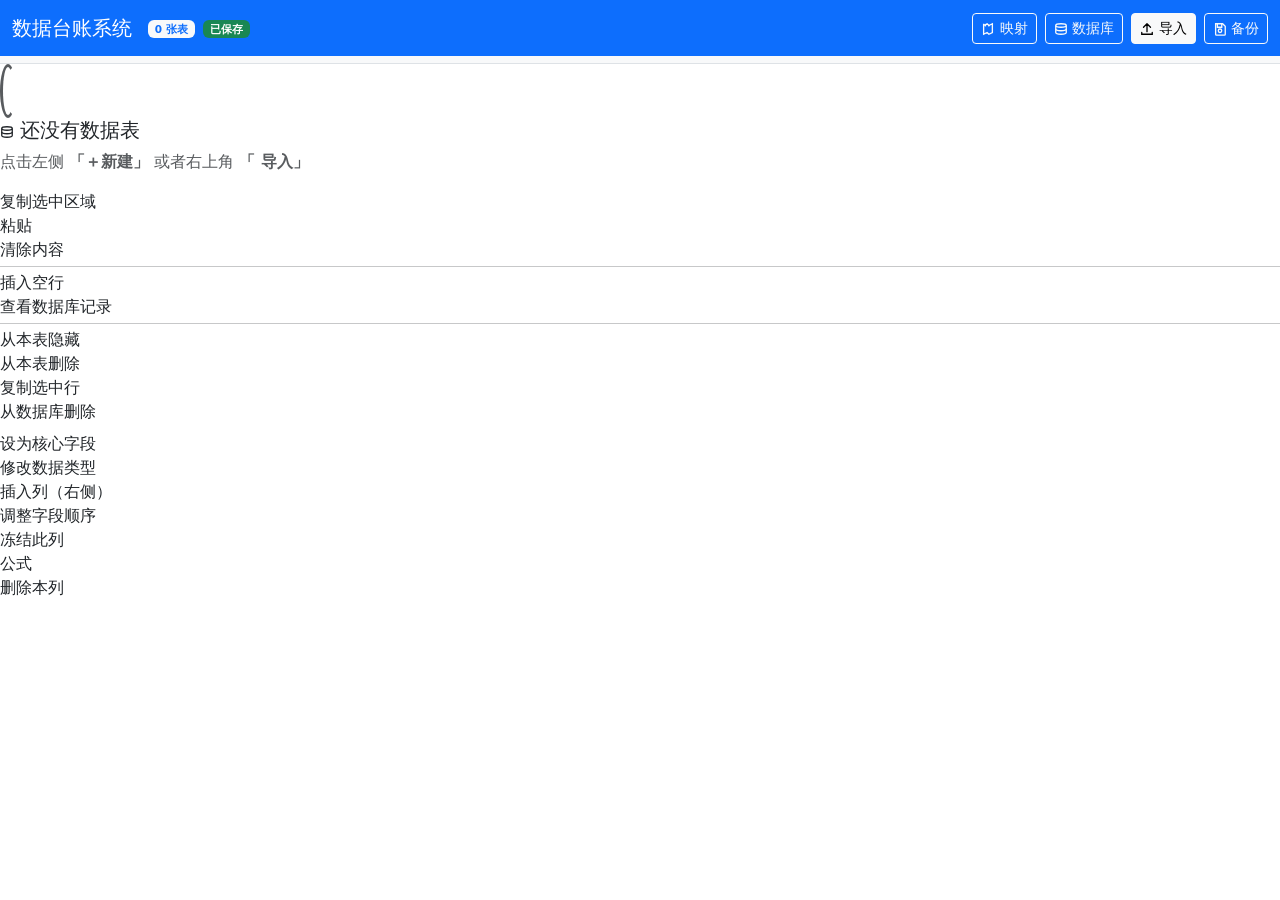
==== kylin-build/server/templates/index.html @ 38364e3c "fix: 选区统计排除隐藏列" ====
<!DOCTYPE html>
<html lang="zh-CN">
<head><meta charset="UTF-8"><meta name="viewport" content="width=device-width,initial-scale=1.0"><title>数据台账系统</title>
<link href="https://cdn.bootcdn.net/ajax/libs/twitter-bootstrap/5.3.3/css/bootstrap.min.css" rel="stylesheet">
<meta name="del-token" content="{{ del_token }}">
<link href="/static/css/style.css" rel="stylesheet">
<style>.table-bordered td:empty::before{content:"\00a0";display:block;}
.filter-dropdown{position:fixed;z-index:1060;background:#fff;border:1px solid #ccc;border-radius:6px;box-shadow:0 4px 14px rgba(0,0,0,0.15);padding:8px;max-height:380px;overflow:hidden;display:flex;flex-direction:column}
.filter-dropdown-header{display:flex;justify-content:space-between;align-items:center;padding-bottom:6px;border-bottom:1px solid #eee;margin-bottom:6px}
.filter-dropdown-search{margin-bottom:6px}
.filter-dropdown-body{overflow-y:auto;flex:1}
.filter-dropdown-footer{padding-top:6px;border-top:1px solid #eee;margin-top:6px}
.filter-value-item{display:flex;align-items:center;padding:3px 6px;cursor:pointer;border-radius:3px;gap:4px}
.filter-value-item:hover{background:#f0f7ff}
.filter-value-item input[type=checkbox]{margin-right:4px;flex-shrink:0}
.filter-values{max-height:240px;overflow-y:auto}
.filter-tag:hover{border-color:#e6a800!important;background:#fff8e1!important}
</style></head>
<svg xmlns="http://www.w3.org/2000/svg" style="display:none">
  <!-- 映射 -->
  <symbol id="i-map" viewBox="0 0 16 16"><path d="M3 2v12l4-2 2 2 4-2V2l-4 2-2-2-4 2z" fill="none" stroke="currentColor" stroke-width="1.5"/><circle cx="5" cy="4" r="1" fill="currentColor"/><circle cx="9" cy="4" r="1" fill="currentColor"/></symbol>
  <!-- 数据库 -->
  <symbol id="i-db" viewBox="0 0 16 16"><ellipse cx="8" cy="4" rx="6" ry="2" fill="none" stroke="currentColor" stroke-width="1.5"/><path d="M2 4v8c0 1.1 2.7 2 6 2s6-.9 6-2V4" fill="none" stroke="currentColor" stroke-width="1.5"/><path d="M2 8c0 1.1 2.7 2 6 2s6-.9 6-2" fill="none" stroke="currentColor" stroke-width="1.5"/></symbol>
  <!-- 上传 -->
  <symbol id="i-upload" viewBox="0 0 16 16"><path d="M8 2v9M4 6l4-4 4 4" fill="none" stroke="currentColor" stroke-width="1.5" stroke-linecap="round" stroke-linejoin="round"/><path d="M2 12v2h12v-2" fill="none" stroke="currentColor" stroke-width="1.5" stroke-linecap="round"/></symbol>
  <!-- 下载 -->
  <symbol id="i-download" viewBox="0 0 16 16"><path d="M8 14V5M4 9l4 4 4-4" fill="none" stroke="currentColor" stroke-width="1.5" stroke-linecap="round" stroke-linejoin="round"/><path d="M2 12v2h12v-2" fill="none" stroke="currentColor" stroke-width="1.5" stroke-linecap="round"/></symbol>
  <!-- 筛选 -->
  <symbol id="i-filter" viewBox="0 0 16 16"><path d="M2 3h12M5 8h6M8 13h0" fill="none" stroke="currentColor" stroke-width="1.5" stroke-linecap="round"/><circle cx="8" cy="13" r="1.5" fill="currentColor"/></symbol>
  <!-- 列功能 -->
  <symbol id="i-list" viewBox="0 0 16 16"><path d="M2 4h12M2 8h12M2 12h12" fill="none" stroke="currentColor" stroke-width="1.5" stroke-linecap="round"/></symbol>
  <!-- 编辑/补填 -->
  <symbol id="i-edit" viewBox="0 0 16 16"><path d="M11 2l3 3-8 8-3-8 8-3z" fill="none" stroke="currentColor" stroke-width="1.5" stroke-linejoin="round"/><path d="M11 2l3 3" fill="none" stroke="currentColor" stroke-width="1.5"/></symbol>
  <!-- 合并 -->
  <symbol id="i-chart" viewBox="0 0 16 16"><path d="M2 14V8h3v6H2zM6 14V3h3v11H6zM10 14V6h3v8h-3z" fill="none" stroke="currentColor" stroke-width="1.5" stroke-linejoin="round"/></symbol>
  <symbol id="i-merge" viewBox="0 0 16 16"><path d="M3 8h10M8 3v10" fill="none" stroke="currentColor" stroke-width="1.5" stroke-linecap="round"/></symbol>
  <!-- 删除 -->
  <symbol id="i-delete" viewBox="0 0 16 16"><path d="M4 4l8 8M12 4l-8 8" fill="none" stroke="currentColor" stroke-width="1.5" stroke-linecap="round"/></symbol>
  <!-- 刷新 -->
  <symbol id="i-refresh" viewBox="0 0 16 16"><path d="M13 8a5 5 0 0 1-9 3M3 8a5 5 0 0 1 9-3" fill="none" stroke="currentColor" stroke-width="1.5" stroke-linecap="round"/><path d="M13 4v4h-4M3 12V8h4" fill="none" stroke="currentColor" stroke-width="1.5" stroke-linecap="round"/></symbol>
  <!-- 查看/眼睛 -->
  <symbol id="i-eye" viewBox="0 0 16 16"><path d="M1 8s3-5 7-5 7 5 7 5-3 5-7 5-7-5-7-5z" fill="none" stroke="currentColor" stroke-width="1.5"/><circle cx="8" cy="8" r="2" fill="none" stroke="currentColor" stroke-width="1.5"/></symbol>
  <!-- 眼睛关闭 -->
  <symbol id="i-eye-off" viewBox="0 0 16 16"><path d="M1 8s3-5 7-5 7 5 7 5-3 5-7 5-7-5-7-5z" fill="none" stroke="currentColor" stroke-width="1.5"/><path d="M4 4l8 8" fill="none" stroke="currentColor" stroke-width="1.5" stroke-linecap="round"/></symbol>
  <!-- 应用/确认 -->
  <symbol id="i-check" viewBox="0 0 16 16"><path d="M3 8l4 4 6-7" fill="none" stroke="currentColor" stroke-width="1.5" stroke-linecap="round" stroke-linejoin="round"/></symbol>
  <!-- 设置 -->
  <symbol id="i-gear" viewBox="0 0 16 16"><circle cx="8" cy="8" r="2.5" fill="none" stroke="currentColor" stroke-width="1.5"/><path d="M8 1v2M8 13v2M1 8h2M13 8h2M3.5 3.5l1.5 1.5M11 11l1.5 1.5M14.5 3.5l-1.5 1.5M5 11l-1.5 1.5" fill="none" stroke="currentColor" stroke-width="1.5" stroke-linecap="round"/></symbol>
  <!-- 添加 -->
  <symbol id="i-plus" viewBox="0 0 16 16"><path d="M3 8h10M8 3v10" fill="none" stroke="currentColor" stroke-width="1.5" stroke-linecap="round"/></symbol>
  <!-- 备份/保存 -->
  <symbol id="i-save" viewBox="0 0 16 16"><path d="M3 14V2h8l3 3v9a1 1 0 0 1-1 1H4a1 1 0 0 1-1-1z" fill="none" stroke="currentColor" stroke-width="1.5"/><path d="M5 2v4h5V2" fill="none" stroke="currentColor" stroke-width="1.5"/><circle cx="8" cy="10" r="2" fill="none" stroke="currentColor" stroke-width="1.5"/></symbol>
  <!-- 回收站 -->
  <symbol id="i-trash" viewBox="0 0 16 16"><path d="M2 4h12M5 4V2h6v2M12 6l-1 8H5L4 6" fill="none" stroke="currentColor" stroke-width="1.5" stroke-linecap="round" stroke-linejoin="round"/></symbol>
</svg>
<body>
<nav class="navbar navbar-expand-lg navbar-dark bg-primary fixed-top">
<div class="container-fluid">
<a class="navbar-brand" href="/"> 数据台账系统</a>
<span class="navbar-text text-white-50 small"><span id="tableCount" class="badge bg-light text-primary">0 张表</span> <span id="saveStatus" class="badge bg-success ms-1" style="cursor:default" title="数据已保存到数据库"> 已保存</span></span>
<div class="ms-auto d-flex gap-2">
<button class="btn btn-outline-light btn-sm" id="syncBtn"><svg class="i" width="14" height="14" viewBox="0 0 16 16"><use href="#i-map"/></svg> 映射</button>
<button class="btn btn-outline-light btn-sm" id="dbViewBtn"><svg class="i" width="14" height="14" viewBox="0 0 16 16"><use href="#i-db"/></svg> 数据库</button>
<button class="btn btn-light btn-sm" id="uploadBtn"><svg class="i" width="14" height="14" viewBox="0 0 16 16"><use href="#i-upload"/></svg> 导入</button>
<button class="btn btn-outline-light btn-sm" id="dbBackupBtn"><svg class="i" width="14" height="14" viewBox="0 0 16 16"><use href="#i-save"/></svg> 备份</button>
</div></div></nav>
<div class="sidebar"><div class="p-3 border-bottom bg-light d-flex justify-content-between align-items-center"><h6 class="mb-0 fw-bold"> 数据表</h6><div class="d-flex gap-1"><button class="btn btn-sm btn-outline-primary" id="createTableBtn" title="新建表格"><svg class="i" width="14" height="14" viewBox="0 0 16 16"><use href="#i-plus"/></svg> 新建</button><button class="btn btn-sm btn-outline-secondary" id="groupManageBtn" title="管理分组"><svg class="i" width="14" height="14" viewBox="0 0 16 16"><use href="#i-gear"/></svg></button><button class="btn btn-sm btn-outline-danger" id="recycleBinBtn" title="回收站"><svg class="i" width="14" height="14" viewBox="0 0 16 16"><use href="#i-trash"/></svg></button></div></div>
<div class="list-group list-group-flush" id="tableList"><div class="text-center text-muted py-4 spinner-border spinner-border-sm"></div></div></div>
<div class="main-content">
<div class="empty-state" id="emptyState"><div class="icon"></div><h5><svg class="i" width="14" height="14" viewBox="0 0 16 16"><use href="#i-db"/></svg> 还没有数据表</h5><p class="text-muted">点击左侧 <strong>「＋新建」</strong> 或者右上角 <strong>「 导入」</strong></p></div>
<div id="tableView" style="display:none">
<div class="d-flex justify-content-between align-items-center mb-3">
<div><h4 class="mb-0"><span id="tableName"></span>
<button class="btn btn-sm btn-outline-secondary ms-2" id="renameTableBtn"><svg class="i" width="14" height="14" viewBox="0 0 16 16"><use href="#i-edit"/></svg></button><button class="btn btn-sm btn-outline-danger ms-1" id="deleteTableBtn"><svg class="i" width="14" height="14" viewBox="0 0 16 16"><use href="#i-trash"/></svg></button></h4>
<span class="text-muted small" id="totalRecords"></span>
<span class="text-muted small ms-3"> <span id="keyFieldDisplay">—</span></span></div>
<div class="d-flex gap-2"><input type="text" id="searchInput" class="form-control form-control-sm" placeholder="搜索..." style="width:200px">
<button class="btn btn-sm btn-outline-warning" id="clearAllFiltersBtn" style="display:none" title="清除所有筛选"><svg class="i" width="14" height="14" viewBox="0 0 16 16"><use href="#i-filter"/></svg> 筛选</button>
<button class="btn btn-sm btn-outline-success" id="exportBtn"><svg class="i" width="14" height="14" viewBox="0 0 16 16"><use href="#i-download"/></svg> 导出</button>
<div id="colFuncWrap" style="position:relative">
<button class="btn btn-sm btn-outline-secondary" id="colFuncBtn"><svg class="i" width="14" height="14" viewBox="0 0 16 16"><use href="#i-list"/></svg> 列功能</button>
<ul id="colFuncMenu" style="display:none;position:absolute;inset:0 0 auto auto;margin:0;padding:4px 0;background:#fff;border:1px solid rgba(0,0,0,0.15);border-radius:6px;box-shadow:0 4px 14px rgba(0,0,0,0.15);z-index:1050;max-height:400px;overflow-y:auto;min-width:280px;font-size:13px;list-style:none"></ul></div>
<button class="btn btn-sm btn-outline-info" id="backfillBtn"><svg class="i" width="14" height="14" viewBox="0 0 16 16"><use href="#i-edit"/></svg> 补填</button>

<button class="btn btn-sm btn-outline-primary" id="aggregateBtn"><svg class="i" width="14" height="14" viewBox="0 0 16 16"><use href="#i-merge"/></svg> 合并</button>
<button class="btn btn-sm btn-outline-primary" id="groupSummaryBtn"><svg class="i" width="14" height="14" viewBox="0 0 16 16"><use href="#i-chart"/></svg> 汇总</button>
<button class="btn btn-sm btn-outline-danger" id="dedupBtn"><svg class="i" width="14" height="14" viewBox="0 0 16 16"><use href="#i-delete"/></svg> 去重</button>
<button class="btn btn-sm btn-outline-secondary" id="refreshBtn"><svg class="i" width="14" height="14" viewBox="0 0 16 16"><use href="#i-refresh"/></svg></button></div></div>
<div id="filterTags" style="display:none;margin-bottom:6px;padding:4px 0;min-height:28px"></div>
<div class="table-responsive"><table class="table table-bordered table-hover table-sm" id="dataTable" style="border-collapse:collapse"><thead id="tableHead"></thead><tbody id="tableBody"></tbody></table></div>
<div id="selectionBar" style="display:none;padding:3px 8px;font-size:12px;color:#666;background:#fafafa;border:1px solid #dee2e6;border-top:0;border-radius:0 0 4px 4px;min-height:22px"><span id="selInfo"></span></div>
<!-- 筛选下拉面板 -->
<div id="filterDropdown" class="filter-dropdown" style="display:none">
 <div class="filter-dropdown-header">
 <b id="filterFieldName">筛选</b>
 <span class="filter-dropdown-close" style="cursor:pointer">&times;</span>
 </div>
 <div class="filter-dropdown-search"><input type="text" class="form-control form-control-sm" id="filterSearchInput" placeholder="搜索值..."></div>
 <div class="filter-dropdown-body" id="filterValueList"></div>
 <div class="filter-dropdown-footer">
 <button class="btn btn-sm btn-outline-primary" id="filterSelectAll">全选</button>
 <button class="btn btn-sm btn-outline-secondary" id="filterDeselectAll">取消</button>
 <div class="float-end">
 <button class="btn btn-sm btn-primary" id="filterOkBtn">确定</button>
 <button class="btn btn-sm btn-outline-danger" id="filterClearBtn">清除</button>
 </div>
 </div>
</div>
<nav><ul class="pagination pagination-sm justify-content-center" id="pageUl"></ul></nav></div></div>

<div class="modal fade" id="uploadModal" tabindex="-1"><div class="modal-dialog"><div class="modal-content">
<div class="modal-header"><h5 class="modal-title"> 选择文件</h5><button type="button" class="btn-close" data-bs-dismiss="modal"></button></div>
<div class="modal-body"><input type="file" class="form-control mb-3" id="fileInput" accept=".xlsx,.xls,.csv">
<div class="progress mt-3 d-none" id="uploadProgress"><div class="progress-bar progress-bar-striped progress-bar-animated" style="width:100%">解析中...</div></div>
<div id="uploadResult" class="mt-2"></div></div>
<div class="modal-footer"><button class="btn btn-secondary" data-bs-dismiss="modal">取消</button><button class="btn btn-primary" id="submitUpload">解析文件</button></div>
</div></div></div>

<div class="modal fade" id="importModal" tabindex="-1"><div class="modal-dialog modal-lg"><div class="modal-content">
<div class="modal-header"><h5 class="modal-title"> 配置导入</h5><button type="button" class="btn-close" data-bs-dismiss="modal"></button></div>
<div class="modal-body"><div class="alert alert-success" id="parseInfo"></div>
<div class="mb-2"><label class="form-label fw-bold"> 表格标题</label><input type="text" class="form-control" id="tableTitleInput" placeholder="自动提取文件名或Sheet名"></div>
<div class="mb-2"><label class="form-label fw-bold">① 工作表</label><select class="form-select" id="sheetSelect"></select></div>
<div class="row mb-3"><div class="col-md-7"><label class="form-label fw-bold">② 导入的列</label><div id="fieldCheckboxes" class="border rounded p-2" style="max-height:240px;overflow-y:auto"></div></div>
<div class="col-md-5"><label class="form-label fw-bold">③ 关键字段</label><select class="form-select" id="keyFieldSelect"></select><div class="small text-muted mt-1">只导入该字段非空的行</div></div></div>
<label class="form-label fw-bold">④ 预览</label><div class="table-responsive"><table class="table table-bordered table-sm" id="previewTable"><thead id="previewHead"></thead><tbody id="previewBody"></tbody></table></div>
<div class="row mt-2"><div class="col"><div id="importResult"></div></div><div class="col-auto"><span class="text-muted small">表头从</span><input type="number" class="form-control form-control-sm d-inline-block" id="headerRowStart" value="1" min="1" max="5" style="width:60px"><span class="text-muted small mx-1">到</span><input type="number" class="form-control form-control-sm d-inline-block" id="headerRowEnd" value="1" min="1" max="5" style="width:60px"><span class="text-muted small ms-1">行</span></div></div>
</div><div class="modal-footer"><button class="btn btn-secondary" id="cancelImport">取消</button><button class="btn btn-primary" id="confirmImport">确认导入</button></div></div></div></div>

<div class="modal fade" id="renameModal" tabindex="-1"><div class="modal-dialog modal-sm modal-dialog-centered"><div class="modal-content">
<div class="modal-header"><h5 class="modal-title"> 重命名</h5><button type="button" class="btn-close" data-bs-dismiss="modal"></button></div>
<div class="modal-body"><input type="text" class="form-control" id="renameInput"><div id="renameResult" class="mt-2"></div></div>
<div class="modal-footer"><button class="btn btn-secondary" data-bs-dismiss="modal">取消</button><button class="btn btn-primary" id="confirmRename">确认</button></div></div></div></div>

<div class="modal fade" id="deleteModal" tabindex="-1"><div class="modal-dialog modal-sm modal-dialog-centered"><div class="modal-content">
<div class="modal-header"><h5 class="modal-title"> 删除</h5><button type="button" class="btn-close" data-bs-dismiss="modal"></button></div>
<div class="modal-body">确定删除 <strong id="deleteTableName"></strong>？<br><span class="text-danger fw-bold">不可恢复！</span></div>
<div class="modal-footer"><button class="btn btn-secondary" data-bs-dismiss="modal">取消</button><button class="btn btn-danger" id="confirmDelete">确认</button></div></div></div></div>

<div class="modal fade" id="syncModal" tabindex="-1"><div class="modal-dialog modal-lg modal-dialog-scrollable"><div class="modal-content">
<div class="modal-header"><h5 class="modal-title"> 字段映射同步</h5><button type="button" class="btn-close" data-bs-dismiss="modal"></button></div>
<div class="modal-body">
<p class="small text-muted">编辑任一表的单元格时，自动同步到其他表相同项目（关键字段值相等）的对应字段。不同名的字段也能映射。</p>
<div id="syncList"></div>
<hr><h6>新建映射</h6>
<div class="row g-2 mb-2">
<div class="col-md-3"><select class="form-select form-select-sm" id="syncSrcTable"><option value="">源表</option></select></div>
<div class="col-md-3"><select class="form-select form-select-sm" id="syncTgtTable"><option value="">目标表</option></select></div>
<div class="col-md-3"><select class="form-select form-select-sm" id="syncKeyField"><option value="">关键字段</option></select></div>
<div class="col-md-3"><button class="btn btn-sm btn-outline-success w-100" id="syncLoadPairsBtn">⟳ 加载字段对</button></div></div>
<div id="syncPairs"></div>
<div class="d-flex justify-content-between align-items-center mt-2">
 <button class="btn btn-sm btn-outline-warning" id="syncVerifyBtn"><svg class="i" width="14" height="14" viewBox="0 0 16 16"><use href="#i-eye"/></svg> 核实</button>
 <div id="syncVerifySummary" class="small"></div>
</div>
<button class="btn btn-sm btn-outline-secondary" id="syncCancelEdit" style="display:none">取消编辑</button>
<div id="syncVerifyResult" class="mt-1" style="max-height:320px;overflow-y:auto"></div>
<div id="syncResult" class="mt-2"></div></div>
<div class="modal-footer"><button class="btn btn-secondary" data-bs-dismiss="modal">关闭</button><button class="btn btn-primary" id="syncSaveBtn">保存映射</button></div>
</div></div></div>

<div class="modal fade" id="recordModal" tabindex="-1"><div class="modal-dialog modal-lg modal-dialog-scrollable"><div class="modal-content">
<div class="modal-header"><h5 class="modal-title"> 数据库记录</h5><button type="button" class="btn-close" data-bs-dismiss="modal"></button></div>
<div class="modal-body"><div id="recordContent"></div></div></div></div></div>

<div class="modal fade" id="groupModal" tabindex="-1"><div class="modal-dialog modal-sm modal-dialog-centered"><div class="modal-content">
<div class="modal-header"><h5 class="modal-title"> 管理分组</h5><button type="button" class="btn-close" data-bs-dismiss="modal"></button></div>
<div class="modal-body" id="groupBody"></div>
<div class="modal-footer"><button class="btn btn-secondary" data-bs-dismiss="modal">关闭</button><button class="btn btn-primary" id="groupSaveBtn">保存</button></div>
</div></div></div>

<div class="modal fade" id="createTableModal" tabindex="-1"><div class="modal-dialog modal-dialog-centered"><div class="modal-content">
<div class="modal-header"><h5 class="modal-title">＋ 新建数据表</h5><button type="button" class="btn-close" data-bs-dismiss="modal"></button></div>
<div class="modal-body">
<div class="mb-3"><label class="form-label fw-bold">表名</label><input type="text" class="form-control" id="newTableName" placeholder="如：农村公路_2024"></div>
<div class="mb-2 d-flex justify-content-between align-items-center"><label class="form-label fw-bold mb-0">字段定义（可选）</label><button class="btn btn-sm btn-outline-primary" id="addColumnBtn">＋添加字段</button></div>
<div id="columnDefs"></div>
<div class="mb-3" id="keyFieldGroup" style="display:none">
<label class="form-label fw-bold">关键字段（唯一标识，用于跨表同步）</label>
<select class="form-select" id="newKeyField"><option value="">— 不设置 —</option></select>
</div>
<div id="createTableResult" class="mt-2"></div>
</div>
<div class="modal-footer"><button class="btn btn-secondary" data-bs-dismiss="modal">取消</button><button class="btn btn-primary" id="confirmCreateTable">确认创建</button></div>
</div></div></div>

<div class="modal fade" id="aggregateModal" tabindex="-1"><div class="modal-dialog modal-lg modal-dialog-scrollable"><div class="modal-content">
<div class="modal-header"><h5 class="modal-title"> 多表汇总</h5><button type="button" class="btn-close" data-bs-dismiss="modal"></button></div>
<div class="modal-body">
 <div class="mb-3"><label class="form-label fw-bold">① 选择要汇总的表</label>
 <div id="aggregateTableList" class="border rounded p-2" style="max-height:150px;overflow-y:auto"></div>
 </div>
 <div class="mb-3"><label class="form-label fw-bold">② 选择关键字段（汇总依据）</label>
 <select class="form-select" id="aggregateKeyField"><option value="">— 选择 —</option></select>
 </div>
 <div class="mb-3"><label class="form-label fw-bold">③ 新表名</label>
 <input type="text" class="form-control" id="aggregateNewName" placeholder="如：2024年农村公路汇总表">
 </div>
 <div id="aggregatePreview" class="mb-2" style="display:none">
 <label class="form-label fw-bold">预览（前100行）</label>
 <div class="table-responsive" style="max-height:300px"><table class="table table-bordered table-sm" id="aggregatePreviewTable" style="border-collapse:collapse"><thead></thead><tbody></tbody></table></div>
 <div class="small text-muted mt-1" id="aggregateTotal"></div>
 </div>
 <div id="aggregateResult" class="mt-2"></div>
</div>
<div class="modal-footer"><button class="btn btn-secondary" data-bs-dismiss="modal">关闭</button><button class="btn btn-primary" id="confirmAggregate" disabled>创建汇总表</button></div>
</div></div></div>

<div class="modal fade" id="recycleBinModal" tabindex="-1"><div class="modal-dialog modal-lg modal-dialog-scrollable"><div class="modal-content">
<div class="modal-header"><h5 class="modal-title"> 回收站</h5><button type="button" class="btn-close" data-bs-dismiss="modal"></button></div>
<div class="modal-body">
 <p class="small text-muted">删表时自动备份到 _backup/，可在此恢复最近 30 天内删除的表。</p>
 <div id="recycleBinList"><div class="text-center py-4"><span class="spinner-border spinner-border-sm"></span> 加载中...</div></div>
</div>
<div class="modal-footer"><button class="btn btn-secondary" data-bs-dismiss="modal">关闭</button></div>
</div></div></div>

<div class="modal fade" id="groupSummaryModal" tabindex="-1"><div class="modal-dialog modal-lg"><div class="modal-content">
<div class="modal-header"><h5 class="modal-title"> 分类汇总</h5><button type="button" class="btn-close" data-bs-dismiss="modal"></button></div>
<div class="modal-body">
 <div class="alert alert-info small">按所选字段分组，对指定字段计数或求和，结果存为新表。</div>
 <div class="mb-3"><label class="form-label fw-bold">① 分组字段</label>
 <select class="form-select" id="gsGroupField"><option value="">— 选择 —</option></select>
 </div>
 <div class="mb-3"><label class="form-label fw-bold">② 汇总项</label>
 <div id="gsAggList" class="border rounded p-2 mb-2" style="min-height:60px">
 <div class="text-muted small" id="gsNoAgg">暂无汇总项，点击下方添加</div>
 </div>
 <div class="row g-2 align-items-center">
 <div class="col-md-5"><select class="form-select form-select-sm" id="gsAggField"><option value="">选择字段</option></select></div>
 <div class="col-md-3"><select class="form-select form-select-sm" id="gsAggType"><option value="count">计数</option><option value="sum">求和</option></select></div>
 <div class="col-md-4"><input type="text" class="form-control form-control-sm" id="gsAggAlias" placeholder="别名（可选）"></div>
 </div>
 <button class="btn btn-sm btn-outline-primary mt-2" id="gsAddAgg">＋ 添加汇总项</button>
 </div>
 <div class="mb-2"><label class="form-label fw-bold">③ 新表名称</label>
 <input type="text" class="form-control" id="gsTableName" placeholder="自动生成">
 </div>
 <div id="gsResult" class="mt-2"></div>
</div>
<div class="modal-footer"><button class="btn btn-secondary" data-bs-dismiss="modal">取消</button><button class="btn btn-primary" id="gsConfirmBtn" disabled>生成汇总表</button></div>
</div></div></div>

<div id="rowMenu" class="context-menu"><div class="context-menu-item" data-action="copy-selection"> 复制选中区域</div><div class="context-menu-item" data-action="paste-to-selection"> 粘贴</div><div class="context-menu-item" data-action="clear-selection"> 清除内容</div><hr class="my-1"><div class="context-menu-item" data-action="insert"> 插入空行</div><div class="context-menu-item" data-action="view-record"> 查看数据库记录</div><hr class="my-1"><div class="context-menu-item" data-action="hide-row"> 从本表隐藏</div><div class="context-menu-item" data-action="table-delete"> 从本表删除</div><div class="context-menu-item" data-action="delete-row"> 从数据库删除</div></div>
<div id="colMenu" class="context-menu"><div class="context-menu-info small text-muted px-3 py-1" id="colTypeInfo"></div><div class="context-menu-item" data-action="toggle-key-field"> 设为核心字段</div><div class="context-menu-item" data-action="change-type"> 修改数据类型</div><div class="context-menu-item" data-action="insert-col"> 插入列（右侧）</div><div class="context-menu-item" data-action="reorder-cols"> 调整字段顺序</div><div class="context-menu-item" data-action="toggle-freeze"> 冻结此列</div><div class="context-menu-item" data-action="set-formula"> 公式</div><div class="context-menu-item" data-action="delete-col"> 删除本列</div></div>


<div class="modal fade" id="dvModal" tabindex="-1"><div class="modal-dialog modal-lg modal-dialog-scrollable"><div class="modal-content">
<div class="modal-header"><h5 class="modal-title" id="dvModalLabel"> 数据库总览</h5><button type="button" class="btn-close" data-bs-dismiss="modal"></button></div>
<div class="modal-body"><div id="dvResult"><div class="text-center py-4"><span class="spinner-border spinner-border-sm"></span> 加载中...</div></div></div>
<div class="modal-footer"><button class="btn btn-secondary" data-bs-dismiss="modal">关闭</button></div>
</div></div></div>

<div class="modal fade" id="dbBackupModal" tabindex="-1"><div class="modal-dialog modal-dialog-centered"><div class="modal-content">
<div class="modal-header"><h5 class="modal-title"> 数据库备份与恢复</h5><button type="button" class="btn-close" data-bs-dismiss="modal"></button></div>
<div class="modal-body">
 <div class="alert alert-info small">导出整个数据库为单一 JSON 文件，可随时恢复。</div>
 <div class="d-grid gap-2">
 <button class="btn btn-primary btn-lg" id="exportDbBtn"><svg class="i" width="14" height="14" viewBox="0 0 16 16"><use href="#i-download"/></svg> 备份数据库</button>
 <div class="text-center text-muted small my-1">或</div>
 <label class="btn btn-outline-primary btn-lg" for="importDbInput" style="cursor:pointer"> 导入数据库（从备份文件恢复）</label>
 <input type="file" id="importDbInput" accept=".json" style="display:none">
 <div id="dbBackupResult" class="mt-2 small"></div>
 </div>
</div>
<div class="modal-footer"><button class="btn btn-secondary" data-bs-dismiss="modal">关闭</button></div>
</div></div></div>

<div class="modal fade" id="reorderModal" tabindex="-1"><div class="modal-dialog modal-sm modal-dialog-centered"><div class="modal-content">
<div class="modal-header"><h5 class="modal-title"> 调整字段顺序</h5><button type="button" class="btn-close" data-bs-dismiss="modal"></button></div>
<div class="modal-body"><div class="list-group" id="reorderList"></div></div>
<div class="modal-footer"><button class="btn btn-secondary" data-bs-dismiss="modal">取消</button><button class="btn btn-primary" id="confirmReorder">保存顺序</button></div>
</div></div></div>

<script src="https://cdn.bootcdn.net/ajax/libs/jquery/3.7.1/jquery.min.js"></script>
<script src="https://cdn.bootcdn.net/ajax/libs/twitter-bootstrap/5.3.3/js/bootstrap.bundle.min.js"></script>
<script>
let ct="",cp=1,sid="",ah=[],pd=[],ls=false,ftypes={},_importFilename="",_recordChanges={},_currentKf="",_saveTimer=null,
 _scrollToKeyField=null,_scrollToKeyValue=null,
 _delToken=$("meta[name='del-token']").attr("content")||""; const PP=50;

// ── 保存状态指示器 ──────────────────────────────────
function setSaveStatus(state, msg){
 var el=$("#saveStatus");
 if(state==="saved"){
 el.removeClass("bg-warning bg-info").addClass("bg-success").html(" 已保存").attr("title","数据已保存到数据库");
 }else if(state==="saving"){
 el.removeClass("bg-success bg-warning").addClass("bg-info").html("⏳ 保存中...").attr("title","正在保存数据到数据库");
 }else if(state==="editing"){
 el.removeClass("bg-success bg-info").addClass("bg-warning").html(" 编辑中...").attr("title","当前有未完成的编辑");
 }
}
// 跟踪所有 AJAX 请求，自动切换保存状态
$(document).ajaxSend(function(){setSaveStatus("saving");});
$(document).ajaxComplete(function(){
 clearTimeout(_saveTimer);
 _saveTimer=setTimeout(function(){setSaveStatus("saved");},300);
});

const M={u:new bootstrap.Modal(document.getElementById("uploadModal")),i:new bootstrap.Modal(document.getElementById("importModal")),r:new bootstrap.Modal(document.getElementById("renameModal")),d:new bootstrap.Modal(document.getElementById("deleteModal")),s:new bootstrap.Modal(document.getElementById("syncModal"))};

var _groups=[],_allTables=[];

function lt(sn){
 $.getJSON("/api/tables",function(r){
 if(r.code)return;
 _allTables=r.data;
 if(!_allTables.length){
 $("#tableList").html('<div class="text-center text-muted py-4">暂无</div>');
 $("#tableCount").text("0 张表");return;
 }
 $("#tableCount").text(_allTables.length+" 张表");
 $.getJSON("/api/table-groups",function(gr){
 if(gr.code===0)_groups=gr.data;
 renderSidebar(sn);
 });
 });
}

function renderSidebar(sn){
 var l=$("#tableList").empty();
 var grouped={},used={};
 _groups.forEach(function(g){
 grouped[g.name]=g.tables||[];
 (g.tables||[]).forEach(function(t){used[t]=true;});
 });
 var ungrouped=_allTables.filter(function(t){return !used[t.name];});
 // 渲染分组
 _groups.forEach(function(g){
 var gTables=_allTables.filter(function(t){return grouped[g.name].indexOf(t.name)>=0;});
 if(!gTables.length&&!ungrouped.length)return;
 var gid='g_'+g.name.replace(/[^a-zA-Z0-9\u4e00-\u9fff]/g,'_');
 l.append('<div class="group-header" data-target="#'+gid+'" data-toggle="collapse" aria-expanded="true">'
 +'<span class="group-toggle">▼</span> '+g.name+' <span class="text-muted small">('+gTables.length+')</span></div>'
 +'<div class="group-body show" id="'+gid+'"></div>');
 var gb=l.find('#'+gid);
 gTables.forEach(function(t){
 var a=$('<a class="list-group-item list-group-item-action" data-name="'+t.name+'"> '+t.name+'</a>');
 a.click(function(){$(".list-group-item").removeClass("active");a.addClass("active");loadTable(t.name);});
 if(t.name===sn){a.addClass("active");loadTable(t.name);}
 gb.append(a);
 });
 });
 // 未分组
 if(ungrouped.length){
 l.append('<div class="group-header text-muted"><span class="group-toggle">▼</span> 未分组 <span class="text-muted small">('+ungrouped.length+')</span></div>'
 +'<div class="group-body show"></div>');
 var gb=l.find('.group-body:last');
 ungrouped.forEach(function(t){
 var a=$('<a class="list-group-item list-group-item-action" data-name="'+t.name+'"> '+t.name+'</a>');
 a.click(function(){$(".list-group-item").removeClass("active");a.addClass("active");loadTable(t.name);});
 if(t.name===sn){a.addClass("active");loadTable(t.name);}
 gb.append(a);
 });
 }
 if(!sn&&!ct)l.find('.list-group-item').first().click();
 // 折叠切换
 $(".group-header").off("click").on("click",function(){
 var $t=$(this),$b=$t.next(".group-body");
 $b.toggleClass("show");
 $t.find(".group-toggle").text($b.hasClass("show")?"▼":"");
 });
}

// ========== 分组管理 ==========
var _groupModal=null;
$(document).ready(function(){
 _groupModal=new bootstrap.Modal(document.getElementById("groupModal"));
});

$("#groupManageBtn").click(function(){
 var html='';
 _groups.forEach(function(g,i){
 html+='<div class="mb-2 p-2 border rounded group-edit-row">'
 +'<div class="d-flex justify-content-between align-items-center mb-1">'
 +'<input type="text" class="form-control form-control-sm group-name-input" value="'+g.name+'" style="width:60%;display:inline-block">'
 +'<button class="btn btn-sm btn-outline-danger ms-1 del-group" data-idx="'+i+'"></button></div>'
 +'<div class="small text-muted">包含 '+((g.tables||[]).length)+' 张表</div></div>';
 });
 html+='<button class="btn btn-sm btn-outline-primary w-100" id="addGroupBtn"><svg class="i" width="14" height="14" viewBox="0 0 16 16"><use href="#i-plus"/></svg> 添加分组</button>';
 html+='<hr><h6>分配表到分组</h6>';
 var assigned={};
 _groups.forEach(function(g){(g.tables||[]).forEach(function(t){assigned[t]=g.name;});});
 _allTables.forEach(function(t){
 var sel='<select class="form-select form-select-sm group-assign" data-table="'+t.name+'">';
 sel+='<option value="">未分组</option>';
 _groups.forEach(function(g){sel+='<option value="'+g.name+'" '+(assigned[t.name]===g.name?'selected':'')+'>'+g.name+'</option>';});
 sel+='</select>';
 html+='<div class="d-flex justify-content-between align-items-center mb-1"><span class="small"> '+t.name+'</span>'+sel+'</div>';
 });
 $("#groupBody").html(html);
 _groupModal.show();
});

$(document).on("click","#addGroupBtn",function(){
 var name='新分组_'+(Math.random()+1).toString(36).substring(2,5);
 _groups.push({name:name,tables:[]});
 $("#groupManageBtn").click(); // re-render
});

$(document).on("click",".del-group",function(){
 var idx=parseInt($(this).data("idx"));
 _groups.splice(idx,1);
 $("#groupManageBtn").click(); // re-render
});

$("#groupSaveBtn").click(function(){
 // 读取分组名
 $(".group-edit-row").each(function(i){
 var inp=$(this).find(".group-name-input");
 if(inp.length)_groups[i].name=inp.val().trim()||_groups[i].name;
 });
 // 读取表分配
 _groups.forEach(function(g){g.tables=[];});
 $(".group-assign").each(function(){
 var t=$(this).data("table"),g=$(this).val();
 if(g){var gr=_groups.find(function(x){return x.name===g;});if(gr)gr.tables.push(t);}
 });
 // 保存到后端
 $.ajax({url:"/api/table-groups",type:"POST",contentType:"application/json",
 data:JSON.stringify({groups:_groups}),success:function(r){
 if(r.code===0){_groupModal.hide();lt();}
 else alert(r.msg);
 }
 });
});
var _frozenCols=[],_sortField=null,_sortDir="asc",_searchKw="";
var _formulaCols={};
function applyFrozen(){
 if(!_frozenCols.length){$("#dataTable .col-frozen").removeClass("col-frozen").css("left","");return;}
 var left=0;
 $("#dataTable thead tr:first th").each(function(i){
 if(i===0){left+=$(this).outerWidth();return;}
 var fld=$(this).data("field");
 if(!fld)return;
 if(_frozenCols.indexOf(fld)>-1){
 $(this).addClass("col-frozen").css("left",left+"px");
 var colIdx=i;
 $("#dataTable tbody tr").each(function(){
 $(this).children().eq(colIdx).addClass("col-frozen").css("left",left+"px");
 });
 left+=$(this).outerWidth();
 }else{
 $(this).removeClass("col-frozen").css("left","");
 var colIdx=i;
 $("#dataTable tbody tr").each(function(){
 $(this).children().eq(colIdx).removeClass("col-frozen").css("left","");
 });
 }
 });
}
function evalFormula(expr,rowData){
 try{expr=expr.replace(/\s/g,"");var tokens=expr.match(/([+\-*/()]|[^+\-*/()]+)/g)||[];
 for(var i=0;i<tokens.length;i++){var t=tokens[i];
 if(t==='+'||t==='-'||t==='*'||t==='/'||t==='('||t===')') continue;
 if(/^[\d.]+$/.test(t)) continue;
 var found=null;
 for(var f in rowData){if(f.toLowerCase()===t.toLowerCase()){found=rowData[f];break;}
 var fclean=f.replace(/[^\w\u4e00-\u9fff]/g,'');var tclean=t.replace(/[^\w\u4e00-\u9fff]/g,'');
 if(fclean===tclean){found=rowData[f];break;}}
 if(found===null||found===undefined) found=0;
 tokens[i]=String(Number(found)||0);}
 var r=Function('"use strict";return ('+tokens.join('')+')')();
 return isNaN(r)?null:r;
 }catch(e){return null;}
}
function loadTable(n){ct=n;cp=1;_showAllRows=false;$("#emptyState").hide();$("#tableView").show();$.getJSON("/api/table/"+n+"?page=1",function(r){if(!r.code)fp(n,1);});}
function fp(n,p){
 var s=$("#searchInput").val()||"";_searchKw=s;
 // 退出全部记录模式时立即移除横幅
 if(!_showAllRows)$("#showAllBanner").remove();
 var fJson=applyFilters();
 var params={page:1,per_page:-1,search:s};if(_sortField)params.order_field=_sortField;if(_sortDir)params.order_dir=_sortDir;
 if(_showAllRows)params.show_all=1;
 if(fJson)params.filters=fJson;
 $.getJSON("/api/table/"+n,params,function(r){
 if(!r.code){
 render(r.data);
 // 加载关键字段
 $.getJSON("/api/table/"+n+"/key-field",function(kr){
 if(kr.code===0){
 _currentKf=kr.data.key_field||"";
 $("#keyFieldDisplay").text(_currentKf||"—");
 if(_currentKf) markKeyFieldHeader();
 }
 });
 // 加载隐藏列
 $.getJSON("/api/table/"+n+"/hidden-cols",function(hcr){
 if(hcr.code===0){_hiddenCols=hcr.data||[];applyHiddenCols();}
 });
 // 加载隐藏行数
 $.getJSON("/api/table/"+n+"/hidden-count",function(hcr2){
 if(hcr2.code===0&&hcr2.data.count>0){
 var $el=$("#totalRecords");
 if(!$el.find(".hidden-badge").length)
 $el.append('<span class="hidden-badge ms-2 badge bg-warning text-dark">已隐藏 '+hcr2.data.count+' 行 <a href="#" class="text-dark fw-bold show-hidden-link">显示</a></span>');
 else
 $el.find(".hidden-badge").html('已隐藏 '+hcr2.data.count+' 行 <a href="#" class="text-dark fw-bold show-hidden-link">显示</a>');
 // 显示隐藏行
 $el.off("click",".show-hidden-link").on("click",".show-hidden-link",function(e){
 e.preventDefault();
 $.getJSON("/api/table/"+n+"/hidden-rows",function(hrows){
 if(hrows.code!==0||!hrows.data.length)return;
 var kf=hrows.key_field||"";
 var mh='<div class="table-responsive" style="max-height:400px"><table class="table table-sm table-bordered"><thead><tr><th>ID</th>'+(kf?'<th>'+kf+'</th>':'')+'<th style="width:60px">操作</th></tr></thead><tbody>';
 hrows.data.forEach(function(row){
 var rid=row.id;
 var kv=row[kf]!==null&&row[kf]!==undefined?row[kf]:'';
 mh+='<tr><td>#'+rid+'</td>'+(kf?'<td>'+kv+'</td>':'')+'<td><button class="btn btn-sm btn-outline-success unhide-row-btn" data-id="'+rid+'">↩ 恢复</button></td></tr>';
 });
 mh+='</tbody></table></div><div class="mt-2"><button class="btn btn-sm btn-success" id="unhideAllRowsBtn">↩ 恢复全部</button></div>';
 var $modal=$('<div class="modal fade"><div class="modal-dialog modal-lg"><div class="modal-content"><div class="modal-header"><h5 class="modal-title">已隐藏的行</h5><button type="button" class="btn-close" data-bs-dismiss="modal"></button></div><div class="modal-body">'+mh+'</div></div></div></div>');
 $("body").append($modal);
 var m=new bootstrap.Modal($modal[0]);
 m.show();
 $modal.on("hidden.bs.modal",function(){$(this).remove();});
 $modal.on("click",".unhide-row-btn",function(){
 var bid=$(this).data("id");
 $.ajax({url:"/api/table/"+n+"/rows/unhide",type:"POST",contentType:"application/json",
 data:JSON.stringify({ids:[bid]}),
 success:function(ur){if(ur.code===0){$modal.modal("hide");fp(n,p);}}
 });
 });
 $modal.on("click","#unhideAllRowsBtn",function(){
 $.ajax({url:"/api/table/"+n+"/rows/unhide",type:"POST",contentType:"application/json",
 data:JSON.stringify({ids:[]}),
 success:function(ur){if(ur.code===0){$modal.modal("hide");fp(n,p);}}
 });
 });
 });
 });
 }else{
 $("#totalRecords .hidden-badge").remove();
 }
 });
 }
 });
}

var _hiddenCols=[];
var _filters={}; // 列筛选条件 {field: [value1, value2, ...]}
var _dvModal=null;
var _showAllRows=false; // 是否显示全部记录（含删除/隐藏）
function toggleFilter(){}
function applyFilters(){
 var active={};
 for(var fld in _filters){
 if(_filters[fld]&&_filters[fld].length)active[fld]=_filters[fld];
 }
 var cnt=Object.keys(active).length;
 var filtersJson=cnt?JSON.stringify(active):'';
 // 显示/隐藏清除筛选按钮
 if(cnt)$("#clearAllFiltersBtn").show().text(' 筛选('+cnt+')');
 else $("#clearAllFiltersBtn").hide();
 // 更新筛选标签栏
 var ft=$("#filterTags").empty();
 if(cnt){
 for(var fld in active){
 var vals=active[fld];
 var display=vals.length>3?vals.slice(0,3).join(', ')+"... 等"+vals.length+"项":vals.join(', ');
 ft.append('<span class="filter-tag" data-field="'+fld+'" style="display:inline-block;margin:2px 4px;padding:2px 8px;background:#fff3cd;border:1px solid #ffc107;border-radius:4px;font-size:12px;cursor:default">'
 +'<span class="filter-tag-field fw-bold me-1">'+fld+'</span><span class="filter-tag-vals">'+display+'</span>'
 +'<span class="filter-tag-remove ms-1" data-field="'+fld+'" style="cursor:pointer;opacity:0.6"></span></span>');
 }
 ft.show();
 }else{
 ft.hide();
 }
 return filtersJson;
}
function applyHiddenCols(){
 // 先全部显示表头和表体，再隐藏需要隐藏的列
 $("#tableHead th.col-head").show();
 $("#tableBody td.editable").show();
 if(_hiddenCols.length){
 $("#tableHead th.col-head").each(function(){
 var fld=$(this).data("field");
 if(_hiddenCols.indexOf(fld)>=0){$(this).hide();$("#tableBody td.editable[data-field='"+fld+"']").hide();}
 });
 }
}

// ── 列功能菜单眼睛图标点击 ──
$(document).on("click",".col-func-eye",function(e){
 e.stopPropagation();
 var fld=$(this).data("field");
 if(!fld)return;
 var idx=_hiddenCols.indexOf(fld);
 if(idx>=0) _hiddenCols.splice(idx,1);
 else _hiddenCols.push(fld);
 // 即时更新菜单中的图标
 var isHidden=_hiddenCols.indexOf(fld)>=0;
 var eyeHtml=isHidden?'<svg class=\"i\" width=\"14\" height=\"14\" viewBox=\"0 0 16 16\"><use href=\"#i-eye-off\"/></svg>':'<svg class=\"i\" width=\"14\" height=\"14\" viewBox=\"0 0 16 16\"><use href=\"#i-eye\"/></svg>';
 $(this).html(eyeHtml).toggleClass("text-danger",isHidden).toggleClass("text-muted",!isHidden);
 // 发请求
 var url=idx>=0?"/api/table/"+encodeURIComponent(ct)+"/column/unhide":"/api/table/"+encodeURIComponent(ct)+"/column/hide";
 $.ajax({url:url,type:"POST",contentType:"application/json",
 data:JSON.stringify({columns:[fld]}),
 success:function(r){if(r.code===0)applyHiddenCols();else alert(r.msg);}
 });
});

function markKeyFieldHeader(){
 $("#tableHead th.col-head").each(function(){
 var fld=$(this).data("field");
 var $name=$(this).find(".col-head-name");
 var txt=$name.text().replace(/\s*\*?$/,"");
 if(fld===_currentKf) txt+=" *";
 $name.text(txt);
 });
 applyHiddenCols(); // 隐藏了列标记后重新应用隐藏
}

var ctPk="id";
function render(d){
 ctPk=d.pk||"id";
 $("#tableName").text(d.name);$("#totalRecords").text(d.total+" 条");
 ftypes={};d.schema.forEach(function(c){ftypes[c.field]=c.type.toLowerCase();});
 var h=$("#tableHead").empty(),tr=$("<tr><th>序号</th></tr>");
 if(_showAllRows)tr.append("<th style='width:80px'>状态</th>");
 d.schema.forEach(function(c){if(c.field===d.pk)return;if(c.field==='_deleted')return;var fld=c.field;tr.append("<th class='col-head' data-field='"+fld+"' data-type='"+c.type+"' style='cursor:pointer'><span class='col-head-name'>"+fld+"</span></th>");});h.append(tr);
 var b=$("#tableBody").empty(),f=d.schema.map(function(c){return c.field}),pk=(d.pk&&d.pk!="rowid")?d.pk:"id";
 if(!d.rows.length){b.append('<tr><td colspan="99" class="text-center text-muted">暂无</td></tr>');return;}
 d.rows.forEach(function(row,i){
 var rowDel=row._deleted||0;
 var tr2=$("<tr data-id='"+row[pk]+"' data-deleted='"+rowDel+"'>");
 if(_showAllRows&&rowDel==1)tr2.addClass("table-warning");
 if(_showAllRows&&rowDel==2)tr2.addClass("table-danger");
 tr2.append("<td class='text-muted row-num'>"+((d.page-1)*PP+i+1)+"</td>");
 if(_showAllRows&&rowDel){
 if(rowDel==2){
 tr2.append("<td class='text-nowrap small'><span class='text-danger fw-bold'> 表删除</span> <button class='btn btn-sm btn-outline-success py-0 px-1 restore-deleted' data-id='"+row[pk]+"'>↩ 恢复</button></td>");
 }else{
 tr2.append("<td class='text-nowrap small text-warning fw-bold'> 隐藏</td>");
 }
 }
 f.forEach(function(field){
 if(field===pk)return;
 if(field==='_deleted')return;
 var v=row[field];
 if(v===null||v===undefined)v='';
 else if(typeof v==='object')v=JSON.stringify(v);
 else if(typeof v==='number'&&isFloat(ftypes[field]||""))v=v.toFixed(2);
 if(_formulaCols[ct]&&_formulaCols[ct][field]){var fv=evalFormula(_formulaCols[ct][field],row);if(fv!==null)v=isFloat(ftypes[field]||"")?fv.toFixed(2):fv;}
 var dv=String(v),kw=_searchKw;if(kw&&dv)dv=dv.replace(new RegExp(kw.replace(/[.*+?^${}()|[\]\\]/g,"\\$&"),"gi"),function(m){return "<span class='search-hl'>"+m+"</span>";});
 tr2.append("<td class='editable' data-field='"+field+"' data-val='"+String(row[field]??"").replace(/"/g,"&quot;")+"'>"+dv+"</td>");
 });b.append(tr2);
 });
 // 公文表格美化：自动列宽
 try{var tbl=document.getElementById("dataTable");
 if(tbl){tbl.classList.add("table-gongwen");
 $("#dataTable thead th").each(function(){var mx=0,colIdx=$(this).index();$("#dataTable tbody tr").each(function(){var txt=$(this).children().eq(colIdx).text()||"";if(!txt||txt==="—")return;var cw=0;for(var i=0;i<txt.length;i++){var code=txt.charCodeAt(i);cw+= code>0x4e00?18:(code>0x80?12:7);}if(cw>mx)mx=cw;});var hdr=$(this).text().replace(/[↑↓*]/g,"").trim();var hw=0;for(var i=0;i<hdr.length;i++){var code=hdr.charCodeAt(i);hw+= code>0x4e00?18:(code>0x80?12:7);}if(hw>mx)mx=hw;var w=mx+24;if(w<60)w=60;if(w>300)w=300;$(this).css("width",w+"px").css("min-width",w+"px");});
 }}catch(ex){}
 if(_formulaCols[ct]){var batch=[];$("#dataTable tbody tr").each(function(){var rid=$(this).data("id");for(var ff in _formulaCols[ct]){var $td=$(this).find("td.editable[data-field='"+ff+"']");if(!$td.length)continue;var rowData={};$(this).find("td.editable").each(function(){rowData[$(this).data("field")]=$(this).data("val");});var fv=evalFormula(_formulaCols[ct][ff],rowData);if(fv!==null){var old=$td.data("val");if(String(old)!==String(fv))batch.push({table:ct,id:rid,field:ff,value:fv});}}});if(batch.length)$.ajax({url:"/api/table/batch-update",type:"POST",contentType:"application/json",data:JSON.stringify({updates:batch}),async:true});}
 applyFrozen();
 // 更新全部记录提示栏
 updateShowAllBanner();
 if(_showAllRows){
 var cnt=d.rows.length;
 $("#showAllCount").text(cnt);
 }
 $(document).trigger("tableRendered");
}
function isFloat(t){return t.indexOf("double")>=0||t.indexOf("float")>=0||t.indexOf("decimal")>=0||t.indexOf("numeric")>=0;}
var st=null;
$("#searchInput").on("input",function(){clearTimeout(st);st=setTimeout(function(){if(ct){cp=1;fp(ct,1);}},400);});

// ── 筛选功能 ──────────────────────────────
function showToast(msg,type){
 var colors={ok:"#198754",warn:"#e67e22",err:"#dc3545",info:"rgba(0,0,0,0.8)"};
 var bg=colors[type]||colors.info;
 var $t=$('<div class="toast-notify">'+msg+'</div>').appendTo("body");
 $t.css({position:"fixed",bottom:30,left:"50%",transform:"translateX(-50%)",background:bg,color:"#fff",padding:"8px 20px","border-radius":"6px","z-index":99999,fontSize:"14px","white-space":"nowrap"});
 setTimeout(function(){$t.fadeOut(500,function(){$(this).remove();});},1800);
}
function batchUpdateCells(upds){
 if(!upds.length)return;
 for(var i=0;i<upds.length;i++){if(!upds[i].table){showToast(" 未指定表名");return;}}
 $.ajax({url:"/api/table/batch-update",type:"POST",contentType:"application/json",data:JSON.stringify({updates:upds}),success:function(r){
 if(r.code===0){
 var fails=r.fails||[];
 if(fails.length) showToast(" 成功 "+(r.msg.match(/成功 (\d+)/)?.[1]||0)+" 个，失败 "+fails.length+" 个", "warn");
 else showToast(" 成功更新 "+upds.length+" 个单元格", "ok");
 }
 else showToast(" "+r.msg, "err");
 }});
}
var _filterField=null;
// 点击筛选图标
$(document).on("click",".filter-icon",function(e){
 e.stopPropagation();
 var $icon=$(this),fld=$icon.data("field");
 var $th=$icon.closest("th");
 // 获取列标题
 var txt=$th.clone().children().remove().end().text().trim();
 $("#filterFieldName").text("筛选: "+txt);
 _filterField=fld;
 // 定位下拉框
 var offset=$th.offset();
 $("#filterDropdown").css({left:offset.left,top:offset.top+$th.outerHeight()+2,minWidth:Math.max(200,$th.outerWidth())}).show();
 // 加载唯一值
 loadFilterValues(fld);
});
// 关闭筛选下拉
$("#filterDropdown .filter-dropdown-close").click(function(){$("#filterDropdown").hide();});
$(document).click(function(e){
 if(!$(e.target).closest("#filterDropdown,.filter-icon,.col-func-filter").length)$("#filterDropdown").hide();
});
// 加载列唯一值（支持级联：排除自身字段，用其他已选字段做条件）
function loadFilterValues(fld, cascade){
 $("#filterValueList").html('<div class="text-center py-2"><span class="spinner-border spinner-border-sm"></span></div>');
 var url="/api/table/"+encodeURIComponent(ct)+"/column/"+encodeURIComponent(fld)+"/values";
 if(cascade){
 // 传当前 _filters 中除自身外的其他字段
 var cf={};
 for(var k in _filters){
 if(k!==fld && _filters[k] && _filters[k].length) cf[k]=_filters[k];
 }
 if(Object.keys(cf).length) url+="?filters="+encodeURIComponent(JSON.stringify(cf));
 }
 $.getJSON(url,function(r){
 if(r.code||!r.data){$("#filterValueList").html('<div class="text-muted text-center py-2">加载失败</div>');return;}
 var items=r.data,sel=_filters[fld]||[];
 if(!items.length){$("#filterValueList").html('<div class="text-muted text-center py-2">无数据</div>');return;}
 var html='<div class="filter-values">';
 items.forEach(function(item){
 var v=item.value, cnt=item.count;
 var display=v==null||v===''?'(空白)':String(v).substring(0,100);
 var checked=sel.length===0||sel.indexOf(String(v))>=0?'checked':'';
 html+='<label class="filter-value-item"><input type="checkbox" class="filter-cb" data-val="'+String(v??'').replace(/"/g,'&quot;')+'" '+checked+'> <span class="flex-grow-1">'+display+'</span> <span class="text-muted small ms-2" style="flex-shrink:0">('+cnt+')</span></label>';
 });
 html+='</div>';
 $("#filterValueList").html(html);
 });
}
// 全选/取消
$("#filterSelectAll").click(function(){$("#filterValueList .filter-cb").prop("checked",true);});
$("#filterDeselectAll").click(function(){$("#filterValueList .filter-cb").prop("checked",false);});
// 确定 → 应用筛选
$("#filterOkBtn").click(function(){
 if(!_filterField){$("#filterDropdown").hide();return;}
 var vals=[];
 $("#filterValueList .filter-cb:checked").each(function(){vals.push($(this).data("val"));});
 if(vals.length===0){
 delete _filters[_filterField];
 }else{
 _filters[_filterField]=vals;
 }
 $("#filterDropdown").hide();
 cp=1;fp(ct,1);
});
// 清除该列筛选
$("#filterClearBtn").click(function(){
 if(!_filterField){$("#filterDropdown").hide();return;}
 delete _filters[_filterField];
 $("#filterDropdown").hide();
 cp=1;fp(ct,1);
});
// 筛选搜索（过滤值列表）
$("#filterSearchInput").on("input",function(){
 var q=$(this).val().toLowerCase();
 $("#filterValueList .filter-value-item").each(function(){
 var txt=$(this).text().trim().toLowerCase();
 $(this).toggle(txt.indexOf(q)>=0);
 });
});
// 清除所有筛选
// 点击单个筛选标签的 移除该字段筛选
$(document).on("click",".filter-tag-remove",function(e){
 e.stopPropagation();
 var fld=$(this).data("field");
 if(fld&&_filters[fld]){delete _filters[fld];cp=1;fp(ct,1);}
});
// 鼠标悬停标签时高亮 
$(document).on("mouseenter",".filter-tag",function(){$(this).find(".filter-tag-remove").css("opacity","1");});
$(document).on("mouseleave",".filter-tag",function(){$(this).find(".filter-tag-remove").css("opacity","0.6");});
$("#clearAllFiltersBtn").click(function(){
 _filters={};
 cp=1;fp(ct,1);
});

$("#exportBtn").click(function(){if(!ct){alert("请先选择表");return;}var filtersJson=applyFilters();var params=[];if(filtersJson)params.push("filters="+encodeURIComponent(filtersJson));if(_sortField)params.push("order_field="+encodeURIComponent(_sortField));if(_sortField)params.push("order_dir="+encodeURIComponent(_sortDir));var url="/api/table/"+encodeURIComponent(ct)+"/export"+(params.length?"?"+params.join("&"):"");window.location.href=url;});
$("#refreshBtn").click(function(){if(ct)fp(ct,cp);});
$("#dedupBtn").click(function(){
 if(!ct){showToast(" 请先选择一张表","warn");return;}
 // 创建去重预览弹窗（只创建一次）
 if(!$("#dedupModal").length){
 $("body").append('<div class="modal fade" id="dedupModal"><div class="modal-dialog modal-xl"><div class="modal-content"><div class="modal-header"><h5 class="modal-title"> 去重预览</h5><button type="button" class="btn-close" data-bs-dismiss="modal"></button></div><div class="modal-body" id="dedupBody" style="max-height:70vh;overflow-y:auto"></div><div class="modal-footer" id="dedupFooter"></div></div></div></div>');
 }
 var $dedupBody=$("#dedupBody"),$dedupFooter=$("#dedupFooter");
 var $btn=$(this);$btn.prop("disabled",true);
 $dedupBody.html('<div class="text-center py-4"><div class="spinner-border text-primary" role="status"></div><p class="mt-2">正在扫描重复记录...</p></div>');
 $dedupFooter.empty();
 var dm=new bootstrap.Modal(document.getElementById("dedupModal"));dm.show();
 $.ajax({url:"/api/table/"+encodeURIComponent(ct)+"/dedup",type:"POST",
 contentType:"application/json",data:JSON.stringify({preview:true}),
 success:function(r){
 if(r.code===0&&r.data){
 var g=r.data.groups,items=r.data.items,kf=r.data.key_field,afs=r.data.all_fields;
 if(!g){dm.hide();showToast(" 无重复记录","ok");$btn.prop("disabled",false);return;}
 var totalDel=0;
 items.forEach(function(grp){totalDel+=grp.del_ids.length;});
 // 统计每组删几条，构建HTML
 var h='<div class="alert alert-warning py-2 mb-2"><strong>共 '+g+' 组重复</strong>，将删除 <strong>'+totalDel+'</strong> 条冗余记录（每组保留ID最小的1条）</div>';
 h+='<p class="text-muted small mb-2"> 绿色 = 将保留　 红色 = 将删除　关键字段: <strong>'+kf+'</strong></p>';
 items.forEach(function(grp,gi){
 h+='<div class="card mb-2"><div class="card-header py-1 px-2 d-flex justify-content-between">';
 h+='<span><strong> '+escHtml(grp.key_value)+'</strong>（'+grp.records.length+' 条，删 '+grp.del_ids.length+' 条）</span>';
 h+='<span class="text-muted small">ID: '+grp.keep_id+' 保留</span></div>';
 h+='<div class="card-body p-0"><div style="overflow-x:auto"><table class="table table-sm table-bordered mb-0" style="min-width:'+(afs.length*120+60)+'px">';
 h+='<thead><tr><th style="width:40px">#</th><th style="width:60px">状态</th><th style="width:60px">ID</th>';
 afs.forEach(function(f){h+='<th>'+(f===kf?' '+escHtml(f):escHtml(f))+'</th>';});
 h+='</tr></thead><tbody>';
 grp.records.forEach(function(rec,ri){
 var cls=rec.is_keep?'table-success':'table-danger';
 var label=rec.is_keep?' 保留':' 删除';
 h+='<tr class="'+cls+'"><td>'+(ri+1)+'</td><td>'+label+'</td><td>'+rec.id+'</td>';
 afs.forEach(function(f){
 var v=rec.fields[f];
 var sv=v!==null&&v!==undefined?escHtml(String(v)):'<span class="text-muted">—</span>';
 h+='<td'+(f===kf?' style="font-weight:bold"':'')+'>'+sv+'</td>';
 });
 h+='</tr>';
 });
 h+='</tbody></table></div></div></div>';
 });
 h+='<p class="text-muted small mt-2 mb-0"> 删除不可撤销，请仔细核对每条记录</p>';
 $dedupBody.html(h);
 $dedupFooter.html('<button class="btn btn-danger" id="dedupConfirmBtn">批量删除 '+totalDel+' 条</button><button class="btn btn-secondary" data-bs-dismiss="modal">取消</button>');
 }else{dm.hide();showToast(" 预览失败: "+(r.msg||"未知错误"),"err");$btn.prop("disabled",false);}
 },
 error:function(){dm.hide();showToast(" 预览请求失败","err");$btn.prop("disabled",false);},
 complete:function(){$btn.prop("disabled",false);}
 });
 $(document).off("click","#dedupConfirmBtn").on("click","#dedupConfirmBtn",function(){
 dm.hide();
 $.ajax({url:"/api/table/"+encodeURIComponent(ct)+"/dedup",type:"POST",
 contentType:"application/json",data:JSON.stringify({}),
 success:function(r2){
 if(r2.code===0){showToast(" "+r2.msg,"ok");fp(ct,cp);}
 else showToast(" "+r2.msg,"err");
 },
 error:function(){showToast(" 去重请求失败","err");}
 });
 });
});

function escHtml(s){
 return String(s).replace(/&/g,"&amp;").replace(/</g,"&lt;").replace(/>/g,"&gt;").replace(/"/g,"&quot;");
}

// ── 列功能菜单（手动控制，不与 Bootstrap 冲突） ──
function colFuncToggle(){
 var menu=$("#colFuncMenu");
 if(menu.is(":visible")){colFuncHide();return;}
 if(!ct)return;
 menu.empty();
 var $wrap=$("#colFuncWrap");
 // 定位到 wrap 右下方
 var pos=$wrap.offset();
 menu.css({left:"auto",right:0,top:$wrap.outerHeight()+2});
 var $ths=$("#tableHead th.col-head");
 $ths.each(function(){
 var fld=$(this).data("field");
 var sIcon="↕",sCls="text-muted";
 if(_sortField===fld){sIcon=_sortDir==="asc"?"↑":"↓";sCls="text-primary fw-bold";}
 var hasFilter=_filters[fld]&&_filters[fld].length;
 var fIcon=hasFilter?"◎":"▾";
 var fCls=hasFilter?"text-warning":"text-muted";
 var isHidden=_hiddenCols.indexOf(fld)>=0;
 var eyeIcon=isHidden?'<svg class=\"i\" width=\"14\" height=\"14\" viewBox=\"0 0 16 16\"><use href=\"#i-eye-off\"/></svg>':'<svg class=\"i\" width=\"14\" height=\"14\" viewBox=\"0 0 16 16\"><use href=\"#i-eye\"/></svg>';
 var eyeCls=isHidden?'text-danger':'text-muted';
 // 计算当前页该字段的去重值个数
 var uniq={},cnt=0;
 $("#tableBody td.editable[data-field='"+fld+"']").each(function(){
 var v=$(this).text().trim();
 if(v&&!uniq[v]){uniq[v]=true;cnt++;}
 });
 var countHtml=cnt>0?'<span class="col-func-count text-muted" style="font-size:11px;margin-left:auto;margin-right:2px;white-space:nowrap">'+cnt+'</span>':'';
 var item=$('<li style="padding:4px 12px;border-bottom:1px solid #eee;display:flex;align-items:center;gap:4px;font-size:13px">'
 +'<span class="col-func-eye '+eyeCls+'" data-field="'+fld+'" title="点击切换显示/隐藏" style="cursor:pointer;width:20px;text-align:center;user-select:none">'+eyeIcon+'</span>'
 +'<span class="col-func-sort '+sCls+'" data-field="'+fld+'" title="排序" style="cursor:pointer;width:20px;text-align:center;user-select:none">'+sIcon+'</span>'
 +'<span class="flex-grow-1 col-func-name" data-field="'+fld+'" title="点击选中该列" style="cursor:pointer;white-space:nowrap;overflow:hidden;text-overflow:ellipsis">'+fld+'</span>'
 +countHtml
 +'<span class="col-func-filter ms-1 '+fCls+'" data-field="'+fld+'" title="筛选" style="cursor:pointer;width:20px;text-align:center;user-select:none">'+fIcon+'</span>'
 +'</li>');
 menu.append(item);
 });
 menu.show();
}
function colFuncHide(){
 $("#colFuncMenu").hide();
}
// 按钮切换菜单
$("#colFuncBtn").on("click",function(e){e.stopPropagation();colFuncToggle();});
// 点击外部关闭
$(document).on("click",function(e){
 if($("#colFuncMenu").is(":visible")&&!$(e.target).closest("#colFuncWrap").length)colFuncHide();
});
// 排序操作
$(document).on("click",".col-func-sort",function(e){
 var fld=$(this).data("field");
 if(!fld)return;
 if(_sortField!==fld){_sortField=fld;_sortDir="asc";}
 else if(_sortDir==="asc"){_sortDir="desc";}
 else{_sortField=null;_sortDir="asc";}
 colFuncHide();
 if(ct)fp(ct,1);
});
// 筛选操作
$(document).on("click",".col-func-filter",function(e){
 var fld=$(this).data("field");
 if(!fld)return;
 colFuncHide();
 var $wrap=$("#colFuncWrap");
 var txt=fld;
 $("#filterFieldName").text("筛选: "+txt);
 _filterField=fld;
 var pos=$wrap.offset();
 $("#filterDropdown").css({
 left:Math.max(10,pos.left-100),
 top:pos.top+$wrap.outerHeight()+2,
 minWidth:240
 }).show();
 loadFilterValues(fld, true);
});
// 列功能菜单：列名点击选中 + 拖拽多选
var _funcDrag=false,_funcStart=null,_funcRange=null;
$(document).on("mousedown",".col-func-name",function(e){
 if(e.shiftKey||e.ctrlKey||e.metaKey)return;
 _funcDrag=true;_funcStart=this;_funcRange=null;
});
$(document).on("mouseenter",".col-func-name",function(){
 if(!_funcDrag||!_funcStart)return;
 var $items=$("#colFuncMenu .col-func-name");
 var idx1=$items.index(_funcStart),idx2=$items.index(this);
 if(idx1<0||idx2<0)return;
 var cols=[];
 for(var i=Math.min(idx1,idx2);i<=Math.max(idx1,idx2);i++){
 var f=$items.eq(i).data("field");
 if(f)cols.push(f);
 }
 _funcRange=cols;
});
$(document).on("mouseup",function(){_funcDrag=false;});
$(document).on("click",".col-func-name",function(e){
 e.stopPropagation();
 var fld=$(this).data("field");
 if(!fld)return;
 colFuncHide();
 var cols=_funcRange||[fld];
 _funcRange=null;_funcStart=null;
 selClearCols();
 cols.forEach(function(f){
 var $th=$("#tableHead th.col-head[data-field='"+f+"']");
 if($th.length)$th.addClass("selected-header");
 });
 _colSel={first:cols.length?$("#tableHead th.col-head[data-field='"+cols[0]+"']")[0]:null,cols:cols};
 mirrorColSelection();
});

var _hiddenModal=null,_deletedModal=null;
function openHiddenModal(){
 if(!_hiddenModal)_hiddenModal=new bootstrap.Modal(document.getElementById("hiddenModal"));
 $.getJSON("/api/table/"+encodeURIComponent(ct)+"/rows/deleted?type=1",function(r){
 if(r.code===0){
 var html='<table class="table table-sm table-bordered"><tr><th>ID</th><th>操作</th></tr>';
 (r.data||[]).forEach(function(row){
 var vals='';for(var f in row){if(f!=='id'&&f!=='_deleted')vals+=f+':'+row[f]+' ';}
 html+='<tr><td>'+row.id+'</td><td>'+vals.substring(0,60)+'... <button class="btn btn-sm btn-success restore-hidden" data-id="'+row.id+'">恢复</button></td></tr>';
 });
 html+='</table><button class="btn btn-sm btn-outline-success" id="unhideAllRowsBtn">全部恢复</button>';
 $("#hiddenResult").html(html);
 }else $("#hiddenResult").html('<div class="alert alert-danger">'+r.msg+'</div>');
 });
 _hiddenModal.show();
}
$(document).on("click",".restore-hidden",function(){
 var rid=$(this).data("id");
 $.ajax({url:"/api/table/"+encodeURIComponent(ct)+"/row/"+rid+"/restore",type:"POST",success:function(r){
 if(r.code===0){openHiddenModal();fp(ct,cp);showToast(" 已恢复","ok");}
 else alert(r.msg);
 }});
});
$(document).on("click","#unhideAllRowsBtn",function(){
 $.ajax({url:"/api/table/"+encodeURIComponent(ct)+"/rows/unhide-all",type:"POST",success:function(r){
 if(r.code===0){_hiddenModal.hide();fp(ct,cp);showToast(" 已全部恢复","ok");}
 else alert(r.msg);
 }});
});
function openDeletedModal(){
 if(!_deletedModal)_deletedModal=new bootstrap.Modal(document.getElementById("deletedModal"));
 $.getJSON("/api/table/"+encodeURIComponent(ct)+"/rows/deleted?type=2",function(r){
 if(r.code===0){
 var html='<table class="table table-sm table-bordered"><tr><th>ID</th><th>操作</th></tr>';
 (r.data||[]).forEach(function(row){
 var vals='';for(var f in row){if(f!=='id'&&f!=='_deleted')vals+=f+':'+row[f]+' ';}
 html+='<tr><td>'+row.id+'</td><td>'+vals.substring(0,60)+'... <button class="btn btn-sm btn-success restore-deleted" data-id="'+row.id+'">恢复</button></td></tr>';
 });
 html+='</table>';
 $("#deletedResult").html(html);
 }else $("#deletedResult").html('<div class="alert alert-danger">'+r.msg+'</div>');
 });
 _deletedModal.show();
}
$(document).on("click",".restore-deleted",function(){
 var rid=$(this).data("id");
 if(!confirm("恢复此记录？"))return;
 $.ajax({url:"/api/table/"+encodeURIComponent(ct)+"/rows/un-table-delete",type:"POST",contentType:"application/json",
 data:JSON.stringify({ids:[rid]}),
 success:function(r){
 if(r.code===0){fp(ct,cp);showToast(" 已恢复","ok");}
 else showToast(" "+r.msg,"err");
 }
 });
});


$("#dbViewBtn").click(function(){
 if(!_dvModal)_dvModal=new bootstrap.Modal(document.getElementById("dvModal"));
 $("#dvResult").html('<div class="text-center py-4"><span class="spinner-border spinner-border-sm"></span> 加载中...</div>');
 $.getJSON("/api/database/overview",function(r){
 if(r.code===0&&r.data&&r.data.length){
 var html='<table class="table table-sm table-bordered" style="font-size:13px"><thead><tr>'
 +'<th>表名</th><th>注释</th><th>字段数</th><th>总行数</th><th>隐藏</th><th>删除</th><th>操作</th></tr></thead><tbody>';
 r.data.forEach(function(t){
 var hc=t.hidden_rows?'<span class="text-warning">'+t.hidden_rows+'</span>':'<span class="text-muted">0</span>';
 var dc=t.deleted_rows?'<span class="text-danger">'+t.deleted_rows+'</span>':'<span class="text-muted">0</span>';
 html+='<tr><td><strong>'+t.name+'</strong></td><td class="text-muted small">'+(t.comment||'')+'</td>'
 +'<td class="text-center">'+t.columns+'</td><td class="text-center">'+t.total_rows+'</td>'
 +'<td class="text-center">'+hc+'</td><td class="text-center">'+dc+'</td>'
 +'<td><button class="btn btn-sm btn-outline-primary db-view-table" data-table="'+t.name+'"> 查看</button></td></tr>';
 });
 html+='</tbody></table>';
 var totalTables=r.data.length;
 var totalRows=r.data.reduce(function(s,t){return s+t.total_rows;},0);
 var totalHidden=r.data.reduce(function(s,t){return s+t.hidden_rows;},0);
 var totalDeleted=r.data.reduce(function(s,t){return s+t.deleted_rows;},0);
 html+='<div class="mt-2 small text-muted">共 <strong>'+totalTables+'</strong> 张表，<strong>'+totalRows+'</strong> 条记录，隐藏 <strong>'+totalHidden+'</strong>，表删除 <strong>'+totalDeleted+'</strong></div>';
 $("#dvResult").html(html);
 }else $("#dvResult").html('<div class="alert alert-danger">'+(r.msg||'无数据')+'</div>');
 });
 _dvModal.show();
});
// 数据库总览 → 查看某表所有行（在主表中展示，含删除记录）
$(document).on("click","#exitShowAllBtn",function(){exitShowAll();});
$(document).on("click",".db-view-table",function(){
 var tbl=$(this).data("table");
 if(!tbl)return;
 $("#dvModal").modal("hide");
 // 切换到该表（绕过 loadTable 以免清空 _showAllRows）
 ct=tbl;cp=1;
 $("#emptyState").hide();$("#tableView").show();
 // 侧边栏高亮
 $(".sidebar .list-group-item").removeClass("active");
 $('.sidebar .list-group-item[data-name="'+tbl+'"]').addClass("active");
 _showAllRows=true;
 fp(tbl,1);
});
// 退出全部记录模式
function exitShowAll(){
 $("#showAllBanner").remove();
 // 点击侧边栏当前激活项触发 loadTable（重置 _showAllRows+刷新）
 $(".sidebar .list-group-item.active").click();
}
// 显示全部记录的提示栏 — 仅在 _showAllRows 时创建，退出时移除
function updateShowAllBanner(){
 if(_showAllRows){
 if(!$("#showAllBanner").length){
 var $b=$('<div id="showAllBanner" class="alert alert-warning d-flex align-items-center justify-content-between py-2 mb-2 small" style="margin-top:-12px">'
 +'<span> 显示全部记录（含隐藏/删除）— 共 <strong id="showAllCount"></strong> 条</span>'
 +'<button class="btn btn-sm btn-outline-dark" id="exitShowAllBtn"><svg class="i" width="14" height="14" viewBox="0 0 16 16"><use href="#i-delete"/></svg> 退出</button></div>');
 $(".table-responsive").before($b);
 }
 }else{
 $("#showAllBanner").remove();
 }
}

// 显示隐藏/表删除行计数
$("#hiddenCountBtn").click(function(){openHiddenModal();});
$("#deletedCountBtn").click(function(){openDeletedModal();});

// ── 多表汇总 ──────────────────────────────────
var _aggregateModal=null;
$(document).ready(function(){_aggregateModal=new bootstrap.Modal(document.getElementById("aggregateModal"));});
$("#aggregateBtn").click(function(){
 if(!_allTables||_allTables.length<2){alert("请先创建至少 2 张表");return;}
 var html='';
 _allTables.forEach(function(t){
 html+='<div class="form-check"><input class="form-check-input aggregate-tbl-cb" type="checkbox" value="'+t.name+'" id="ag_'+t.name.replace(/[^a-zA-Z0-9\u4e00-\u9fff]/g,'_')+'"><label class="form-check-label" for="ag_'+t.name.replace(/[^a-zA-Z0-9\u4e00-\u9fff]/g,'_')+'"> '+t.name+'</label></div>';
 });
 $("#aggregateTableList").html(html);
 $("#aggregateKeyField").empty().append('<option value="">— 请先选择表 —</option>');
 $("#aggregateNewName").val("");
 $("#aggregatePreview").hide();
 $("#aggregateResult").empty();
 $("#confirmAggregate").prop("disabled",true);
 _aggregateModal.show();
});
// 当勾选表发生变化 → 加载关键字段选项
$(document).on("change",".aggregate-tbl-cb",function(){
 var sel=[],has={};
 $(".aggregate-tbl-cb:checked").each(function(){sel.push($(this).val());has[$(this).val()]=true;});
 if(sel.length<2){
 $("#aggregateKeyField").empty().append('<option value="">请勾选至少 2 张表</option>');
 $("#confirmAggregate").prop("disabled",true);
 return;
 }
 // 找所有表的共同字段作为关键字段候选
 var commonFields=null;
 sel.forEach(function(tn){
 $.ajax({url:"/api/table/"+encodeURIComponent(tn),type:"GET",async:false,success:function(r){
 if(r.code===0){
 var fds=r.data.schema.map(function(c){return c.field;}).filter(function(f){return f!="id"&&f!="_deleted";});
 if(commonFields===null) commonFields=fds;
 else commonFields=commonFields.filter(function(f){return fds.indexOf(f)>=0;});
 }
 }});
 });
 var kfHtml='<option value="">— 选择关键字段 —</option>';
 (commonFields||[]).forEach(function(f){
 kfHtml+='<option value="'+f+'">'+f+'</option>';
 });
 $("#aggregateKeyField").html(kfHtml);
 $("#confirmAggregate").prop("disabled",true);
 $("#aggregatePreview").hide();
});
// 选择关键字段 → 自动触发预览
$("#aggregateKeyField").change(function(){
 var kf=$(this).val();
 if(!kf){$("#confirmAggregate").prop("disabled",true);return;}
 var sel=[];
 $(".aggregate-tbl-cb:checked").each(function(){sel.push($(this).val());});
 if(sel.length<2){alert("请勾选至少 2 张表");return;}
 $("#aggregateResult").html('<span class="text-info">⏳ 正在生成预览...</span>');
 $.ajax({url:"/api/aggregate/preview",type:"POST",contentType:"application/json",
 data:JSON.stringify({tables:sel,key_field:kf}),
 success:function(r){
 if(r.code===0){
 var d=r.data;
 // 字段名冲突 → 依次弹窗让用户自定义
 if(d.field_conflicts&&d.field_conflicts.length){
 for(var i=0;i<d.field_conflicts.length;i++){
 var c=d.field_conflicts[i];
 var msg='字段名不一致：\n"'+c.tables[0]+'.'+c.fields[0]+'" ↔ "'+c.tables[1]+'.'+c.fields[1]+'"\n\n请输入统一字段名：';
 var newName=prompt(msg,c.default_name);
 if(newName&&newName.trim()){
 // 替换合并后列名
 for(var j=0;j<d.headers.length;j++){
 if(d.headers[j]===c.default_name){
 d.headers[j]=newName.trim(); break;
 }
 }
 c.default_name=newName.trim(); // 后续冲突引用更新
 }
 }
 // 保存用户自定义的表头，创建时使用
 _aggHeaders=d.headers.slice();
 }
 renderAggregatePreview(d);
 $("#confirmAggregate").prop("disabled",false);
 }else{
 $("#aggregateResult").html('<span class="text-danger"> '+r.msg+'</span>');
 $("#confirmAggregate").prop("disabled",true);
 }
 },
 error:function(){alert("预览失败");}
 });
});
function renderAggregatePreview(d){
 var $table=$("#aggregatePreviewTable");
 var $thead=$table.find("thead").empty();
 var $tbody=$table.find("tbody").empty();
 var tr=$("<tr></tr>");
 d.headers.forEach(function(h){tr.append("<th>"+h+"</th>");});
 $thead.append(tr);
 d.rows.forEach(function(row){
 var tr2=$("<tr></tr>");
 row.forEach(function(v){tr2.append("<td>"+(v===null?'<span class="text-muted">(空)</span>':v)+"</td>");});
 $tbody.append(tr2);
 });
 $("#aggregateTotal").text("共 "+d.total+" 条记录（预览前 "+Math.min(d.rows.length,d.total)+" 行）");
 $("#aggregatePreview").show();
 $("#aggregateResult").empty();
 // 显示字段映射合并提示
 if(d.warnings&&d.warnings.length){
 var warnHtml='<div class="alert alert-warning py-1 mb-2 small">';
 d.warnings.forEach(function(w){warnHtml+=' '+w+'<br>';});
 warnHtml+='</div>';
 $("#aggregateResult").html(warnHtml);
 }
 // 显示每张表独有的字段（不会被自动合并）
 if(d.orphan_fields&&Object.keys(d.orphan_fields).length){
 var orp='<div class="alert alert-info py-1 mb-2 small">';
 orp+=' 以下字段在各表中名称不同，将分列显示：<br>';
 for(var tn in d.orphan_fields){
 orp+=' '+tn+'：'+d.orphan_fields[tn].join('、')+'<br>';
 }
 orp+='<span class="text-muted">如需合并为同一列，请先到 映射 建立字段映射，再重新汇总</span></div>';
 $("#aggregateResult").append(orp);
 }
 // 自动填入新表名
 if(!$("#aggregateNewName").val()){
 var names=[];$(".aggregate-tbl-cb:checked").each(function(){names.push($(this).val());});
 $("#aggregateNewName").val(names.join("_")+"_汇总");
 }
}
// 确认创建汇总表
var _aggHeaders=[]; // 存储用户修改过的表头（字段名冲突时自定义）
$("#confirmAggregate").click(function(){
 var btn=$(this);btn.prop("disabled",true);
 var kf=$("#aggregateKeyField").val();
 var nn=$("#aggregateNewName").val().trim();
 if(!nn){alert("请填写新表名");btn.prop("disabled",false);return;}
 var sel=[];$(".aggregate-tbl-cb:checked").each(function(){sel.push($(this).val());});
 // 调用后端重新获取全部数据（预览只返回100行）
 $.ajax({url:"/api/aggregate/preview",type:"POST",contentType:"application/json",
 data:JSON.stringify({tables:sel,key_field:kf}),
 success:function(r){
 if(r.code!==0){alert(r.msg);btn.prop("disabled",false);return;}
 // 表头优先使用用户自定义的（字段冲突弹窗中改过的），否则用 API 返回的
 var headers=_aggHeaders.length?_aggHeaders:r.data.headers;
 var allRows=r.data.rows;
 $.ajax({url:"/api/aggregate/create",type:"POST",contentType:"application/json",
 data:JSON.stringify({new_name:nn,headers:headers,rows:allRows,tables:sel,key_field:kf}),
 success:function(r2){
 if(r2.code===0){
 $("#aggregateResult").html('<span class="text-success"> '+r2.msg+'</span>');
 lt();
 setTimeout(function(){_aggregateModal.hide();},2000);
 }else{
 $("#aggregateResult").html('<span class="text-danger"> '+r2.msg+'</span>');
 btn.prop("disabled",false);
 }
 },
 error:function(){alert("创建失败");btn.prop("disabled",false);}
 });
 },
 error:function(){alert("获取数据失败");btn.prop("disabled",false);}
 });
});

// ── 回收站 ────────────────────────────────────────
var _recycleBinModal=null;
$(document).ready(function(){_recycleBinModal=new bootstrap.Modal(document.getElementById("recycleBinModal"));});
function loadRecycleBin(){
 $.getJSON("/api/backup/list",function(r){
 if(r.code!==0){$("#recycleBinList").html('<div class="alert alert-danger"> '+r.msg+'</div>');return;}
 if(!r.data||r.data.length===0){
 $("#recycleBinList").html('<div class="text-center text-muted py-4">暂无备份</div>');return;
 }
 var h='<div class="mb-2 d-flex gap-2"><button class="btn btn-sm btn-success" id="batchRestoreBtn">↩ 批量恢复</button><button class="btn btn-sm btn-danger" id="batchDeleteBtn"><svg class="i" width="14" height="14" viewBox="0 0 16 16"><use href="#i-delete"/></svg> 批量删除</button><span class="text-muted small align-self-center ms-2">勾选后点击操作按钮</span></div>';
 h+='<div class="table-responsive"><table class="table table-sm table-bordered"><thead><tr><th style="width:40px"><input type="checkbox" id="rbSelectAll"></th><th>表名</th><th>备份时间</th><th>记录数</th><th>大小</th></tr></thead><tbody>';
 r.data.forEach(function(b){
 h+='<tr><td><input type="checkbox" class="rb-cb" value="'+b.filename+'" data-table="'+b.table+'"></td>'+
 '<td>'+b.table+'</td><td>'+b.backup_at+'</td><td>'+b.rows+' 条</td><td>'+(b.size/1024).toFixed(1)+' KB</td></tr>';
 });
 h+='</tbody></table></div>';
 $("#recycleBinList").html(h);
 // 全选
 $("#rbSelectAll").off("change").on("change",function(){
 $(".rb-cb").prop("checked",$(this).prop("checked"));
 });
 // 批量恢复
 $("#batchRestoreBtn").off("click").on("click",function(){
 var fns=[];$(".rb-cb:checked").each(function(){fns.push($(this).val());});
 if(!fns.length){alert("请先勾选要恢复的备份");return;}
 if(!confirm("确认恢复 "+fns.length+" 个备份？现有同名表会被替换。"))return;
 var btn=$(this);btn.prop("disabled",true).text("恢复中...");
 var done=0,fail=0;
 fns.forEach(function(fn,i){
 $.ajax({url:"/api/backup/restore",type:"POST",contentType:"application/json",
 data:JSON.stringify({filename:fn}),
 success:function(r){r.code===0?done++:fail++;},
 error:function(){fail++;},
 complete:function(){if(done+fail===fns.length){alert(" 恢复 "+done+" 个成功，"+(fail?" "+fail+" 个失败":"无失败"));loadRecycleBin();lt();btn.prop("disabled",false).text("↩ 批量恢复");}}
 });
 });
 });
 // 批量删除
 $("#batchDeleteBtn").off("click").on("click",function(){
 var fns=[];$(".rb-cb:checked").each(function(){fns.push($(this).val());});
 if(!fns.length){alert("请先勾选要删除的备份");return;}
 if(!confirm("确认永久删除 "+fns.length+" 个备份文件？不可恢复！"))return;
 $.ajax({url:"/api/backup/delete",type:"POST",contentType:"application/json",
 data:JSON.stringify({filenames:fns}),
 success:function(r){alert(r.msg);loadRecycleBin();},
 error:function(){alert("删除失败");}
 });
 });
 });
}
$("#recycleBinBtn").click(function(){_recycleBinModal.show();loadRecycleBin();});

// ── 分类汇总 ──────────────────────────────────────
var _groupSummaryModal=null;
$(document).ready(function(){_groupSummaryModal=new bootstrap.Modal(document.getElementById("groupSummaryModal"));});
$("#groupSummaryBtn").click(function(){
 if(!ct){alert("请先选择表");return;}
 $.getJSON("/api/table/"+encodeURIComponent(ct),function(r){
 if(r.code!==0||!r.data||!r.data.schema){alert("获取字段失败");return;}
 var fields=r.data.schema.filter(function(c){return c.field!=="id"&&c.field!=="_deleted";});
 var opts='<option value="">— 选择 —</option>';
 var opts2='<option value="">选择字段</option>';
 fields.forEach(function(c){
 opts+='<option value="'+c.field+'">'+c.field+' ('+c.type+')</option>';
 opts2+='<option value="'+c.field+'">'+c.field+' ('+c.type+')</option>';
 });
 $("#gsGroupField").html(opts);
 $("#gsAggField").html(opts2);
 $("#gsAggList").html('<div class="text-muted small" id="gsNoAgg">暂无汇总项，点击下方添加</div>');
 $("#gsTableName").val(ct+"_分类汇总");
 $("#gsResult").empty();
 $("#gsConfirmBtn").prop("disabled",true);
 _gsAggs=[];
 _groupSummaryModal.show();
 });
});
var _gsAggs=[];
$("#gsAddAgg").click(function(){
 var f=$("#gsAggField").val(),t=$("#gsAggType").val(),a=$("#gsAggAlias").val().trim();
 if(!f){alert("请选择字段");return;}
 var alias=a||f+"_"+t;
 // 检查重复
 for(var i=0;i<_gsAggs.length;i++){if(_gsAggs[i].field===f&&_gsAggs[i].type===t){alert("已添加相同的汇总项");return;}}
 _gsAggs.push({field:f,type:t,alias:alias});
 renderGsAggs();
 $("#gsAggField").val("");$("#gsAggAlias").val("");
 $("#gsConfirmBtn").prop("disabled",!$("#gsGroupField").val());
});
function renderGsAggs(){
 var h='';var seen={};
 _gsAggs.forEach(function(a,i){
 var typeLabel=a.type==="count"?"计数":"求和";
 var alias=a.alias;
 // 去重别名
 if(seen[alias]){alias=a.field+"_"+a.type+"_"+i;}
 seen[alias]=true;
 h+='<div class="row g-2 mb-1 align-items-center gs-agg-item" data-idx="'+i+'">'+
 '<div class="col-md-5"><span class="badge bg-secondary">'+a.field+'</span></div>'+
 '<div class="col-md-2"><span class="badge bg-info">'+typeLabel+'</span></div>'+
 '<div class="col-md-3"><input type="text" class="form-control form-control-sm gs-agg-alias" value="'+alias+'"></div>'+
 '<div class="col-md-2"><button class="btn btn-sm btn-outline-danger remove-gs-agg"></button></div></div>';
 });
 if(_gsAggs.length===0){h='<div class="text-muted small" id="gsNoAgg">暂无汇总项，点击下方添加</div>';}
 $("#gsAggList").html(h);
 // 别名变更自动更新
 $(".gs-agg-alias").off("change").on("change",function(){
 var idx=$(this).closest(".gs-agg-item").data("idx");
 _gsAggs[idx].alias=$(this).val().trim()||_gsAggs[idx].field+"_"+_gsAggs[idx].type;
 });
 $(".remove-gs-agg").off("click").on("click",function(){
 var idx=$(this).closest(".gs-agg-item").data("idx");
 _gsAggs.splice(idx,1);
 renderGsAggs();
 if(_gsAggs.length===0)$("#gsConfirmBtn").prop("disabled",true);
 });
}
$("#gsGroupField").change(function(){
 $("#gsConfirmBtn").prop("disabled",!$(this).val()||_gsAggs.length===0);
});
$("#gsConfirmBtn").click(function(){
 var gf=$("#gsGroupField").val(),tn=$("#gsTableName").val().trim();
 if(!gf||_gsAggs.length===0){alert("请选择分组字段并添加汇总项");return;}
 // 同步别名
 $(".gs-agg-alias").each(function(){
 var idx=$(this).closest(".gs-agg-item").data("idx");
 _gsAggs[idx].alias=$(this).val().trim()||_gsAggs[idx].field+"_"+_gsAggs[idx].type;
 });
 var aggs=_gsAggs.map(function(a){return{field:a.field,type:a.type,alias:a.alias};});
 var btn=$(this);btn.prop("disabled",true);
 $("#gsResult").html('<span class="text-info">⏳ 正在生成...</span>');
 $.ajax({url:"/api/table/"+encodeURIComponent(ct)+"/group-summary",type:"POST",contentType:"application/json",
 data:JSON.stringify({group_field:gf,aggregations:aggs,title:tn}),
 success:function(r){
 if(r.code===0){
 $("#gsResult").html('<span class="text-success"> '+r.msg+'</span>');
 lt();
 setTimeout(function(){_groupSummaryModal.hide();fp(r.table_name,1);},1500);
 }else{
 $("#gsResult").html('<span class="text-danger"> '+r.msg+'</span>');
 btn.prop("disabled",false);
 }
 },
 error:function(){alert("请求失败");btn.prop("disabled",false);}
 });
});

$("#backfillBtn").click(function(){
 if(!ct){alert("请先选择表");return;}
 if(!confirm("按已建立的字段映射，将关联表数据补填到当前表？"))return;
 var btn=$(this);btn.prop("disabled",true).text("补填中...");
 $.ajax({url:"/api/sync/backfill",type:"POST",contentType:"application/json",
 data:JSON.stringify({table:ct}),
 success:function(r){if(r.code===0){alert(r.msg);fp(ct,cp);}else alert(r.msg);},
 complete:function(){btn.prop("disabled",false).text(" 补填");}
 });
});
// 右键菜单（行）
function posMenu($m,e){
 var x=e.pageX,y=e.pageY,mw=$m.outerWidth(),mh=$m.outerHeight(),ww=$(window).width(),wh=$(window).height();
 if(x+mw>ww-10)x=ww-mw-10; if(y+mh>wh-10)y=wh-mh-10; if(x<10)x=10; if(y<10)y=10;
 $m.css({left:x,top:y}).show();
}
$(document).on("contextmenu","#tableBody",function(e){
 e.preventDefault();
 var rid=$(e.target).closest("tr").data("id"),$m=$("#rowMenu");$m.data("rid",rid||0);posMenu($m,e);$("#colMenu").hide();
});
$(document).on("click",function(){$("#rowMenu,#colMenu").hide();});
$("#rowMenu").on("click",".context-menu-item",function(e){
 e.stopPropagation();var action=$(this).attr("data-action"),rid=$("#rowMenu").data("rid");$("#rowMenu").hide();
 if(action==="copy-selection"){doCopy();}
 if(action==="paste-to-selection"){doPaste();}
 if(action==="clear-selection"){
 if(!_colSel.cols.length&&(!_sel||!_sel.cells.length)){showToast(" 未选中区域","warn");return;}
 var updates=[];
 // 单元格选中优先于列选中（拖拽选中 > 列头选中）
 if(_sel&&_sel.cells.length){
 _sel.cells.forEach(function(td){
 var rid=$(td).closest("tr").data("id"),fld=$(td).data("field");
 if(rid&&fld){updates.push({table:ct,id:rid,field:fld,value:null});$(td).text("");}
 });
 }else if(_colSel.cols.length){
 $("#tableBody tr").each(function(){
 var rid=$(this).data("id");
 _colSel.cols.forEach(function(f){
 var $td=$(this).find("td.editable[data-field='"+f+"']");
 if($td.length){updates.push({table:ct,id:rid,field:f,value:null});$td.text("");}
 },this);
 });
 }
 if(updates.length)$.ajax({url:"/api/table/batch-update",type:"POST",contentType:"application/json",
 data:JSON.stringify({updates:updates}),
 success:function(r){if(r.code===0)showToast(" 已清除 "+updates.length+" 个单元格","ok");else alert(r.msg);}
 });
 return;
 }
 if(action==="insert"){if(!ct){alert("当前表名为空");return;}console.log("insert into:",ct);$.ajax({url:"/api/table/"+encodeURIComponent(ct)+"/row",type:"POST",success:function(r){console.log("insert ok:",r);if(r.code===0){fp(ct,1);$.getJSON("/api/tables",function(rt){if(rt.code===0)$("#tableCount").text(rt.data.length+" 张表");});}else alert(r.msg);},error:function(xhr){alert("插入失败 状态:"+xhr.status);}});}
 if(action==="view-record"&&rid){$.getJSON("/api/table/"+encodeURIComponent(ct)+"/record/"+rid,function(r){if(r.code===0){var g=r.data.groups,ch={},h='';g.forEach(function(grp){h+='<div class="mb-2"><strong class="text-primary small"> '+grp.table+'</strong><table class="table table-sm table-bordered mb-0 mt-1" data-table="'+grp.table+'" data-id="'+grp.id+'"><thead><tr><th style="width:30%">字段名</th><th>字段值</th></tr></thead><tbody>';for(var f in grp.fields){var v=grp.fields[f];h+='<tr><td class="text-muted small">'+f+'</td><td class="rec-val" data-table="'+grp.table+'" data-id="'+grp.id+'" data-field="'+f+'">'+(v||'')+'</td></tr>';}h+='</tbody></table></div>';});h+='<div class="d-flex gap-2"><button class="btn btn-primary btn-sm" id="applyRecordBtn"><svg class="i" width="14" height="14" viewBox="0 0 16 16"><use href="#i-check"/></svg> 应用</button><span id="recordStatus" class="small align-self-center"></span></div>';$("#recordContent").html(h);_recordChanges={};$("#applyRecordBtn").click(function(){var ups=[];for(var k in _recordChanges){var u=_recordChanges[k];ups.push({table:u.table,id:u.id,field:u.field,value:u.val});}if(!ups.length){$("#recordStatus").text("无修改");return;}$("#applyRecordBtn").prop("disabled",true);$("#recordStatus").text("提交中...");$.ajax({url:"/api/table/batch-update",type:"POST",contentType:"application/json",data:JSON.stringify({updates:ups}),success:function(r2){$("#recordStatus").text(r2.msg);if(r2.code===0){_recordChanges={};$(".rec-changed").removeClass("rec-changed");if(ct)fp(ct,cp);}setTimeout(function(){$("#recordStatus").text("");},3000);},complete:function(){$("#applyRecordBtn").prop("disabled",false);}});});(new bootstrap.Modal(document.getElementById("recordModal"))).show();}});}

$(document).on("dblclick",".rec-val",function(){var td=$(this);if(td.find("input").length)return;var v=td.text(),tbl=td.data("table"),rid=td.data("id"),fld=td.data("field");td.html('<input type="text" class="form-control form-control-sm" value="'+v.replace(/"/g,"&quot;")+'">');var inp=td.find("input");inp.focus();inp.select();inp.on("blur",function(){var nv=inp.val();if(nv!==v){_recordChanges[tbl+"_"+rid+"_"+fld]={table:tbl,id:rid,field:fld,val:nv};td.addClass("rec-changed");}td.html(nv);});inp.on("keydown",function(e){if(e.key==="Enter")inp.blur();if(e.key==="Escape")td.html(v);});});
$(document).on("click",".rec-val",function(){$("#rowMenu,#colMenu").hide();});
 if(action==="hide-row"){
 var ids=[];if(rid)ids.push(rid);else _sel.cells.forEach(function(td){var r=td.closest("tr").data("id");if(r&&ids.indexOf(r)<0)ids.push(r);});
 if(!ids.length){alert("请先选中要隐藏的行");return;}
 if(!confirm("确认从本表隐藏 "+ids.length+" 行？"))return;
 $.ajax({url:"/api/table/"+encodeURIComponent(ct)+"/rows/hide",type:"POST",contentType:"application/json",
 data:JSON.stringify({ids:ids}),
 success:function(r){if(r.code===0){fp(ct,cp);selClear();}else alert(r.msg);}
 });
 }
 if(action==="table-delete"){
 var ids=[];if(rid)ids.push(rid);else _sel.cells.forEach(function(td){var r=td.closest("tr").data("id");if(r&&ids.indexOf(r)<0)ids.push(r);});
 if(!ids.length){alert("请先选中要删除的行");return;}
 if(!confirm("确认从本表删除 "+ids.length+" 行？\n可从数据库总览（ 数据库）恢复"))return;
 var done=0;
 ids.forEach(function(id,i){
 $.ajax({url:"/api/table/"+encodeURIComponent(ct)+"/row/"+id+"/table-delete",type:"POST",
 success:function(){done++;if(done===ids.length){fp(ct,cp);selClear();}}});
 });
 }
 if(action==="copy-rows"&&rid){
 var $row=$("#tableBody tr[data-id='"+rid+"']"),fields=[],vals=[];
 $row.find("td.editable").each(function(){
 fields.push($(this).data("field"));vals.push($(this).text().trim());
 });
 $.ajax({url:"/api/clipboard/copy",type:"POST",contentType:"application/json",
 data:JSON.stringify({table:ct,key_field:ctPk,fields:fields,rows:[vals]}),
 success:function(r){if(r.code===0)alert(r.msg);else alert(r.msg);}
 });
 }
 if(action==="delete-row"){
 var ids=[];if(rid)ids.push(rid);else _sel.cells.forEach(function(td){var r=td.closest("tr").data("id");if(r&&ids.indexOf(r)<0)ids.push(r);});
 if(!ids.length){alert("请先选中要删除的行");return;}
 if(!confirm("确认从数据库永久删除 "+ids.length+" 行？\n不可恢复！"))return;
 ids.forEach(function(id){
 $.ajax({url:"/api/table/"+encodeURIComponent(ct)+"/row/"+id,type:"DELETE",
 success:function(r){if(r.code===0)fp(ct,cp);else alert(r.msg);}});
 });
 }
});
// ── 列头选中（点击/拖拽/Shift）+ 联动表体 ──
var _colSel={first:null,cols:[]},_colDragging=false,_colMoved=false;
function mirrorColSelection(){
 $("#tableBody td").removeClass("selected-cell col-selected");
 if(!_colSel.cols.length){updateSelectionStats();return;}
 var fields=_colSel.cols;
 $("#tableBody td.editable").each(function(){
 if(fields.indexOf($(this).data("field"))>=0){
 $(this).addClass("col-selected");
 }
 });
 updateSelectionStats();
}
function selClearCols(){
 $("#tableHead th.col-head").removeClass("selected-header");
 $("#tableBody td").removeClass("col-selected selected-cell");
 _colSel={first:null,cols:[]};
 updateSelectionStats();
}
// 列头 mousedown → 记录选中的第一个列头
function colHeadMouseDown(e){
 if(e.button!==0||e.shiftKey||e.ctrlKey||e.metaKey)return;
 e.preventDefault(); // 防止浏览器选中列头文字
 _colDragging=false;_colMoved=false;
 selClear();
 selClearCols();
 var fld=$(this).data("field");
 _colSel={first:this,cols:[fld]};
 $(this).addClass("selected-header");
 mirrorColSelection();
}
// 全局 mousemove → elementFromPoint 检测列头拖拽
function colHeadGlobalMove(e){
 if(!_colSel.first||_colSel.cols.length===0)return;
 if(e.buttons===0)return; // 没有按住鼠标按钮时不响应
 var el=$(document.elementFromPoint(e.clientX,e.clientY));
 var $th=el.closest("th.col-head");
 if(!$th.length)return;
 if(!$th.closest("#tableHead").length)return;
 var startFirst=_colSel.first;
 if(!$(startFirst).closest("#tableHead").length)return;
 if(!$(startFirst).closest("#tableHead").length)return;
 _colMoved=true;_colDragging=true;
 var $ths=$("#tableHead th.col-head");
 var idx1=$ths.index(startFirst),idx2=$ths.index($th);
 if(idx1<0||idx2<0)return;
 selClearCols();
 _colSel={first:startFirst,cols:[]};
 for(var i=Math.min(idx1,idx2);i<=Math.max(idx1,idx2);i++){
 $ths.eq(i).addClass("selected-header");
 _colSel.cols.push($ths.eq(i).data("field"));
 }
 mirrorColSelection();
}
// 全局 mouseup → 判定是拖拽还是单击
var _colProtect=false;
function colHeadGlobalUp(e){
 if(!_colSel.first)return;
 if(_colMoved){
 // 拖拽完成，阻止 click 事件干扰 + 保护选中不被清除
 _colDragging=false;
 mirrorColSelection();
 // 短暂保护列选中不被任何事件误清（如浏览器额外触发的 click）
 _colProtect=true;
 setTimeout(function(){_colProtect=false;},200);
 return;
 }
 // 单击：不处理，交由下面的 click 处理
 mirrorColSelection();
}
// 列头 click → Shift 范围 / Ctrl 切换 / 普通单选
$(document).on("click","#tableHead th.col-head",function(e){
 if(_colMoved){_colMoved=false;e.stopImmediatePropagation();return;}
 if(e.shiftKey&&_colSel.first){
 e.preventDefault();
 var ft=_colSel.first;
 selClearCols();
 var $ths=$("#tableHead th.col-head");
 var idx1=$ths.index(ft),idx2=$ths.index(this);
 _colSel={first:ft,cols:[]};
 for(var i=Math.min(idx1,idx2);i<=Math.max(idx1,idx2);i++){
 $ths.eq(i).addClass("selected-header");
 _colSel.cols.push($ths.eq(i).data("field"));
 }
 mirrorColSelection();
 }else if(e.ctrlKey||e.metaKey){
 e.preventDefault();
 $(this).toggleClass("selected-header");
 var fld=$(this).data("field");
 var idx=$.inArray(fld,_colSel.cols);
 if(idx>=0)_colSel.cols.splice(idx,1);
 else _colSel.cols.push(fld);
 _colSel.first=this;
 mirrorColSelection();
 }else{
 // 普通点击：mousedown 已选中本列，只需阻止排序动作
 // selClearCols() 已在 colHeadMouseDown 中由旧的点击触发的排序 re-render 之前清除
 // 现在排序不会因普通点击触发，所以保留 mousedown 的选中状态
 }
});
// 绑定列头选中事件（用 VTable 式：container 级捕获，全局 mousemove 跟踪）
$(document).on("mousedown","#tableHead th.col-head",colHeadMouseDown);
$(document).on("mousemove",colHeadGlobalMove);
$(document).on("mouseup",colHeadGlobalUp);
// ── 行号选中（点击行号选中行 + 拖拽多选行） ──
var _rowSel={active:false,firstRow:null,rows:[]};
function mirrorRowSelection(){
 $("#tableBody tr").removeClass("row-selected");
 _rowSel.rows.forEach(function(rid){
 $("#tableBody tr[data-id='"+rid+"']").addClass("row-selected");
 });
 updateSelectionStats();
}
var _rowProtect=false;
function selClearRows(){
 if(_rowProtect)return; // 行选中保护期中不清除
 $("#tableBody tr").removeClass("row-selected");
 _rowSel={active:false,firstRow:null,rows:[]};
}
$(document).on("mousedown","td.row-num",function(e){
 if(e.shiftKey||e.ctrlKey||e.metaKey)return;
 e.preventDefault();
 // 清除已有的列/格选中，避免列高亮残留到行选中
 selClear();
 selClearCols();
 var rid=$(this).closest("tr").data("id");
 // 清除已有行选中
 selClearRows();
 _rowSel={active:true,firstRow:rid,rows:[rid]};
 mirrorRowSelection();
}).on("mousemove",function(e){
 if(!_rowSel.active||!_rowSel.firstRow)return;
 if(e.buttons===0)return; // 松开按钮后不再处理拖拽
 var el=document.elementFromPoint(e.clientX,e.clientY);
 var $td=$(el).closest("td.row-num");
 if(!$td.length)return;
 var $tr=$td.closest("tr");
 if(!$tr.length)return;
 var rid=$tr.data("id");
 // 找到 firstRow 所在行索引
 var $allRows=$("#tableBody tr");
 var idx1=$allRows.index($("#tableBody tr[data-id='"+_rowSel.firstRow+"']"));
 var idx2=$allRows.index($tr);
 if(idx1<0||idx2<0)return;
 $("#tableBody tr").removeClass("row-selected");
 _rowSel.rows=[];
 for(var i=Math.min(idx1,idx2);i<=Math.max(idx1,idx2);i++){
 var r=$allRows.eq(i);
 _rowSel.rows.push(r.data("id"));
 }
 mirrorRowSelection();
}).on("mouseup",function(e){
 if(_rowSel.active){
 _rowSel.active=false;
 mirrorRowSelection(); // 确保视觉与最新选中状态一致
 // 短暂保护行选中不被任何事件误清
 _rowProtect=true;
 setTimeout(function(){_rowProtect=false;},200);
 }
});
// 右键菜单（列）
$(document).on("contextmenu","#tableHead th.col-head",function(e){e.preventDefault();
 var fld=$(this).data("field"),typ=$(this).attr("data-type")||"";
 $("#colMenu").data("field",fld);
 $("#colTypeInfo").text("类型: "+typ);
 var isKf=(fld===_currentKf);
 $("#colMenu").find('[data-action="toggle-key-field"]').text(isKf?" 取消核心字段":" 设为核心字段");
 var isFrozen=_frozenCols.indexOf(fld)>-1;$("#colMenu").find('[data-action="toggle-freeze"]').text(isFrozen?" 取消冻结":" 冻结此列");
 var hasFormula=_formulaCols[ct]&&_formulaCols[ct][fld];$("#colMenu").find('[data-action="set-formula"]').text(hasFormula?" 修改公式":" 公式");

 posMenu($("#colMenu"),e);$("#rowMenu").hide();});
$("#colMenu").on("click",".context-menu-item",function(){
 var action=$(this).data("action"),fld=$("#colMenu").data("field");$("#colMenu").hide();
 if(action==="change-type"){var cur=$("#colTypeInfo").text().replace("类型: ","");var $sel=$("<select class='form-select form-select-sm' style='position:fixed;z-index:10000;min-width:160px'>").appendTo("body");var opts=[{v:"VARCHAR(255)",l:"VARCHAR(255)"},{v:"INT",l:"INT"},{v:"DOUBLE",l:"DOUBLE(小数)"},{v:"BIGINT",l:"BIGINT(大整数)"},{v:"DATE",l:"DATE(日期)"},{v:"TEXT",l:"TEXT(长文本)"}];opts.forEach(function(t){$sel.append("<option value='"+t.v+"'>"+t.l+"</option>");});$sel.val(cur).css({left:$("#colMenu").offset().left,top:$("#colMenu").offset().top+$("#colMenu").height()}).focus();$sel.on("change",function(){var nt=$(this).val();$(this).remove();if(nt)$.ajax({url:"/api/table/"+encodeURIComponent(ct)+"/column/"+encodeURIComponent(fld)+"/type",type:"PATCH",contentType:"application/json",data:JSON.stringify({type:nt}),success:function(r){if(r.code===0)fp(ct,cp);else alert(r.msg);}});});$sel.on("blur",function(){var t=this;setTimeout(function(){if($(t).is(":visible"))$(t).remove();},200);});}
 if(action==="insert-col"){var nn=prompt("新列名：","新字段");if(nn&&nn.trim())$.ajax({url:"/api/table/"+encodeURIComponent(ct)+"/column",type:"POST",contentType:"application/json",data:JSON.stringify({name:nn.trim(),after:fld}),success:function(r){if(r.code===0)fp(ct,cp);else alert(r.msg);}});}

 if(action==="delete-col"&&confirm("确认删除列「"+fld+"」？该列数据将永久丢失！"))$.ajax({url:"/api/table/"+encodeURIComponent(ct)+"/column/"+encodeURIComponent(fld),type:"DELETE",success:function(r){if(r.code===0)fp(ct,cp);else alert(r.msg);}});
 if(action==="toggle-freeze"){var idx=_frozenCols.indexOf(fld);if(idx>-1){_frozenCols.splice(idx,1);}else{_frozenCols.push(fld);}applyFrozen();}
 if(action==="set-formula"){if(!_formulaCols[ct])_formulaCols[ct]={};var cur=_formulaCols[ct][fld]||"";if(cur){if(confirm("清除「"+fld+"」的公式【"+cur+"】？\n取消可修改公式")){delete _formulaCols[ct][fld];fp(ct,cp);}else{var expr=prompt("公式（支持 + - * / ( )，字段名引用）：",cur);if(expr&&expr.trim()){_formulaCols[ct][fld]=expr.trim();fp(ct,cp);}}}else{var expr=prompt("公式（支持 + - * / ( )，字段名引用）：\n示例：路面宽度*长度");if(expr&&expr.trim()){_formulaCols[ct][fld]=expr.trim();fp(ct,cp);}}}
 if(action==="toggle-key-field"){
 var newKf=(_currentKf===fld)?"":fld;
 $.ajax({url:"/api/table/"+encodeURIComponent(ct)+"/key-field",type:"PUT",contentType:"application/json",
 data:JSON.stringify({key_field:newKf}),
 success:function(r){if(r.code===0)fp(ct,cp);else alert(r.msg);}});
 }
 if(action==="reorder-cols"){
 var $list=$("#reorderList").empty();
 var flds=[];
 $.ajax({url:"/api/table/"+encodeURIComponent(ct),type:"GET",async:false,success:function(r){
 if(r.code===0) r.data.schema.forEach(function(c){if(c.field!="id"&&c.field!="_deleted")flds.push(c.field);});
 }});
 flds.forEach(function(f,i){
 var $item=$('<div class="list-group-item d-flex justify-content-between align-items-center" data-field="'+f+'">'
 +'<span class="text-muted small me-2" style="width:24px;text-align:right">'+(i+1)+'.</span>'
 +'<span class="flex-grow-1">'+f+'</span>'
 +'<div><button class="btn btn-sm btn-outline-secondary me-1 reorder-up" '+(i==0?'disabled':'')+' title="上移">↑</button>'
 +'<button class="btn btn-sm btn-outline-secondary reorder-down" '+(i==flds.length-1?'disabled':'')+' title="下移">↓</button></div>'
 +'</div>');
 $list.append($item);
 });
 // 上移/下移
 $list.off("click",".reorder-up,.reorder-down").on("click",".reorder-up,.reorder-down",function(){
 var $item=$(this).closest(".list-group-item");
 var isUp=$(this).hasClass("reorder-up");
 var $swap=isUp?$item.prev(".list-group-item"):$item.next(".list-group-item");
 if(!$swap.length)return;
 if(isUp) $item.insertBefore($swap);
 else $item.insertAfter($swap);
 // 重新编号
 $list.children().each(function(i){
 $(this).find("span:first").text((i+1)+".");
 $(this).find(".reorder-up").prop("disabled",i===0);
 $(this).find(".reorder-down").prop("disabled",i===$list.children().length-1);
 });
 });
 (new bootstrap.Modal(document.getElementById("reorderModal"))).show();
 }
});

// ── 字段顺序调整 ────────────────────────────────
$("#confirmReorder").click(function(){
 var $btn=$(this);$btn.prop("disabled",true);
 var cols=[];
 $("#reorderList .list-group-item").each(function(){cols.push($(this).data("field"));});
 $.ajax({url:"/api/table/"+encodeURIComponent(ct)+"/reorder-columns",type:"PUT",
 contentType:"application/json",data:JSON.stringify({columns:cols}),
 success:function(r){
 if(r.code===0){
 bootstrap.Modal.getInstance(document.getElementById("reorderModal")).hide();
 fp(ct,cp);
 }else alert(r.msg);
 },
 error:function(){alert("保存失败");},
 complete:function(){$btn.prop("disabled",false);}
 });
});

// ========== 选区 + 复制/粘贴 ==========
var _sel={active:false,cells:[],fields:[],firstTd:null};
var _copyTable="";

function selClear(){
 if(_dragSel._pt)return; // 拖拽保护中不清除选中
 $("#tableBody td").removeClass("selected-cell col-selected");
 $("#tableBody td .fill-handle").remove();
 $("#tableHead th").removeClass("selected-header");
 _sel={active:false,cells:[],fields:[],firstTd:null};
 // 同时清除行选中：单击空白处应清掉全部选中状态
 selClearRows();
 updateSelectionStats();
}

function selCols(){return $("#tableBody tr:first td.editable").length||1;}

function updateSelectionStats(){
 var $bar=$("#selectionBar"),$info=$("#selInfo");
 var cells=_sel&&_sel.cells?$(_sel.cells).filter(function(){return this.closest("tr")&&$(this).closest("tr").data("id")&&_hiddenCols.indexOf($(this).data("field"))<0;}).get():[];
 // Also count column selection if no cell selection
 if(!cells.length&&_colSel&&_colSel.cols.length){
 var cid="";cells=[];$("#tableBody td.editable:visible").each(function(){
 if(_colSel.cols.indexOf($(this).data("field"))>=0&&cid!==($(this).closest("tr").data("id")||"")){
 cid=$(this).closest("tr").data("id")||"";
 cells.push(this);
 }
 });
 }
 // Row selection fallback
 if(!cells.length&&_rowSel&&_rowSel.rows.length){
 var txt=_rowSel.rows.length+" 行已选中";
 $info.text(txt);$bar.show();
 return;
 }
 if(!cells.length){$bar.hide();return;}
 var rows={};var fields={};var sum=0;var numCount=0;
 cells.forEach(function(td){
 var $td=$(td);var rid=$td.closest("tr").data("id");if(rid)rows[rid]=true;
 var fld=$td.data("field");if(fld)fields[fld]=true;
 var v=$td.text().trim().replace(/,/g,"");
 if(v&&!isNaN(v)){sum+=parseFloat(v);numCount++;}
 });
 var rn=Object.keys(rows).length,fn=Object.keys(fields).length,cn=cells.length;
 var txt=rn+" 行 × "+fn+" 列，共 "+cn+" 个单元格";
 if(numCount>0)txt+="，总和 "+sum.toFixed(2);
 $info.text(txt);$bar.show();
}

// ── 拖拽选中 + 单击/Shift选中 ────────────────────
var _dragSel={active:false,startTd:null,moved:false,_pt:false};
$(document).on("mousedown","td.editable",function(e){
 if(e.button!==0||e.ctrlKey||e.metaKey)return;
 if($(e.target).is(".fill-handle,.cell-editor"))return;
 if(window.getSelection)window.getSelection().removeAllRanges();
 _dragSel={active:true,startTd:this,moved:false,_pt:false};
}).on("mousemove",function(e){
 if(!_dragSel.active||!_dragSel.startTd)return;
 // 找到鼠标下方所在的单元格
 var td=document.elementFromPoint(e.clientX,e.clientY);
 var $td=$(td).closest("td.editable");
 if(!$td.length||$td.is(_dragSel.startTd)&&!_dragSel.moved)return;
 // 可见的鼠标移动即视为拖拽
 if(!_dragSel.moved)_dragSel.moved=true;
 var $tds=$("#tableBody td.editable"),nc=selCols();
 var idxS=$tds.index(_dragSel.startTd),idxC=$tds.index($td);
 if(idxS<0||idxC<0)return;
 var r1=Math.floor(idxS/nc),c1=idxS%nc,r2=Math.floor(idxC/nc),c2=idxC%nc;
 $("#tableBody td").removeClass("selected-cell col-selected");
 $("#tableBody td .fill-handle").remove();
 _sel={active:true,cells:[],fields:[],firstTd:_dragSel.startTd};
 for(var r=Math.min(r1,r2);r<=Math.max(r1,r2);r++)
 for(var c=Math.min(c1,c2);c<=Math.max(c1,c2);c++){
 var td2=$tds.eq(r*nc+c);if(td2.length){td2.addClass("selected-cell");_sel.cells.push(td2);}
 }
 _sel.fields=_sel.cells.map(function(td){return td.data("field");}).filter(function(v,i,a){return a.indexOf(v)===i;});
 updateSelectionStats();
}).on("mouseup",function(e){
 var $td=$(e.target).closest("td.editable");
 if(_dragSel.active&&_dragSel.moved){
 _dragSel.active=false;
 // 保护：阻止 click 事件清空选中的单元格
 _dragSel._pt=true;
 // 清除列头选中，防止 colHeadGlobalUp 中的 mirrorColSelection() 清除拖拽选中
 _colSel={first:null,cols:[]};
 $("#tableHead th.col-head").removeClass("selected-header");
 setTimeout(function(){_dragSel._pt=false;},300);
 return;
 }
 if(_dragSel.active){
 _dragSel.active=false;
 // 非拖拽 -> 单击/Shift单击，同时清除行选中
 selClearRows();
 if($td.length){
 if(e.shiftKey && _sel.firstTd){
 var ft=_sel.firstTd;if($td.is($(ft)))return;
 $("#tableBody td").removeClass("selected-cell col-selected");
 $("#tableBody td .fill-handle").remove();
 var $tds=$("#tableBody td.editable"),nc=selCols();
 var idx1=$tds.index(ft),idx2=$tds.index($td);
 var r1=Math.floor(idx1/nc),c1=idx1%nc,r2=Math.floor(idx2/nc),c2=idx2%nc;
 _sel={active:true,cells:[],fields:[],firstTd:ft};
 for(var r=Math.min(r1,r2);r<=Math.max(r1,r2);r++)
 for(var c=Math.min(c1,c2);c<=Math.max(c1,c2);c++){
 var td2=$tds.eq(r*nc+c);if(td2.length){td2.addClass("selected-cell");_sel.cells.push(td2);}
 }
 _sel.fields=_sel.cells.map(function(td){return td.data("field");}).filter(function(v,i,a){return a.indexOf(v)===i;});
 }else if(!e.shiftKey){
 $("#tableBody td").removeClass("selected-cell col-selected");
 $("#tableBody td .fill-handle").remove();
 $td.addClass("selected-cell");
 _sel={active:true,cells:[$td],fields:[$td.data("field")],firstTd:$td[0]};
 if(!$td.find(".fill-handle").length)$td.append('<div class="fill-handle" title="下拉填充"></div>');
 }
 updateSelectionStats();
 }
 }
});
// 保护：拖拽后拦截 click，避免清除选中
$(document).on("click","td.editable",function(e){
 if(_dragSel._pt){e.stopImmediatePropagation();e.preventDefault();return;}
});
// 窗口失焦点或鼠标在窗口外释放时清理拖拽状态，防止选中卡死
$(window).on("mouseup blur",function(){
 if(_dragSel.active||_dragSel.moved){
 _dragSel.active=false;_dragSel.moved=false;
 }
});
// 填充柄：拖拽填充
var _fillDrag={active:false};
$(document).on("mousedown",".fill-handle",function(e){
 e.preventDefault();e.stopPropagation();
 var $src=$(this).closest("td.editable");
 _fillDrag={active:true,src:$src,val:$src.data("val"),fld:$src.data("field"),
 srcRow:$src.closest("tr").data("id"),startIdx:$("#tableBody td.editable").index($src)};
}).on("mouseover","td.editable",function(){
 if(!_fillDrag.active)return;
 var $td=$(this);if($td.is(_fillDrag.src))return;
 // 只高亮同列的单元格
 var nc=selCols();var srcIdx=_fillDrag.startIdx;
 var idx=$("#tableBody td.editable").index($td);
 if(idx%nc===srcIdx%nc){$td.addClass("fill-target");_fillDrag.tgt=$td;}
}).on("mouseup",function(){
 if(!_fillDrag.active)return;
 _fillDrag.active=false;
 var $src=_fillDrag.src,val=_fillDrag.val,srcRow=_fillDrag.srcRow,colIdx=$("#tableBody td.editable").index($src);
 var nc=selCols();var srcC=colIdx%nc,srcR=Math.floor(colIdx/nc);
 $(".fill-target").each(function(){
 var $td=$(this);var idx=$("#tableBody td.editable").index($td);
 var r=Math.floor(idx/nc);
 // 同列才填充
 if(idx%nc!==srcC)return;
 var rid=$td.closest("tr").data("id"),fld=$td.data("field");
 if(rid===undefined)return;
 $td.data("val",val).html(displayVal(val,fld)).removeClass("fill-target");
 $.ajax({url:"/api/table/"+ct,type:"PATCH",contentType:"application/json",
 data:JSON.stringify({id:rid,field:fld,value:val}),
 error:function(xhr){console.log("fill err:",xhr.status);}
 });
 });
 $(".fill-target").removeClass("fill-target");
});

// Ctrl+C — 复制选中范围
$(document).on("keydown",function(e){
 if(!(e.ctrlKey||e.metaKey)||e.key!=="c")return;
 if($(document.activeElement).is(".cell-editor"))return;
 // 列选中或单元格选中都走 doCopy（填充本地缓存）
 if(_colSel.cols.length||(_sel.active&&_sel.cells.length)){e.preventDefault();doCopy();return;}
 if(!_sel.active||!_sel.cells.length)return;
 var fields=_sel.fields;var selRows={};
 _sel.cells.forEach(function(td){
 var rid=td.closest("tr").data("id"),fld=td.data("field");
 var val=td.text().trim();
 if(!selRows[rid])selRows[rid]={};selRows[rid][fld]=val;
 });
 var tablename=ct||$("#tableName").text();
 var rowsData=[];Object.keys(selRows).forEach(function(rid){
 var row=[];fields.forEach(function(f){row.push(selRows[rid][f]!==undefined?selRows[rid][f]:null);});rowsData.push(row);
 });
 $.ajax({url:"/api/clipboard/copy",type:"POST",contentType:"application/json",
 data:JSON.stringify({table:tablename,key_field:ctPk,fields:fields,rows:rowsData}),
 success:function(r){if(r.code===0){selClear();}},
 error:function(){alert("复制失败");}
 });
 e.preventDefault();
});

// Ctrl+V — 有本地缓存走 doPaste，否则服务端剪贴板
$(document).on("keydown",function(e){
 if(!(e.ctrlKey||e.metaKey)||e.key!=="v")return;
 if($(document.activeElement).is(".cell-editor"))return;
 // 列选中或本地缓存有数据 → 走 doPaste 避免服务端 INSERT 行
 if(_colSel.cols.length||_selCellCache){doPaste();e.preventDefault();return;}
 if(!_sel.active||!_sel.firstTd)return;
 $.getJSON("/api/clipboard",function(r){
 if(r.code!==0){alert("剪贴板为空，请先在源表 Ctrl+C");return;}
 var tablename=ct||$("#tableName").text();
 $.ajax({url:"/api/clipboard/paste",type:"POST",contentType:"application/json",
 data:JSON.stringify({target:tablename}),
 success:function(r2){if(r2.code===0){alert(r2.msg);fp(ct,cp);}else alert(r2.msg);},
 error:function(){alert("粘贴失败");}
 });
 });
 e.preventDefault();
});

// 点击空白取消选区
$(document).on("click",function(e){
 if(!$(e.target).closest("#dataTable td,#dataTable th").length&&!_colProtect)selClear();
});


// ── 复制粘贴 ──────────────────────────────
var _selCellCache=null;
function doCopy(){
 var rows={},count=0;
 if(_sel&&_sel.cells.length){
 _sel.cells.forEach(function(td){
 var rid=$(td).closest("tr").data("id");
 if(!rid)return;
 if(!rows[rid])rows[rid]={};
 rows[rid][$(td).data("field")]=$(td).text()||"";count++;
 });
 }else if(_colSel.cols.length){
 var fields=_colSel.cols;
 $("#tableBody tr").each(function(){
 var rid=$(this).data("id");if(!rid)return;
 if(!rows[rid])rows[rid]={};
 fields.forEach(function(f){
 var val=$(this).find("td.editable[data-field='"+f+"']").text()||"";
 rows[rid][f]=val;count++;
 },this);
 });
 }
 if(!count){showToast(" 未选中区域","warn");return;}
 _selCellCache=rows;
 _copyTable=ct;
 // 同步到服务端剪贴板（用于跨表自动插入行），格式：fields+二维数组
 var clipFields=[]; var clipRows=[];
 for(var rid in rows){for(var f in rows[rid]){if(clipFields.indexOf(f)<0)clipFields.push(f);}break;}
 for(var rid in rows){var row=[];clipFields.forEach(function(f){row.push(rows[rid][f]!==undefined?rows[rid][f]:null);});clipRows.push(row);}
 $.ajax({url:"/api/clipboard/copy",type:"POST",contentType:"application/json",
 data:JSON.stringify({fields:clipFields,rows:clipRows})});
 showToast(" 已复制 "+count+" 个单元格","ok");
}
function doPaste(){
 if(!_selCellCache)return;
 // 跨表粘贴时，用服务端剪贴板（自动插入缺失行）
 if(ct&&_copyTable&&ct!==_copyTable){
 $.ajax({url:"/api/clipboard/paste",type:"POST",contentType:"application/json",
 data:JSON.stringify({target:ct}),
 success:function(r2){
 if(r2.code===0){showToast(" "+r2.msg,"ok");fp(ct,cp);}
 else showToast(" "+r2.msg,"err");
 },
 error:function(){showToast(" 跨表粘贴失败","err");}
 });
 return;
 }
 var updates=[];
 // 单元格选中优先于列选中（拖拽选中 > 列头选中）
 if(_sel&&_sel.cells.length){
 // 单格锚点 → Excel 风格自动扩展
 if(_sel.cells.length===1){
 var anchor=$(_sel.cells[0]);
 var anchorFld=anchor.data("field");
 var srcRowIds=Object.keys(_selCellCache);
 var srcRows=srcRowIds.length;
 var firstRow=_selCellCache[srcRowIds[0]];
 var srcFields=Object.keys(firstRow);
 var srcCols=srcFields.length;
 var $allFields=$("#tableBody tr:first td.editable");
 var fieldIdx=$allFields.index($("#tableBody td.editable[data-field='"+anchorFld+"']").first());
 if(fieldIdx<0)fieldIdx=0;
 var $allRows=$("#tableBody tr");
 var rowIdx=$allRows.index(anchor.closest("tr"));
 if(rowIdx<0)rowIdx=0;
 for(var ri=0;ri<srcRows;ri++){
 var srcId=srcRowIds[ri];
 var srcRowData=_selCellCache[srcId];
 var srcFlds=Object.keys(srcRowData);
 var tgtRowIdx=rowIdx+ri;
 if(tgtRowIdx>=$allRows.length)break;
 var tgtRid=$allRows.eq(tgtRowIdx).data("id");
 for(var ci=0;ci<srcCols;ci++){
 var tgtColIdx=fieldIdx+ci;
 if(tgtColIdx>=$allFields.length)break;
 var tgtFld=$allFields.eq(tgtColIdx).data("field");
 var srcVal=srcRowData[srcFlds[ci%srcFlds.length]];
 if(srcVal!==undefined&&srcVal!==null)
 updates.push({table:ct,id:tgtRid,field:tgtFld,value:srcVal});
 }
 }
 }else{
 // 多格选中 → 位置匹配
 var srcVals=[];
 for(var sr in _selCellCache)
 for(var f in _selCellCache[sr])
 srcVals.push(_selCellCache[sr][f]);
 _sel.cells.forEach(function(td,idx){
 var rid=$(td).closest("tr").data("id");
 var fld=$(td).data("field");
 if(!rid||!fld)return;
 var val=srcVals[idx];
 if(val!==undefined&&val!==null&&String(val)!==String($(td).data("val"))){
 updates.push({table:ct,id:rid,field:fld,value:val});
 }
 });
 }
 }else if(_colSel.cols.length){
 var fields=_colSel.cols;
 $("#tableBody tr").each(function(){
 var rid=$(this).data("id");if(!rid)return;
 var srcRow=null;
 for(var sr in _selCellCache){
 if(sr==rid||_selCellCache[sr][fields[0]]){srcRow=_selCellCache[sr];break;}
 }
 if(!srcRow) srcRow=Object.values(_selCellCache)[0];
 if(!srcRow)return;
 fields.forEach(function(f){
 var val=srcRow[f]!==undefined?srcRow[f]:(srcRow[Object.keys(srcRow)[0]]||"");
 if(val!==null&&val!==undefined){
 updates.push({table:ct,id:rid,field:f,value:val});
 }
 },this);
 });
 }
 if(!updates.length){showToast(" 无变化或未选中区域","warn");return;}
 // 直接发 AJAX，成功后刷新表格
 $.ajax({url:"/api/table/batch-update",type:"POST",contentType:"application/json",
 data:JSON.stringify({updates:updates}),
 success:function(r){
 if(r.code===0){
 showToast(" 粘贴成功 "+updates.length+" 个单元格","ok");
 fp(ct,cp);
 }else showToast(" "+r.msg,"err");
 },
 error:function(){showToast(" 粘贴失败","err");}
 });
}
$(document).on("keydown",function(e){
 if(e.target.tagName==="INPUT"||e.target.tagName==="TEXTAREA")return;
 if(e.key==="c"&&(e.ctrlKey||e.metaKey)){e.preventDefault();doCopy();}
 if(e.key==="v"&&(e.ctrlKey||e.metaKey)){e.preventDefault();doPaste();}
});
// 点击表格空白取消选区
$(document).on("click",function(e){
 if(!$(e.target).closest("#dataTable td,#dataTable th").length&&!_dragSel.moved&&!_colProtect)selClear();
 _dragSel.moved=false;
});

// 右键菜单加复制/粘贴项
$("#rowMenu .context-menu-item[data-action='delete-row']").before(
 '<div class="context-menu-item" data-action="copy-rows"> 复制选中行</div>'
);

$(document).on("dblclick","td.editable",function(){
 var td=$(this);if(td.find("input").length)return;
 var val=td.data("val")||"",fld=td.data("field"),rid=td.closest("tr").data("id");
 td.html('<input type="text" class="form-control form-control-sm cell-editor" value="'+String(val).replace(/"/g,"&quot;")+'">');
 setSaveStatus("editing");
 var inp=td.find("input");inp.focus();inp.select();
 inp.on("blur",function(){saveCell(td,rid,fld,inp.val());});
 inp.on("keydown",function(e){if(e.key==="Enter")inp.blur();if(e.key==="Escape"){td.html(displayVal(td.data("val"),fld));setSaveStatus("saved");}});
});
function saveCell(td,rid,fld,val){
 var old=td.data("val");if(old===val){td.html(displayVal(val,fld));return;}
 $.ajax({url:"/api/table/"+ct,type:"PATCH",contentType:"application/json",data:JSON.stringify({id:rid,field:fld,value:val}),
 success:function(r){if(r.code===0){td.data("val",val);td.html(displayVal(val,fld));var m=r.msg;if(m.indexOf("同步")>0){var s=m.split("（")[1]||"";$("#totalRecords").append('<span class="ms-2 text-success small">↗ '+s+'</span>');}
 // 自动补全：编辑映射中关键字段→跨表拉取
 if(val&&val!==0&&syncMappings.length){var $tr=td.closest("tr"),emptyTds=$tr.find("td.editable").filter(function(){return!$(this).data("val")&&$(this).data("val")!==0&&$(this).data("field")!==fld;});
 if(emptyTds.length&&syncMappings.some(function(m){return(m.st===ct||m.tt===ct)&&m.kf===fld;})){
 $.ajax({url:"/api/sync/auto-fill",type:"POST",contentType:"application/json",data:JSON.stringify({table:ct,key_field:fld,key_value:val,row_id:rid}),
 success:function(r2){if(r2.code===0){for(var f in r2.data){var nv=r2.data[f];var $td=$tr.find("td.editable[data-field='"+f+"']");if($td.length&&!$td.data("val")&&$td.data("val")!==0){$td.data("val",nv).html(displayVal(nv,f));$.ajax({url:"/api/table/"+ct,type:"PATCH",contentType:"application/json",data:JSON.stringify({id:rid,field:f,value:nv}),async:true});}}}}});
 }
 }
 }else{td.html(displayVal(old,fld));alert(r.msg);}},
 error:function(xhr){td.html(displayVal(old,fld));console.log("save err:",xhr.status,xhr.responseText);}
 });
}
function displayVal(val,fld){if(!val&&val!==0)return'';if(isFloat(ftypes[fld]||"")&&!isNaN(val))return Number(val).toFixed(2);return String(val);}

$(document).on("dblclick","th.col-head",function(){
 var th=$(this);if(th.find("input").length)return;var old=th.data("field");if(old==="id")return;var html=th.html();
 th.html('<input type="text" class="form-control form-control-sm" value="'+old+'" style="font-weight:bold">');
 var inp=th.find("input");inp.focus();inp.select();
 inp.on("blur",function(){if(inp.val().trim()&&inp.val().trim()!==old)renameCol(th,old,inp.val().trim());else th.html(html);});
 inp.on("keydown",function(e){if(e.key==="Enter")inp.blur();if(e.key==="Escape")th.html(html);});
});
function renameCol(th,old,nn){$.ajax({url:"/api/table/"+ct+"/column",type:"PUT",contentType:"application/json",data:JSON.stringify({old:old,new:nn}),success:function(r){if(r.code===0)fp(ct,cp);else{th.html(old+'<br><small class="text-muted">...</small>');alert(r.msg);}},error:function(){th.html(old+'<br><small class="text-muted">...</small>');}});}

$("#deleteTableBtn").click(function(){$("#deleteTableName").text(ct);M.d.show();});
$("#confirmDelete").click(function(){$.ajax({url:"/api/table/"+ct,type:"DELETE",contentType:"application/json",data:JSON.stringify({del_token:_delToken}),success:function(r){M.d.hide();if(r.code===0){ct="";$("#tableView").hide();$("#emptyState").show();lt();}else alert(r.msg);}});});
$("#renameTableBtn").click(function(){$("#renameInput").val(ct);$("#renameResult").empty();M.r.show();});
$("#confirmRename").click(function(){var n=$("#renameInput").val().trim();if(!n||n===ct){M.r.hide();return;}$("#confirmRename").prop("disabled",true);$.ajax({url:"/api/table/"+ct,type:"PUT",contentType:"application/json",data:JSON.stringify({new_name:n}),success:function(r){if(r.code===0){lt(n);M.r.hide();}else{$("#renameResult").html('<div class="text-danger small"> '+r.msg+'</div>');}},complete:function(){$("#confirmRename").prop("disabled",false);}});});

$("#uploadBtn").click(function(){$("#fileInput").val("");$("#uploadResult").empty();M.u.show();});
$("#submitUpload").click(function(){var f=document.getElementById("fileInput");if(!f.files||!f.files[0]){alert("请选择");return;}var fd=new FormData();fd.append("file",f.files[0]);$("#uploadProgress").removeClass("d-none");$("#submitUpload").prop("disabled",true);$.ajax({url:"/api/upload/parse",type:"POST",data:fd,processData:false,contentType:false,success:function(r){$("#uploadProgress").addClass("d-none");if(r.code===0){M.u.hide();showImport(r.data);}else{$("#uploadResult").html('<div class="alert alert-danger mb-0"> '+r.msg+'</div>');}},error:function(){alert("失败");},complete:function(){$("#submitUpload").prop("disabled",false);}});});
function showImport(d){
 sid=d.session_id;ah=d.headers;pd=d.preview;var sel=$("#sheetSelect");
 if(d.sheets.length>1){sel.show().empty();d.sheets.forEach(function(s){sel.append('<option value="'+s+'">'+s+'</option>');});sel.off("change").change(function(){if(ls)return;ls=true;$.ajax({url:"/api/upload/select_sheet",type:"POST",contentType:"application/json",data:JSON.stringify({session_id:sid,sheet:$(this).val()}),success:function(r){if(r.code===0){ah=r.data.headers;pd=r.data.preview;$("#parseInfo").html(" 共 <strong>"+r.data.total_rows+"</strong> 行，<strong>"+r.data.headers.length+"</strong> 列");rf(r.data.headers);rp();updateTitle($("#sheetSelect").val());}},complete:function(){ls=false;}});});}else sel.hide();
 $("#headerRowStart").val(d.header_row_start||1);$("#headerRowEnd").val(d.header_row_end||1);function reloadHeaders(){var s=parseInt($("#headerRowStart").val())||1,e=parseInt($("#headerRowEnd").val())||1;if(s>e){e=s;$("#headerRowEnd").val(e);}$.ajax({url:"/api/upload/set_header_rows",type:"POST",contentType:"application/json",data:JSON.stringify({session_id:sid,header_row_start:s,header_row_end:e}),success:function(r){if(r.code===0){ah=r.data.headers;pd=r.data.preview;$("#parseInfo").html(" 共 <strong>"+r.data.total_rows+"</strong> 行，<strong>"+r.data.headers.length+"</strong> 列");rf(r.data.headers);rp();}}});}$("#headerRowStart,#headerRowEnd").off("change").change(reloadHeaders);
 // 标题：优先 detected_title（自动检测的原始标题），否则文件名_sheet名
 _importFilename = d.filename ? d.filename.replace(/\.[^.]+$/,"") : "";
 if(d.detected_title){$("#tableTitleInput").val(d.detected_title);}else{updateTitle(d.sheets && d.sheets[0] || "");}
 $("#parseInfo").html(" 共 <strong>"+d.total_rows+"</strong> 行，<strong>"+d.headers.length+"</strong> 列");rf(d.headers);rp();M.i.show();
}
function updateTitle(sn){
 var title = _importFilename || "";
 if(sn && !/^Sheet\d+$/i.test(sn) && !/^工作表\d+$/.test(sn)) title = _importFilename + "_" + sn;
 $("#tableTitleInput").val(title);
}
function rf(hd){var box=$("#fieldCheckboxes").empty();hd.forEach(function(h){var s=false;["序号","顺序","排号"].forEach(function(k){if(h.indexOf(k)>=0)s=true;});box.append('<div class="form-check form-check-inline mb-1"><input class="form-check-input field-cb" type="checkbox" value="'+h+'" '+(s?'':'checked')+' id="cb_'+h.replace(/[^a-zA-Z0-9\u4e00-\u9fff]/g,'_')+'"><label class="form-check-label small" for="cb_'+h.replace(/[^a-zA-Z0-9\u4e00-\u9fff]/g,'_')+'">'+h+'</label></div>');});
 var sel=$("#keyFieldSelect").empty();sel.append('<option value="">--</option>');hd.forEach(function(h){sel.append('<option value="'+h+'">'+h+'</option>');});var f=false;["编号","代码","ID","id","名称"].forEach(function(k){if(!f){var x=hd.filter(function(h){return h.indexOf(k)>=0;});if(x.length){sel.val(x[0]);f=true;}}});
}
function rp(){var sel=[];$(".field-cb:checked").each(function(){sel.push($(this).val());});var idx=sel.map(function(h){return ah.indexOf(h);}).filter(function(i){return i>=0;});var th=$("#previewHead").empty(),tr=$("<tr></tr>");sel.forEach(function(h){tr.append("<th>"+h+"</th>");});th.append(tr);var tb=$("#previewBody").empty();pd.forEach(function(row){var tr2=$("<tr></tr>");idx.forEach(function(i){var v=(row[i]===null||row[i]===undefined)?'<span class="text-muted">(空)</span>':row[i];tr2.append("<td>"+v+"</td>");});tb.append(tr2);});}
$(document).on("change",".field-cb",rp);

$("#confirmImport").click(function(){var k=$("#keyFieldSelect").val();if(!k){alert("请选择关键字段");return;}var fl=[];$(".field-cb:checked").each(function(){fl.push($(this).val());});if(fl.indexOf(k)<0){alert("关键字段未勾选");return;}$("#confirmImport").prop("disabled",true);$.ajax({url:"/api/upload/import",type:"POST",contentType:"application/json",data:JSON.stringify({session_id:sid,key_field:k,fields:fl,title:$("#tableTitleInput").val().trim()}),success:function(r){if(r.code===0){$("#importResult").html('<div class="alert alert-success mb-0"> '+r.msg+'</div>');lt();setTimeout(function(){M.i.hide();},2500);}else{$("#importResult").html('<div class="alert alert-danger mb-0"> '+r.msg+'</div>');}},complete:function(){$("#confirmImport").prop("disabled",false);}});});
$("#cancelImport").click(function(){$.ajax({url:"/api/upload/import",type:"POST",contentType:"application/json",data:JSON.stringify({session_id:sid,key_field:"",fields:[]}),async:false});});

// ========== 字段映射 ==========
var syncMappings=[],fieldCache={},_editingIdx=-1;
$("#syncBtn").click(function(){loadSync();M.s.show();});
function loadSync(){
 $.getJSON("/api/tables",function(r){if(r.code)return;var o1='<option value="">源表</option>',o2='<option value="">目标表</option>';r.data.forEach(function(t){o1+='<option value="'+t.name+'">'+t.name+'</option>';o2+='<option value="'+t.name+'">'+t.name+'</option>';});$("#syncSrcTable").html(o1);$("#syncTgtTable").html(o2);});
 $.getJSON("/api/sync/mappings",function(r){if(r.code)return;syncMappings=r.data;renderSyncList();});
}
function renderSyncList(){var box=$("#syncList").empty();if(!syncMappings.length){box.html('<div class="text-muted small">暂无映射。新建一个：选择源表/目标表/关键字段，点「加载字段对」，调整后保存。</div>');return;}
 syncMappings.forEach(function(m,i){var ps=m.ps.map(function(p){return p.s+" ↔ "+p.t;}).join(", ");box.append('<div class="card mb-2"><div class="card-body py-2"><div class="d-flex justify-content-between"><span><strong>'+m.st+'</strong> <strong>'+m.tt+'</strong>（关键: '+m.kf+'）</span><span><button class="btn btn-sm btn-outline-primary edit-sync me-1" data-idx="'+i+'"> 编辑</button><button class="btn btn-sm btn-outline-danger del-sync" data-idx="'+i+'"></button></span></div><div class="small text-muted">'+ps+'</div></div></div>');});
 $(".del-sync").click(function(){syncMappings.splice(parseInt($(this).data("idx")),1);renderSyncList();});
 $(".edit-sync").click(function(){editMapping(parseInt($(this).data("idx")));});
}
$("#syncSrcTable").change(function(){preloadFields($(this).val());});
$("#syncTgtTable").change(function(){preloadFields($(this).val());});
function preloadFields(tbl){if(fieldCache[tbl])return;$.getJSON("/api/sync/schema/"+tbl,function(r){if(r.code===0&&r.data){var o='<option value="">-</option>';r.data.forEach(function(f){o+='<option value="'+f.field+'">'+f.field+' ('+f.type+')</option>';});fieldCache[tbl]=o;}});}
function editMapping(idx){
 var m=syncMappings[idx];
 _editingIdx=idx;
 $("#syncSrcTable").val(m.st);$("#syncTgtTable").val(m.tt);
 preloadFields(m.st);preloadFields(m.tt);
 var waitLoad=setInterval(function(){
 if(fieldCache[m.st]&&fieldCache[m.tt]){
 clearInterval(waitLoad);
 var ko='<option value="">关键字段</option>';
 $(fieldCache[m.st]).each(function(){var v=$(this).val();if(v)ko+='<option value="'+v+'">'+v+'</option>';});
 $("#syncKeyField").html(ko).val(m.kf);
 $("#syncPairs").empty();
 m.ps.forEach(function(p){
 var row='<div class="row g-2 mb-1 align-items-center sync-pair">'+
 '<div class="col-md-5"><select class="form-select form-select-sm sync-src-fld">'+fieldCache[m.st]+'</select></div>'+
 '<div class="col-md-1 text-center">↔</div>'+
 '<div class="col-md-4"><select class="form-select form-select-sm sync-tgt-fld">'+fieldCache[m.tt]+'</select></div>'+
 '<div class="col-md-2" style="white-space:nowrap"><button class="btn btn-sm btn-outline-danger remove-pair"></button></div></div>';
 var $r=$(row);$r.find(".sync-src-fld").val(p.s);$r.find(".sync-tgt-fld").val(p.t);
 $("#syncPairs").append($r);
 });
 $(".remove-pair").off("click").on("click",function(){$(this).closest(".sync-pair").remove();});
 $("#syncSaveBtn").text(" 更新映射");
 $("#syncCancelEdit").show();
 $("#syncResult").html('<span class="text-info small"> 正在编辑第 '+(idx+1)+' 条映射</span>');
 }
 },100);
}
function showFieldPairs(){
 var st=$("#syncSrcTable").val(),tt=$("#syncTgtTable").val();
 if(!st||!tt){alert("请先选择源表和目标表");return;}
 if(!fieldCache[st]||!fieldCache[tt]){alert("字段列表尚未加载，请稍后重试");return;}
 var src=[];$(fieldCache[st]).each(function(){var v=$(this).val();if(v)src.push(v);});
 var tgt=[];$(fieldCache[tt]).each(function(){var v=$(this).val();if(v)tgt.push(v);});
 // 保留用户已设置的字段对，只补充缺失的
 var existingSrcs={};
 $("#syncPairs .sync-pair").each(function(){
 var sv=$(this).find(".sync-src-fld").val();
 if(sv)existingSrcs[sv]=true;
 });
 src.forEach(function(sf){
 if(existingSrcs[sf])return; // 已存在的不覆盖
 var at=tgt.indexOf(sf)>=0?sf:"";
 var isDiff=at!==sf&&at!=="";
 var warnHtml=isDiff?' <span class="badge bg-warning text-dark" title="字段名不一致" style="cursor:pointer"> 名异</span>':'';
 var unifyHtml=isDiff?' <button class="btn btn-sm btn-outline-warning unify-field" data-src="'+st+'" data-tgt="'+tt+'" data-sf="'+sf+'" data-tf="'+at+'" title="统一字段名">统一</button>':'';
 var row='<div class="row g-2 mb-1 align-items-center sync-pair">'+
 '<div class="col-md-5"><select class="form-select form-select-sm sync-src-fld">'+fieldCache[st]+'</select></div>'+
 '<div class="col-md-1 text-center">↔</div>'+
 '<div class="col-md-4"><select class="form-select form-select-sm sync-tgt-fld">'+fieldCache[tt]+'</select></div>'+
 '<div class="col-md-2" style="white-space:nowrap">'+warnHtml+unifyHtml+'<button class="btn btn-sm btn-outline-danger remove-pair"></button></div></div>';
 var $r=$(row);$r.find(".sync-src-fld").val(sf);if(at)$r.find(".sync-tgt-fld").val(at);
 $("#syncPairs").append($r);
 });
 $(".remove-pair").off("click").on("click",function(){$(this).closest(".sync-pair").remove();});
 // 统一字段名点击处理
 $(".unify-field").off("click").on("click",function(){
 var srcTbl=$(this).data("src"),tgtTbl=$(this).data("tgt");
 var srcFld=$(this).data("sf"),tgtFld=$(this).data("tf");
 if(!confirm('字段名不一致：「'+srcTbl+'」中为「'+srcFld+'」，「'+tgtTbl+'」中为「'+tgtFld+'」。\n统一为「'+srcFld+'」（将重命名目标表字段「'+tgtFld+'」→「'+srcFld+'」）？'))return;
 $.ajax({url:"/api/table/"+encodeURIComponent(tgtTbl)+"/column",type:"PUT",contentType:"application/json",
 data:JSON.stringify({old:tgtFld,new:srcFld}),
 success:function(r){
 if(r.code===0){
 // 刷新目标表缓存的字段列表
 $.getJSON("/api/table/"+encodeURIComponent(tgtTbl),function(r2){
 if(r2.code===0){
 var opts='<option value=""></option>';
 r2.data.schema.forEach(function(c){if(c.field!="id"&&c.field!="_deleted")opts+='<option value="'+c.field+'">'+c.field+'</option>';});
 fieldCache[tgtTbl]=opts;
 }
 showFieldPairs();
 });
 }else alert("统一失败: "+r.msg);
 },
 error:function(){alert("请求失败");}
 });
 });
 // 加载关键字段下拉
 var ko='<option value="">关键字段</option>';$(fieldCache[st]).each(function(){var v=$(this).val();if(v)ko+='<option value="'+v+'">'+v+'</option>';});$("#syncKeyField").html(ko);
}
$("#syncLoadPairsBtn").click(showFieldPairs);
// 取消编辑
$("#syncCancelEdit").click(function(){_editingIdx=-1;$("#syncSaveBtn").text("保存映射");$("#syncCancelEdit").hide();$("#syncPairs").empty();$("#syncSrcTable").val("");$("#syncTgtTable").val("");$("#syncKeyField").html('<option value="">关键字段</option>');$("#syncResult").empty();});

function doVerify(st,tt,kf,pairs,resultCallback){
 $.ajax({url:"/api/sync/verify",type:"POST",contentType:"application/json",data:JSON.stringify({source:st,target:tt,key_field:kf,pairs:pairs}),
 success:function(r){if(r.code===0)resultCallback(null,r.data);else resultCallback(r.msg);},
 error:function(){resultCallback("请求失败");}
 });
}
$("#syncVerifyBtn").click(function(){var $btn=$(this);$btn.prop("disabled",true);$("#syncVerifyResult").empty();$("#syncVerifySummary").html("核实中...");
 var st=$("#syncSrcTable").val(),tt=$("#syncTgtTable").val(),kf=$("#syncKeyField").val();
 var pairs=[];$(".sync-pair").each(function(){var s=$(this).find(".sync-src-fld").val(),t=$(this).find(".sync-tgt-fld").val();if(s&&t)pairs.push({s:s,t:t});});
 var tasks=[];
 if(st&&tt&&kf&&pairs.length){tasks.push({st:st,tt:tt,kf:kf,ps:pairs});}
 else if(syncMappings.length){syncMappings.forEach(function(m){tasks.push(m);});}
 if(!tasks.length){alert("请先配置或保存映射");$btn.prop("disabled",false);return;}
 var done=0,total=tasks.length,allErrs=[],allSrcOnly=0,allTgtOnly=0,allMatched=0,allSrc=0,allTgt=0;
 tasks.forEach(function(t){
 doVerify(t.st,t.tt,t.kf,t.ps,function(err,data){
 done++;
 if(err){$("#syncVerifySummary").html('<span class="text-danger"> 核实失败: '+err+'</span>');return;}
 allSrc+=data.total_src;allTgt+=data.total_tgt;allMatched+=data.matched;
 allSrcOnly+=data.src_only;allTgtOnly+=data.tgt_only;
 if(data.errors.length)allErrs=allErrs.concat(data.errors.map(function(e){
 e._mp=t.st+' ↔ '+t.tt;e._st=t.st;e._tt=t.tt;return e;
 }));
 if(done===total){$btn.prop("disabled",false);
 var sum='共 '+tasks.length+' 组映射，源表 '+allSrc+' 条，目标表 '+allTgt+' 条';
 if(allSrcOnly>0)sum+='，源表独有 <span class="text-warning">'+allSrcOnly+'</span> 条';
 if(allTgtOnly>0)sum+='，目标表独有 <span class="text-warning">'+allTgtOnly+'</span> 条';
 if(!allErrs.length){$("#syncVerifySummary").html(sum+'， 全部一致');$("#syncVerifyResult").html('<div class="alert alert-success py-1 mb-0"> 所有映射字段数据一致</div>');return;}
 $("#syncVerifySummary").html(sum+'， <span class="text-danger fw-bold">'+allErrs.length+' 处不一致</span>');
 var tbl='<table class="table table-sm table-bordered mt-1 mb-0" style="font-size:.85em"><thead><tr><th>映射</th><th>关键值</th><th>字段</th><th>源值</th><th>目标值</th></tr></thead><tbody>';
 allErrs.forEach(function(e){
 var safeKey=encodeURIComponent(e.key);
 tbl+='<tr><td class="small text-muted">'+e._mp+'</td><td>'+e.key+'</td><td>'+e.field_src+' ↔ '+e.field_tgt+'</td>'
 +'<td class="text-danger" style="cursor:pointer;text-decoration:underline dotted" data-table="'+e._st+'" data-field="'+e.field_src+'" data-key="'+safeKey+'">'+e.val_src+'</td>'
 +'<td class="text-warning" style="cursor:pointer;text-decoration:underline dotted" data-table="'+e._tt+'" data-field="'+e.field_tgt+'" data-key="'+safeKey+'">'+e.val_tgt+'</td></tr>';
 });
 tbl+='</tbody></table>';$("#syncVerifyResult").html('<div class="alert alert-warning py-1 mb-0"> 发现 <strong>'+allErrs.length+'</strong> 处不一致，点击值跳转到目标表：</div>'+tbl);

 }
 });
 });
});
// 点击核实结果中的值 → 跳转到对应表记录
$(document).on("click","#syncVerifyResult td[data-table]",function(){
 var tbl=$(this).data("table"),field=$(this).data("field"),key=decodeURIComponent($(this).data("key"));
 if(!tbl||!field||!key)return;
 var syncModal=bootstrap.Modal.getInstance(document.getElementById("syncModal"));
 if(syncModal)syncModal.hide();
 _scrollToKeyField=field;
 _scrollToKeyValue=key;
 $("#searchInput").val(key);
 loadTable(tbl);
});
// 渲染后滚动到目标记录
$(document).on("tableRendered",function(){
 if(!_scrollToKeyField||!_scrollToKeyValue)return;
 var fld=_scrollToKeyField,val=_scrollToKeyValue;
 _scrollToKeyField=null;_scrollToKeyValue=null;
 setTimeout(function(){
 var $td=$("#tableBody td[data-field='"+fld+"']").filter(function(){
 return $(this).text().trim()===val;
 }).first();
 if($td.length){
 $td.addClass("bg-warning bg-opacity-25");
 $td[0].scrollIntoView({behavior:"smooth",block:"center"});
 setTimeout(function(){$td.removeClass("bg-warning bg-opacity-25");},3000);
 }
 },300);
});
$("#syncSaveBtn").click(function(){var st=$("#syncSrcTable").val(),tt=$("#syncTgtTable").val(),kf=$("#syncKeyField").val();if(!st||!tt||!kf){alert("请选择源表、目标表和关键字段");return;}
 var pairs=[];$(".sync-pair").each(function(){var s=$(this).find(".sync-src-fld").val(),t=$(this).find(".sync-tgt-fld").val();if(s&&t)pairs.push({s:s,t:t});});if(!pairs.length){alert("请添加至少一个字段对");return;}
 if(_editingIdx>=0){
 syncMappings[_editingIdx]={st:st,tt:tt,kf:kf,ps:pairs};
 _editingIdx=-1;$("#syncSaveBtn").text("保存映射");$("#syncCancelEdit").hide();
 }else{
 syncMappings.push({st:st,tt:tt,kf:kf,ps:pairs});
 }
 $("#syncPairs").empty();$("#syncSrcTable").val("");$("#syncTgtTable").val("");$("#syncKeyField").html('<option value="">关键字段</option>');renderSyncList();
 $.ajax({url:"/api/sync/mappings",type:"POST",contentType:"application/json",data:JSON.stringify({mappings:syncMappings}),async:false});$("#syncResult").html('<span class="text-success small"> '+(st?"已更新":"已添加")+'</span>');
});
$("#syncModal").on("hidden.bs.modal",function(){$.ajax({url:"/api/sync/mappings",type:"POST",contentType:"application/json",data:JSON.stringify({mappings:syncMappings}),async:false});});

// ========== 新建表 ==========
var _createTableModal=null;
$(document).ready(function(){
 _createTableModal=new bootstrap.Modal(document.getElementById("createTableModal"));
});

// 列模板
var colIdx=0;
function colRowHtml(idx){
 return '<div class="input-group input-group-sm mb-1 col-def" data-idx="'+idx+'">'
 +'<input type="text" class="form-control col-name" placeholder="字段名" style="width:40%">'
 +'<select class="form-select col-type" style="width:35%">'
 +'<option value="VARCHAR(255)">VARCHAR(255)</option>'
 +'<option value="INT">INT</option>'
 +'<option value="DOUBLE">DOUBLE (小数)</option>'
 +'<option value="BIGINT">BIGINT (大整数)</option>'
 +'<option value="DATE">DATE (日期)</option>'
 +'<option value="TEXT">TEXT (长文本)</option>'
 +'</select>'
 +'<button class="btn btn-outline-danger del-col" data-idx="'+idx+'"></button>'
 +'</div>';
}

function updateKeyFieldOptions(){
 var sel=$("#newKeyField").empty().append('<option value="">— 不设置 —</option>');
 $(".col-def").each(function(){
 var name=$(this).find(".col-name").val().trim();
 if(name) sel.append('<option value="'+name+'">'+name+'</option>');
 });
 $("#keyFieldGroup").toggle($(".col-def").length>0);
}

$("#createTableBtn").click(function(){
 $("#newTableName").val("");
 $("#columnDefs").empty();
 $("#newKeyField").html('<option value="">— 不设置 —</option>');
 $("#keyFieldGroup").hide();
 $("#createTableResult").empty();
 $("#confirmCreateTable").prop("disabled",false);
 colIdx=0;
 _createTableModal.show();
});

$("#addColumnBtn").click(function(){
 var html=colRowHtml(colIdx);
 $("#columnDefs").append(html);
 colIdx++;
 updateKeyFieldOptions();
});

$(document).on("input",".col-name",function(){
 updateKeyFieldOptions();
});

$(document).on("click",".del-col",function(){
 $(this).closest(".col-def").remove();
 updateKeyFieldOptions();
});

$("#confirmCreateTable").click(function(){
 var name=$("#newTableName").val().trim();
 if(!name){$("#createTableResult").html('<span class="text-danger">请输入表名</span>');return;}
 var columns=[];
 $(".col-def").each(function(){
 var cn=$(this).find(".col-name").val().trim();
 var ct=$(this).find(".col-type").val();
 if(cn)columns.push({name:cn,type:ct});
 });
 var key_field=$("#newKeyField").val();
 $("#confirmCreateTable").prop("disabled",true);
 $("#createTableResult").html('<span class="text-muted">创建中...</span>');
 $.ajax({
 url:"/api/tables",type:"POST",contentType:"application/json",
 data:JSON.stringify({name:name,columns:columns,key_field:key_field}),
 success:function(r){
 if(r.code===0){
 $("#createTableResult").html('<span class="text-success"> '+r.msg+'</span>');
 setTimeout(function(){
 _createTableModal.hide();
 lt(name); // 刷新侧边栏并选中新表
 },1000);
 } else {
 $("#createTableResult").html('<span class="text-danger"> '+r.msg+'</span>');
 $("#confirmCreateTable").prop("disabled",false);
 }
 },
 error:function(xhr){
 $("#createTableResult").html('<span class="text-danger"> 请求失败: '+xhr.status+'</span>');
 $("#confirmCreateTable").prop("disabled",false);
 }
 });
});

// ── 数据库整体备份/恢复 ──────────────────────────────
var dbBackupModal = new bootstrap.Modal(document.getElementById("dbBackupModal"));
$("#dbBackupBtn").click(function(){dbBackupModal.show();});

// 导出数据库
$("#exportDbBtn").click(function(){
 var btn = $(this);
 btn.prop("disabled",true).html("⏳ 导出中...");
 $("#dbBackupResult").html("");
 // 直接触发下载
 var a = document.createElement("a");
 a.href = "/api/database/export";
 a.download = "";
 document.body.appendChild(a);
 a.click();
 document.body.removeChild(a);
 setTimeout(function(){
 btn.prop("disabled",false).html(" 导出数据库");
 $("#dbBackupResult").html('<span class="text-success"> 导出成功，请查看浏览器下载文件</span>');
 }, 2000);
});

// 导入数据库
$("#importDbInput").change(function(){
 var file = this.files[0];
 if (!file) return;
 if (!file.name.endsWith(".json")){
 $("#dbBackupResult").html('<span class="text-danger"> 请选择 .json 备份文件</span>');
 return;
 }
 var fd = new FormData();
 fd.append("file", file);
 $("#dbBackupResult").html('<span class="text-info">⏳ 正在导入...</span>');
 $("#importDbInput").prop("disabled", true);
 $.ajax({
 url: "/api/database/import",
 type: "POST",
 data: fd,
 contentType: false,
 processData: false,
 success: function(r){
 if (r && r.code === 0){
 $("#dbBackupResult").html('<span class="text-success"> '+r.msg+'</span>');
 lt(); // 刷新表列表
 } else {
 $("#dbBackupResult").html('<span class="text-danger"> '+(r.msg||'导入失败')+'</span>');
 }
 },
 error: function(xhr){
 $("#dbBackupResult").html('<span class="text-danger"> 请求失败: '+xhr.status+'</span>');
 },
 complete: function(){
 $("#importDbInput").prop("disabled", false).val("");
 }
 });
});

$(document).ready(function(){lt();$.getJSON("/api/sync/mappings",function(r){if(r.code===0)syncMappings=r.data;});});
</script>
</body>
</html>
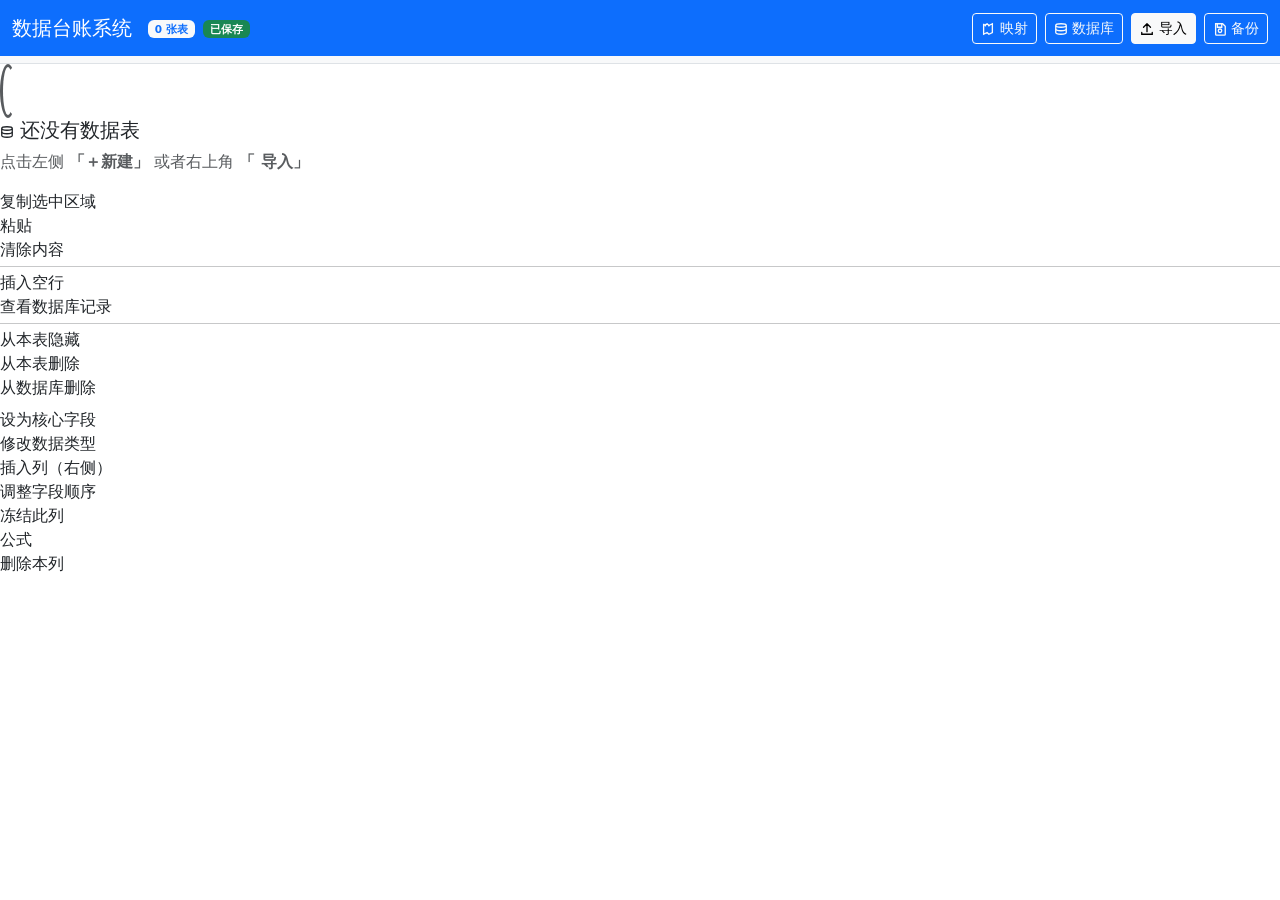
==== commit 84c7612e: "修复: 汇总表存为新表后记录来源，刷新时提示重新汇总" ====
--- a/kylin-build/server/templates/index.html
+++ b/kylin-build/server/templates/index.html
@@ -73,7 +73,8 @@
 <div><h4 class="mb-0"><span id="tableName"></span>
 <button class="btn btn-sm btn-outline-secondary ms-2" id="renameTableBtn"><svg class="i" width="14" height="14" viewBox="0 0 16 16"><use href="#i-edit"/></svg></button><button class="btn btn-sm btn-outline-danger ms-1" id="deleteTableBtn"><svg class="i" width="14" height="14" viewBox="0 0 16 16"><use href="#i-trash"/></svg></button></h4>
 <span class="text-muted small" id="totalRecords"></span>
-<span class="text-muted small ms-3"> <span id="keyFieldDisplay">—</span></span></div>
+<span class="text-muted small ms-3"> <span id="keyFieldDisplay">—</span></span>
+ <span id="aggSourceDisplay" style="display:none" class="ms-3 small text-warning"></span></div>
 <div class="d-flex gap-2"><input type="text" id="searchInput" class="form-control form-control-sm" placeholder="搜索..." style="width:200px">
 <button class="btn btn-sm btn-outline-warning" id="clearAllFiltersBtn" style="display:none" title="清除所有筛选"><svg class="i" width="14" height="14" viewBox="0 0 16 16"><use href="#i-filter"/></svg> 筛选</button>
 <button class="btn btn-sm btn-outline-success" id="exportBtn"><svg class="i" width="14" height="14" viewBox="0 0 16 16"><use href="#i-download"/></svg> 导出</button>
@@ -89,6 +90,13 @@
 <div id="filterTags" style="display:none;margin-bottom:6px;padding:4px 0;min-height:28px"></div>
 <div class="table-responsive"><table class="table table-bordered table-hover table-sm" id="dataTable" style="border-collapse:collapse"><thead id="tableHead"></thead><tbody id="tableBody"></tbody></table></div>
 <div id="selectionBar" style="display:none;padding:3px 8px;font-size:12px;color:#666;background:#fafafa;border:1px solid #dee2e6;border-top:0;border-radius:0 0 4px 4px;min-height:22px"><span id="selInfo"></span></div>
+<div id="aggBar" style="display:none;padding:6px 12px;font-size:13px;background:#fff8e1;border:1px solid #ffe082;border-top:0;border-radius:0 0 4px 4px">
+ <span id="aggBarInfo"></span>
+ <div class="float-end">
+ <button class="btn btn-sm btn-outline-success me-1" id="aggSaveBtn"> 存为新表</button>
+ <button class="btn btn-sm btn-outline-secondary" id="aggCancelBtn">✕ 取消汇总</button>
+ </div>
+</div>
 <!-- 筛选下拉面板 -->
 <div id="filterDropdown" class="filter-dropdown" style="display:none">
  <div class="filter-dropdown-header">
@@ -218,27 +226,33 @@
 <div class="modal fade" id="groupSummaryModal" tabindex="-1"><div class="modal-dialog modal-lg"><div class="modal-content">
 <div class="modal-header"><h5 class="modal-title"> 分类汇总</h5><button type="button" class="btn-close" data-bs-dismiss="modal"></button></div>
 <div class="modal-body">
- <div class="alert alert-info small">按所选字段分组，对指定字段计数或求和，结果存为新表。</div>
+ <div class="alert alert-info small">按所选字段分组，对指定字段求和，结果可在本表下方显示或存为新表。</div>
  <div class="mb-3"><label class="form-label fw-bold">① 分组字段</label>
  <select class="form-select" id="gsGroupField"><option value="">— 选择 —</option></select>
  </div>
- <div class="mb-3"><label class="form-label fw-bold">② 汇总项</label>
+ <div class="mb-3"><label class="form-label fw-bold">② 汇总字段（求和）</label>
  <div id="gsAggList" class="border rounded p-2 mb-2" style="min-height:60px">
- <div class="text-muted small" id="gsNoAgg">暂无汇总项，点击下方添加</div>
+ <div class="text-muted small" id="gsNoAgg">暂无汇总字段</div>
  </div>
  <div class="row g-2 align-items-center">
- <div class="col-md-5"><select class="form-select form-select-sm" id="gsAggField"><option value="">选择字段</option></select></div>
- <div class="col-md-3"><select class="form-select form-select-sm" id="gsAggType"><option value="count">计数</option><option value="sum">求和</option></select></div>
- <div class="col-md-4"><input type="text" class="form-control form-control-sm" id="gsAggAlias" placeholder="别名（可选）"></div>
+ <div class="col-md-8"><select class="form-select form-select-sm" id="gsAggField"><option value="">选择数值字段</option></select></div>
+ <div class="col-md-4"><input type="text" class="form-control form-control-sm" id="gsAggAlias" placeholder="别名"></div>
  </div>
- <button class="btn btn-sm btn-outline-primary mt-2" id="gsAddAgg">＋ 添加汇总项</button>
+ <button class="btn btn-sm btn-outline-primary mt-2" id="gsAddAgg">＋ 添加汇总字段</button>
  </div>
- <div class="mb-2"><label class="form-label fw-bold">③ 新表名称</label>
+ <div class="mb-2">
+ <label class="form-label fw-bold">③ 显示方式</label>
+ <div class="d-flex gap-3">
+ <div class="form-check"><input class="form-check-input" type="radio" name="gsMode" id="gsModeNew" value="new" checked><label class="form-check-label" for="gsModeNew"> 存为新表</label></div>
+ <div class="form-check"><input class="form-check-input" type="radio" name="gsMode" id="gsModeInline" value="inline"><label class="form-check-label" for="gsModeInline"> 本表下方显示</label></div>
+ </div>
+ </div>
+ <div class="mb-2" id="gsNewNameWrap"><label class="form-label fw-bold">④ 新表名称</label>
  <input type="text" class="form-control" id="gsTableName" placeholder="自动生成">
  </div>
  <div id="gsResult" class="mt-2"></div>
 </div>
-<div class="modal-footer"><button class="btn btn-secondary" data-bs-dismiss="modal">取消</button><button class="btn btn-primary" id="gsConfirmBtn" disabled>生成汇总表</button></div>
+<div class="modal-footer"><button class="btn btn-secondary" data-bs-dismiss="modal">取消</button><button class="btn btn-primary" id="gsConfirmBtn" disabled>确认</button></div>
 </div></div></div>
 
 <div id="rowMenu" class="context-menu"><div class="context-menu-item" data-action="copy-selection"> 复制选中区域</div><div class="context-menu-item" data-action="paste-to-selection"> 粘贴</div><div class="context-menu-item" data-action="clear-selection"> 清除内容</div><hr class="my-1"><div class="context-menu-item" data-action="insert"> 插入空行</div><div class="context-menu-item" data-action="view-record"> 查看数据库记录</div><hr class="my-1"><div class="context-menu-item" data-action="hide-row"> 从本表隐藏</div><div class="context-menu-item" data-action="table-delete"> 从本表删除</div><div class="context-menu-item" data-action="delete-row"> 从数据库删除</div></div>
@@ -466,6 +480,8 @@
 }
 function loadTable(n){ct=n;cp=1;_showAllRows=false;$("#emptyState").hide();$("#tableView").show();$.getJSON("/api/table/"+n+"?page=1",function(r){if(!r.code)fp(n,1);});}
 function fp(n,p){
+ // 清除汇总模式
+ $("#aggRows").remove();$("#aggBar").hide();_aggMode.active=false;
  var s=$("#searchInput").val()||"";_searchKw=s;
  // 退出全部记录模式时立即移除横幅
  if(!_showAllRows)$("#showAllBanner").remove();
@@ -482,6 +498,13 @@
  _currentKf=kr.data.key_field||"";
  $("#keyFieldDisplay").text(_currentKf||"—");
  if(_currentKf) markKeyFieldHeader();
+ }
+ // 检查是否汇总表
+ $.getJSON("/api/table/"+encodeURIComponent(n)+"/agg-source",function(ar){
+ if(ar.code===0&&ar.data){
+ $("#aggSourceDisplay").html('<svg class="i" width="12" height="12" viewBox="0 0 16 16"><use href="#i-chart"/></svg> 汇总自: '+ar.data.source).show();
+ }else{
+ $("#aggSourceDisplay").hide();
  }
  });
  // 加载隐藏列
@@ -780,7 +803,23 @@
 });
 
 $("#exportBtn").click(function(){if(!ct){alert("请先选择表");return;}var filtersJson=applyFilters();var params=[];if(filtersJson)params.push("filters="+encodeURIComponent(filtersJson));if(_sortField)params.push("order_field="+encodeURIComponent(_sortField));if(_sortField)params.push("order_dir="+encodeURIComponent(_sortDir));var url="/api/table/"+encodeURIComponent(ct)+"/export"+(params.length?"?"+params.join("&"):"");window.location.href=url;});
-$("#refreshBtn").click(function(){if(ct)fp(ct,cp);});
+$("#refreshBtn").click(function(){
+ if(!ct)return;
+ // 检测是否汇总表，是则先重新汇总再刷新
+ $.getJSON("/api/table/"+encodeURIComponent(ct)+"/agg-source",function(ar){
+ if(ar.code===0&&ar.data){
+ if(confirm("该表为汇总表（源自: "+ar.data.source+"），是否重新汇总？")){
+ $.ajax({url:"/api/table/"+encodeURIComponent(ct)+"/agg-recalc",type:"POST",contentType:"application/json",
+ success:function(r){
+ if(r.code===0){showToast(r.msg,"ok");}else{alert(r.msg);}
+ fp(ct,cp);
+ },
+ error:function(){fp(ct,cp);}
+ });
+ }else{fp(ct,cp);}
+ }else{fp(ct,cp);}
+ });
+});
 $("#dedupBtn").click(function(){
  if(!ct){showToast(" 请先选择一张表","warn");return;}
  // 创建去重预览弹窗（只创建一次）
@@ -1318,8 +1357,13 @@
  });
 });
 var _gsAggs=[];
+// 显示方式切换
+$(document).on("change","input[name='gsMode']",function(){
+ if($("#gsModeInline").prop("checked")){$("#gsNewNameWrap").hide();$("#gsTableName").val("");}
+ else{$("#gsNewNameWrap").show();}
+});
 $("#gsAddAgg").click(function(){
- var f=$("#gsAggField").val(),t=$("#gsAggType").val(),a=$("#gsAggAlias").val().trim();
+ var f=$("#gsAggField").val(),t='sum',a=$("#gsAggAlias").val().trim();
  if(!f){alert("请选择字段");return;}
  var alias=a||f+"_"+t;
  // 检查重复
@@ -1360,10 +1404,108 @@
 $("#gsGroupField").change(function(){
  $("#gsConfirmBtn").prop("disabled",!$(this).val()||_gsAggs.length===0);
 });
+// ── 本表汇总模式 ─────────────────────────────
+var _aggMode={active:false,groupField:null,sumFields:[],groups:[]};
+
+function renderAggRows(data){
+ // 清除旧汇总行
+ $("#aggRows").remove();_aggMode.active=true;
+ _aggMode.groupField=data.group_field;_aggMode.sumFields=data.sum_fields;_aggMode.groups=data.groups;
+ var groups=data.groups,sumFields=data.sum_fields,gf=data.group_field;
+ if(!groups||!groups.length)return;
+ var html='<tbody id="aggRows" style="background:#fff8e1">';
+ // 分隔行
+ var colCount=$("#tableHead th").length||1;
+ html+='<tr><td colspan="'+colCount+'" style="border-bottom:2px solid #e6a800;padding:2px 8px;font-size:12px;color:#e6a800;font-weight:bold;background:#fff8e1">📊 汇总模式 — 按「'+gf+'」分组</td></tr>';
+ // 汇总数据头
+ var headers=[gf].concat(sumFields);
+ html+='<tr style="font-weight:bold;background:#fff3cd">';
+ $.each(headers,function(_,h){html+='<td style="border-bottom:2px solid #e6a800">'+h+'</td>';});
+ html+='</tr>';
+ // 每组一行
+ $.each(groups,function(_,row){
+ html+='<tr style="background:#fffde7">';
+ html+='<td><strong>'+row[gf]+'</strong></td>';
+ $.each(sumFields,function(_,sf){
+ var v=row[sf];if(v===null||v===undefined)v='';
+ html+='<td>'+(typeof v==='number'?v.toFixed(2):v)+'</td>';
+ });
+ html+='</tr>';
+ });
+ // 合计行
+ if(data.total){
+ html+='<tr style="font-weight:bold;background:#fff8e1;border-top:2px solid #e6a800">';
+ html+='<td><strong>合计</strong></td>';
+ $.each(sumFields,function(_,sf){
+ html+='<td>'+(data.total[sf]!==undefined?parseFloat(data.total[sf]).toFixed(2):'')+'</td>';
+ });
+ html+='</tr>';
+ }
+ html+='</tbody>';
+ $("#dataTable").append(html);
+ // 显示汇总横幅
+ var info='📊 按「'+gf+'」分组，'+sumFields.length+' 个汇总字段';
+ $("#aggBarInfo").text(info);$("#aggBar").show();
+}
+
+// 取消汇总
+$("#aggCancelBtn").click(function(){
+ $("#aggRows").remove();$("#aggBar").hide();_aggMode.active=false;
+});
+
+// 存为新表
+$("#aggSaveBtn").click(function(){
+ if(!_aggMode.active||!_aggMode.groups.length)return;
+ var gf=_aggMode.groupField,sf=_aggMode.sumFields;
+ var headers=[gf].concat(sf);
+ var rows=_aggMode.groups.map(function(row){
+ return headers.map(function(h){return row[h]||0;});
+ });
+ // 调用现有创建接口
+ var tn=ct+'_汇总';
+ $.ajax({url:"/api/aggregate/create",type:"POST",contentType:"application/json",
+ data:JSON.stringify({new_name:tn,headers:headers,rows:rows,tables:[ct],key_field:gf}),
+ success:function(r){
+ if(r.code===0){
+ // 记录汇总来源
+ $.ajax({url:"/api/agg-source/save",type:"POST",contentType:"application/json",
+ data:JSON.stringify({table:r.table_name||tn,source:ct,group_field:gf,sum_fields:sf})});
+ alert(" 已保存为新表: "+r.msg);lt();
+ }else alert(r.msg);
+ }
+ });
+});
+
 $("#gsConfirmBtn").click(function(){
  var gf=$("#gsGroupField").val(),tn=$("#gsTableName").val().trim();
- if(!gf||_gsAggs.length===0){alert("请选择分组字段并添加汇总项");return;}
- // 同步别名
+ var isInline=$("#gsModeInline").prop("checked");
+ if(!gf||_gsAggs.length===0){alert("请选择分组字段并添加汇总字段");return;}
+ // 本表模式：只保留汇总字段（求和）
+ if(isInline){
+ var sumFields=[];
+ $(".gs-agg-item").each(function(){
+ var idx=$(this).data("idx");
+ if(_gsAggs[idx]&&_gsAggs[idx].type==='sum')sumFields.push(_gsAggs[idx].field);
+ });
+ if(!sumFields.length){alert("本表模式仅支持求和类型");return;}
+ var btn=$(this);btn.prop("disabled",true);
+ $("#gsResult").html('<span class="text-info">⏳ 正在汇总...</span>');
+ $.ajax({url:"/api/table/"+encodeURIComponent(ct)+"/aggregate-inline",type:"POST",contentType:"application/json",
+ data:JSON.stringify({group_field:gf,sum_fields:sumFields}),
+ success:function(r){
+ if(r.code===0){
+ _groupSummaryModal.hide();
+ renderAggRows(r.data);
+ }else{
+ $("#gsResult").html('<span class="text-danger"> '+r.msg+'</span>');
+ btn.prop("disabled",false);
+ }
+ },
+ error:function(){alert("请求失败");btn.prop("disabled",false);}
+ });
+ return;
+ }
+ // 存为新表模式（原有逻辑）
  $(".gs-agg-alias").each(function(){
  var idx=$(this).closest(".gs-agg-item").data("idx");
  _gsAggs[idx].alias=$(this).val().trim()||_gsAggs[idx].field+"_"+_gsAggs[idx].type;
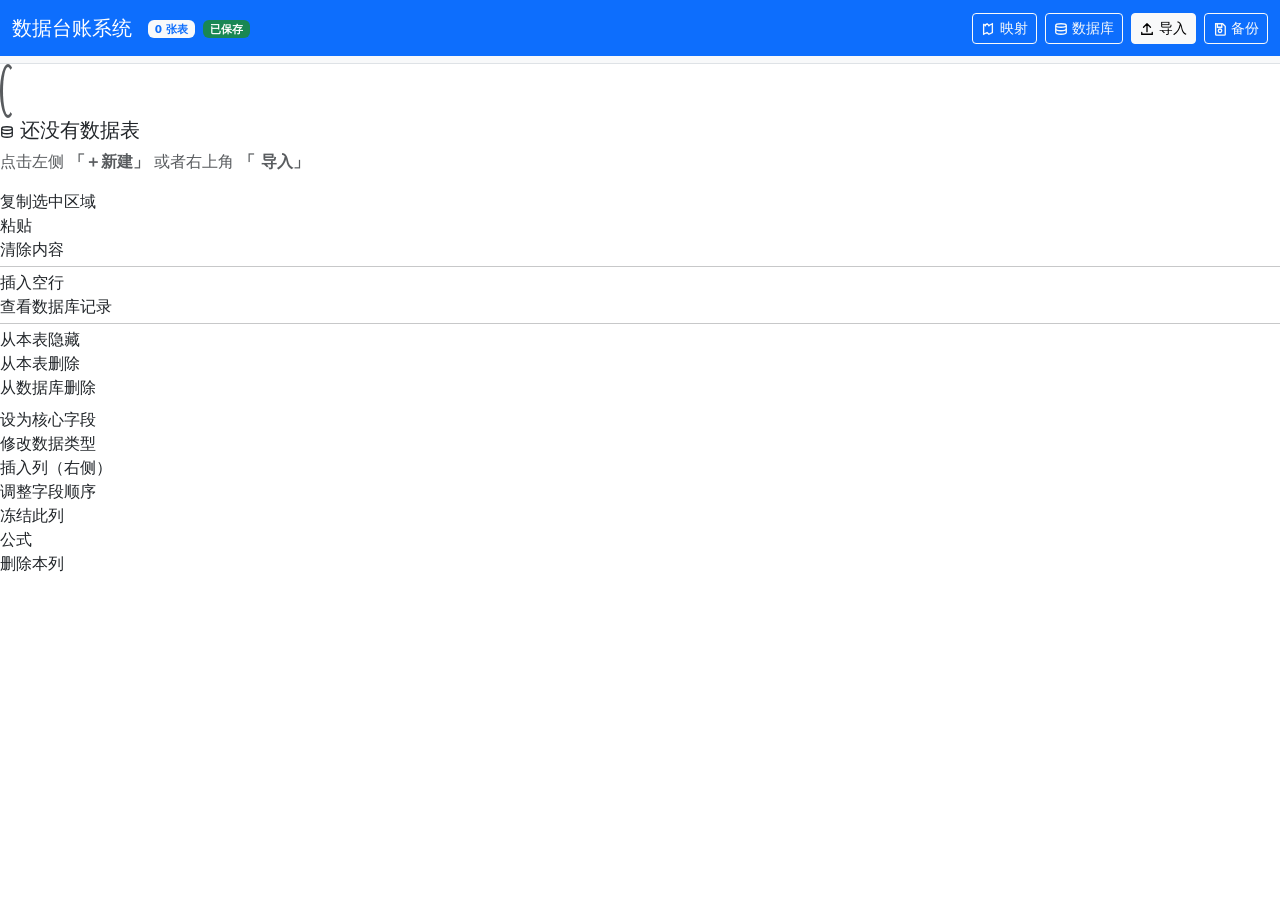
==== commit 857de483: "修复: 左侧列表加载失败时一直转圈，增加错误提示" ====
--- a/kylin-build/server/templates/index.html
+++ b/kylin-build/server/templates/index.html
@@ -317,7 +317,7 @@
 
 function lt(sn){
  $.getJSON("/api/tables",function(r){
- if(r.code)return;
+ if(r.code){$("#tableList").html('<div class="text-center text-muted py-4">加载失败</div>');return;}
  _allTables=r.data;
  if(!_allTables.length){
  $("#tableList").html('<div class="text-center text-muted py-4">暂无</div>');
@@ -327,8 +327,8 @@
  $.getJSON("/api/table-groups",function(gr){
  if(gr.code===0)_groups=gr.data;
  renderSidebar(sn);
- });
- });
+ }).fail(function(){$("#tableList").html('<div class="text-center text-muted py-4">加载失败</div>');});
+ }).fail(function(){$("#tableList").html('<div class="text-center text-muted py-4">无法连接服务器</div>');});
 }
 
 function renderSidebar(sn){
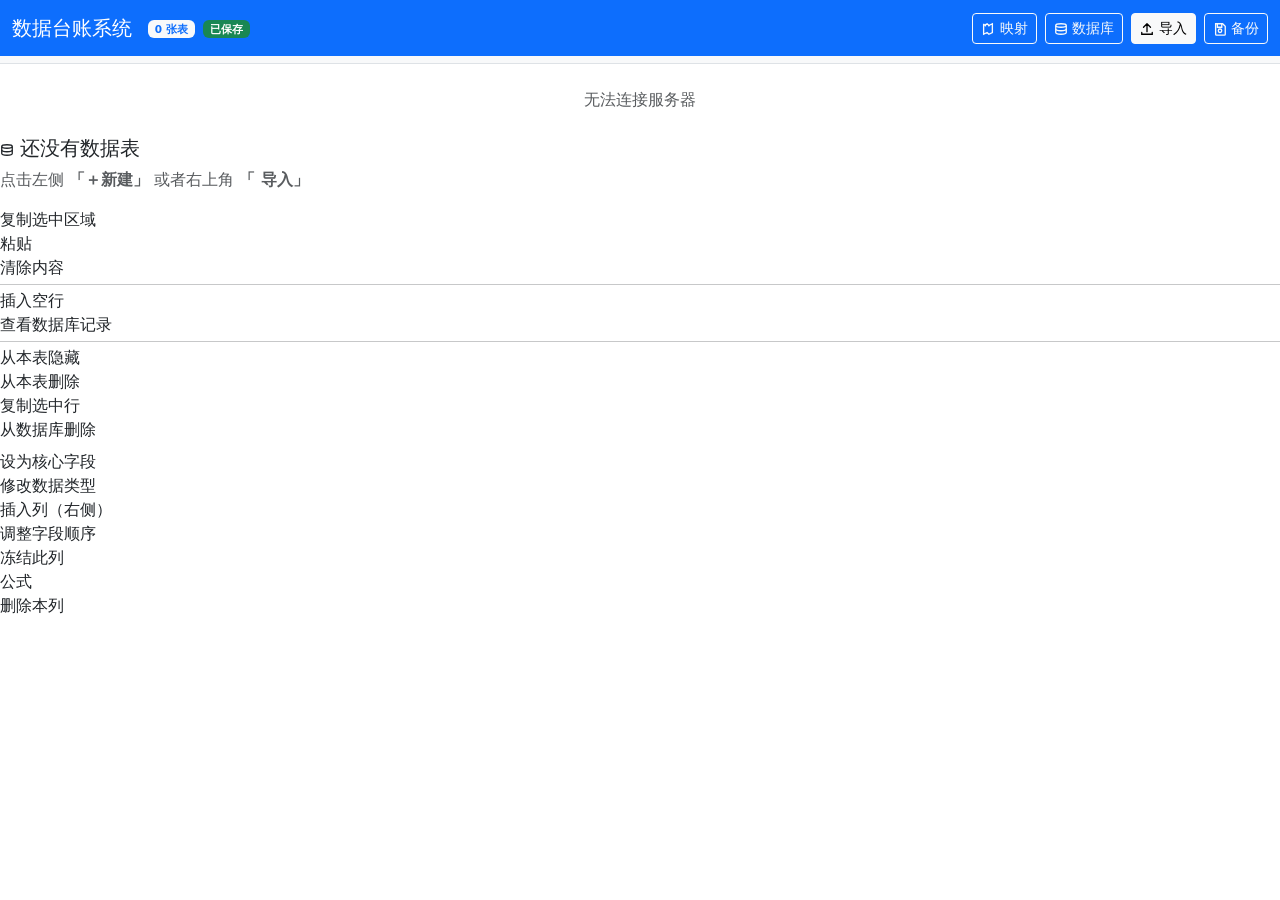
==== commit 9f15640a: "修复: 左侧列表一直转圈(js括号不匹配)" ====
--- a/kylin-build/server/templates/index.html
+++ b/kylin-build/server/templates/index.html
@@ -499,6 +499,7 @@
  $("#keyFieldDisplay").text(_currentKf||"—");
  if(_currentKf) markKeyFieldHeader();
  }
+ });
  // 检查是否汇总表
  $.getJSON("/api/table/"+encodeURIComponent(n)+"/agg-source",function(ar){
  if(ar.code===0&&ar.data){
@@ -554,10 +555,10 @@
  });
  }else{
  $("#totalRecords .hidden-badge").remove();
- }
- });
- }
- });
+                }
+            });
+        }
+    });
 }
 
 var _hiddenCols=[];
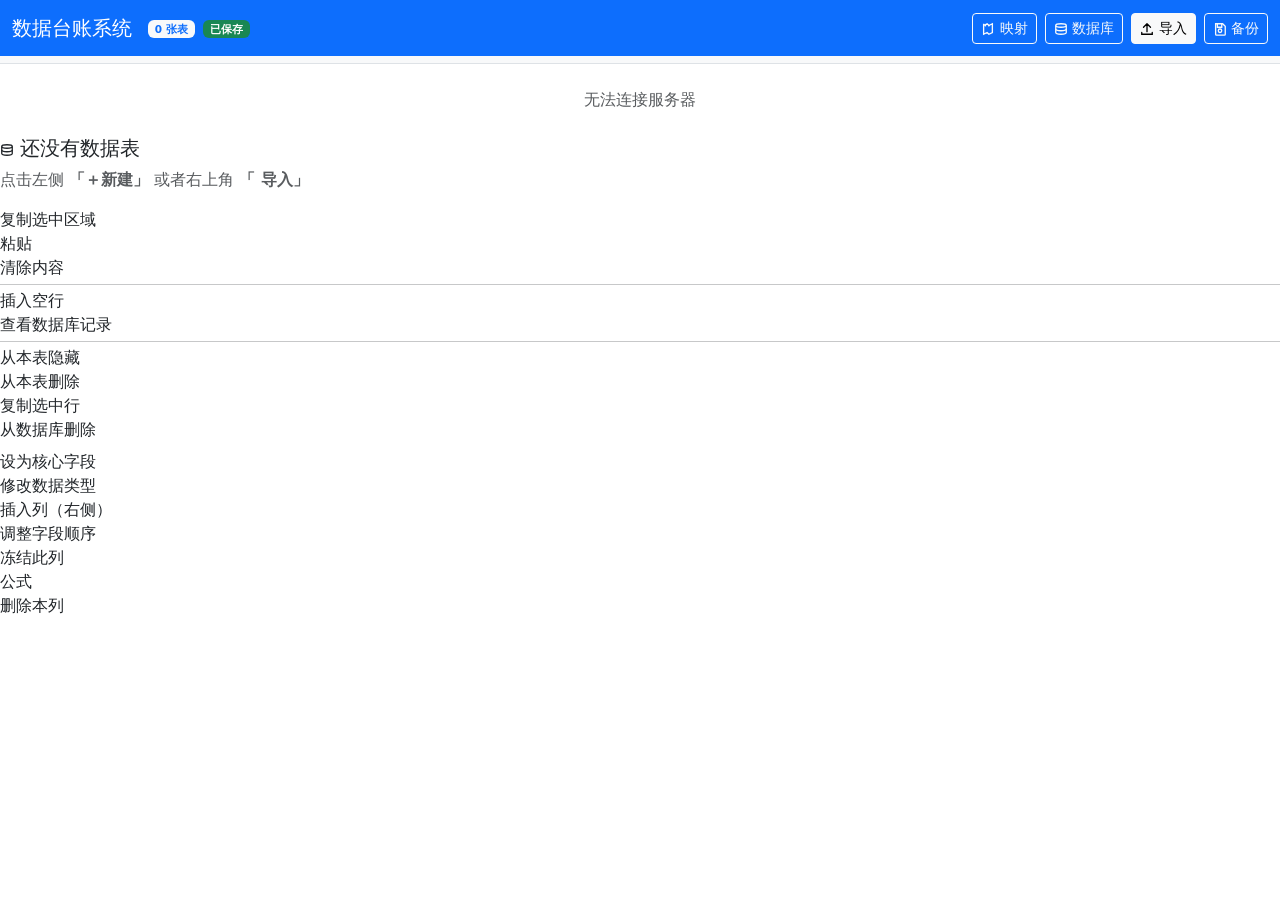
==== commit 90ad60c4: "修复: 筛选标签/分组管理缺少✕删除按钮" ====
--- a/kylin-build/server/templates/index.html
+++ b/kylin-build/server/templates/index.html
@@ -388,7 +388,7 @@
  html+='<div class="mb-2 p-2 border rounded group-edit-row">'
  +'<div class="d-flex justify-content-between align-items-center mb-1">'
  +'<input type="text" class="form-control form-control-sm group-name-input" value="'+g.name+'" style="width:60%;display:inline-block">'
- +'<button class="btn btn-sm btn-outline-danger ms-1 del-group" data-idx="'+i+'"></button></div>'
+ +'<button class="btn btn-sm btn-outline-danger ms-1 del-group" data-idx="'+i+'">✕</button></div>'
  +'<div class="small text-muted">包含 '+((g.tables||[]).length)+' 张表</div></div>';
  });
  html+='<button class="btn btn-sm btn-outline-primary w-100" id="addGroupBtn"><svg class="i" width="14" height="14" viewBox="0 0 16 16"><use href="#i-plus"/></svg> 添加分组</button>';
@@ -584,7 +584,7 @@
  var display=vals.length>3?vals.slice(0,3).join(', ')+"... 等"+vals.length+"项":vals.join(', ');
  ft.append('<span class="filter-tag" data-field="'+fld+'" style="display:inline-block;margin:2px 4px;padding:2px 8px;background:#fff3cd;border:1px solid #ffc107;border-radius:4px;font-size:12px;cursor:default">'
  +'<span class="filter-tag-field fw-bold me-1">'+fld+'</span><span class="filter-tag-vals">'+display+'</span>'
- +'<span class="filter-tag-remove ms-1" data-field="'+fld+'" style="cursor:pointer;opacity:0.6"></span></span>');
+ +'<span class="filter-tag-remove ms-1" data-field="'+fld+'" style="cursor:pointer;opacity:0.6">✕</span></span>');
  }
  ft.show();
  }else{
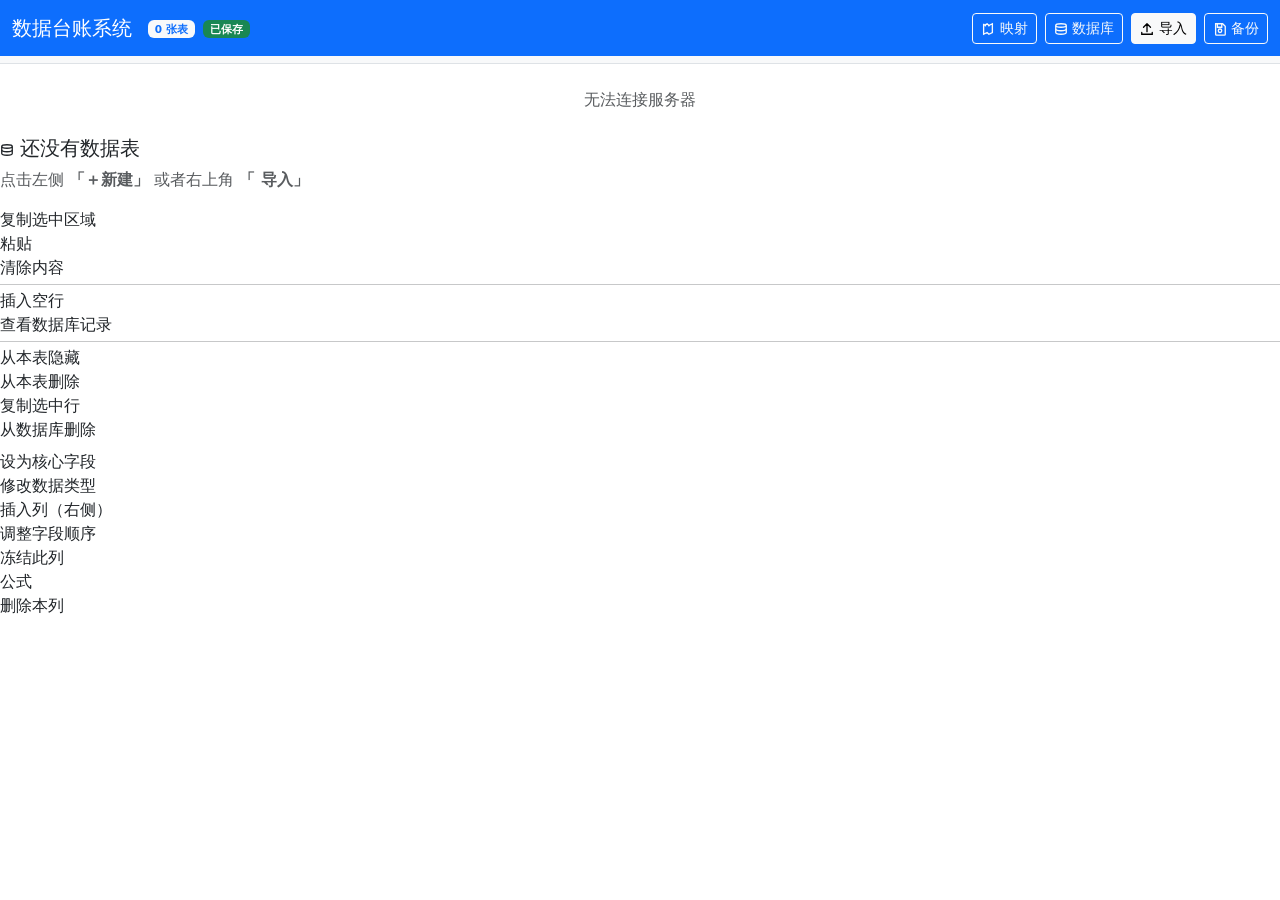
==== commit 2430125d: "feat: 非本机只读模式，不能编辑或删除" ====
--- a/kylin-build/server/templates/index.html
+++ b/kylin-build/server/templates/index.html
@@ -90,6 +90,9 @@
 <div id="filterTags" style="display:none;margin-bottom:6px;padding:4px 0;min-height:28px"></div>
 <div class="table-responsive"><table class="table table-bordered table-hover table-sm" id="dataTable" style="border-collapse:collapse"><thead id="tableHead"></thead><tbody id="tableBody"></tbody></table></div>
 <div id="selectionBar" style="display:none;padding:3px 8px;font-size:12px;color:#666;background:#fafafa;border:1px solid #dee2e6;border-top:0;border-radius:0 0 4px 4px;min-height:22px"><span id="selInfo"></span></div>
+<div id="readonlyBar" style="display:none;padding:6px 12px;font-size:13px;background:#f8d7da;border:1px solid #f5c6cb;border-top:0;border-radius:0 0 4px 4px;color:#721c24">
+ <svg class="i" width="14" height="14" viewBox="0 0 16 16"><use href="#i-eye"/></svg> 只读模式：非本机用户仅可查看，不能编辑或删除
+</div>
 <div id="aggBar" style="display:none;padding:6px 12px;font-size:13px;background:#fff8e1;border:1px solid #ffe082;border-top:0;border-radius:0 0 4px 4px">
  <span id="aggBarInfo"></span>
  <div class="float-end">
@@ -2614,7 +2617,7 @@
  });
 });
 
-$(document).ready(function(){lt();$.getJSON("/api/sync/mappings",function(r){if(r.code===0)syncMappings=r.data;});});
+$(document).ready(function(){lt();$.getJSON("/api/sync/mappings",function(r){if(r.code===0)syncMappings=r.data;});$.getJSON("/api/readonly-status",function(r){if(r.readonly)$("#readonlyBar").show();});});
 </script>
 </body>
 </html>
